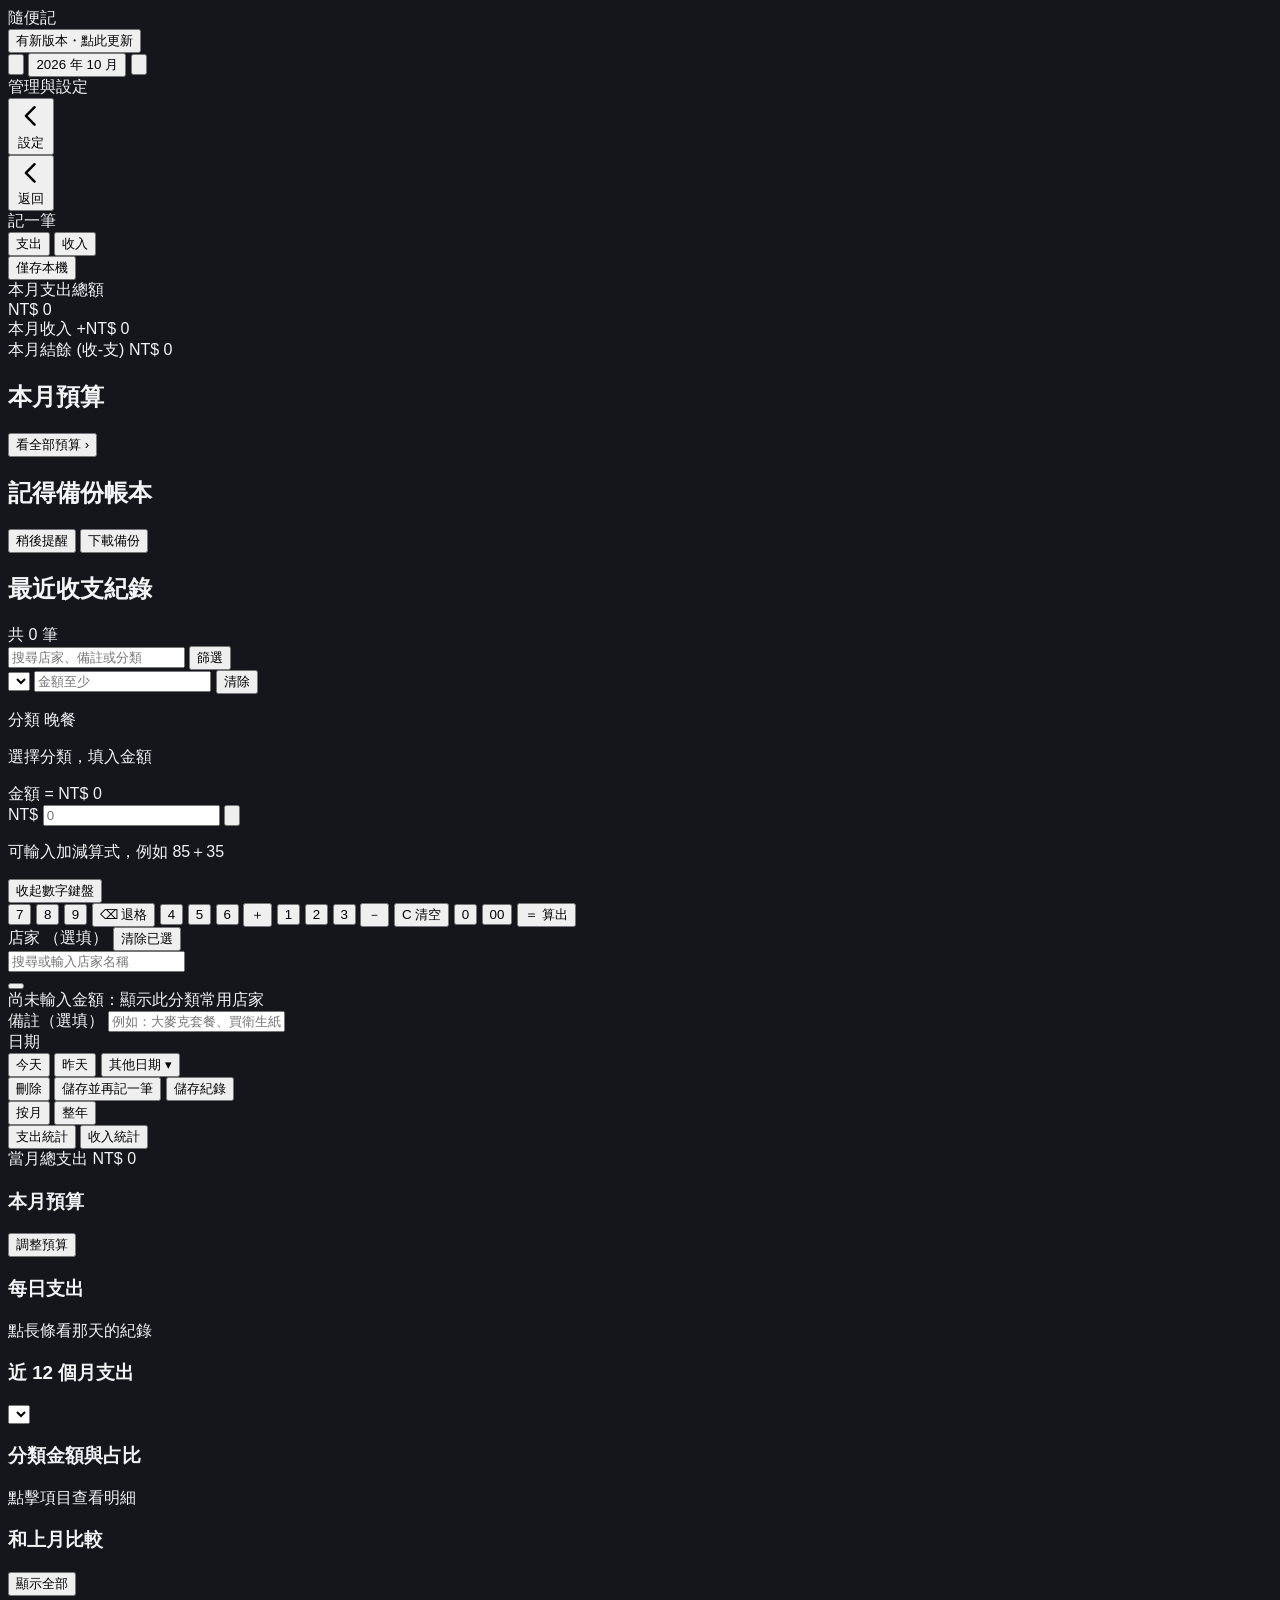
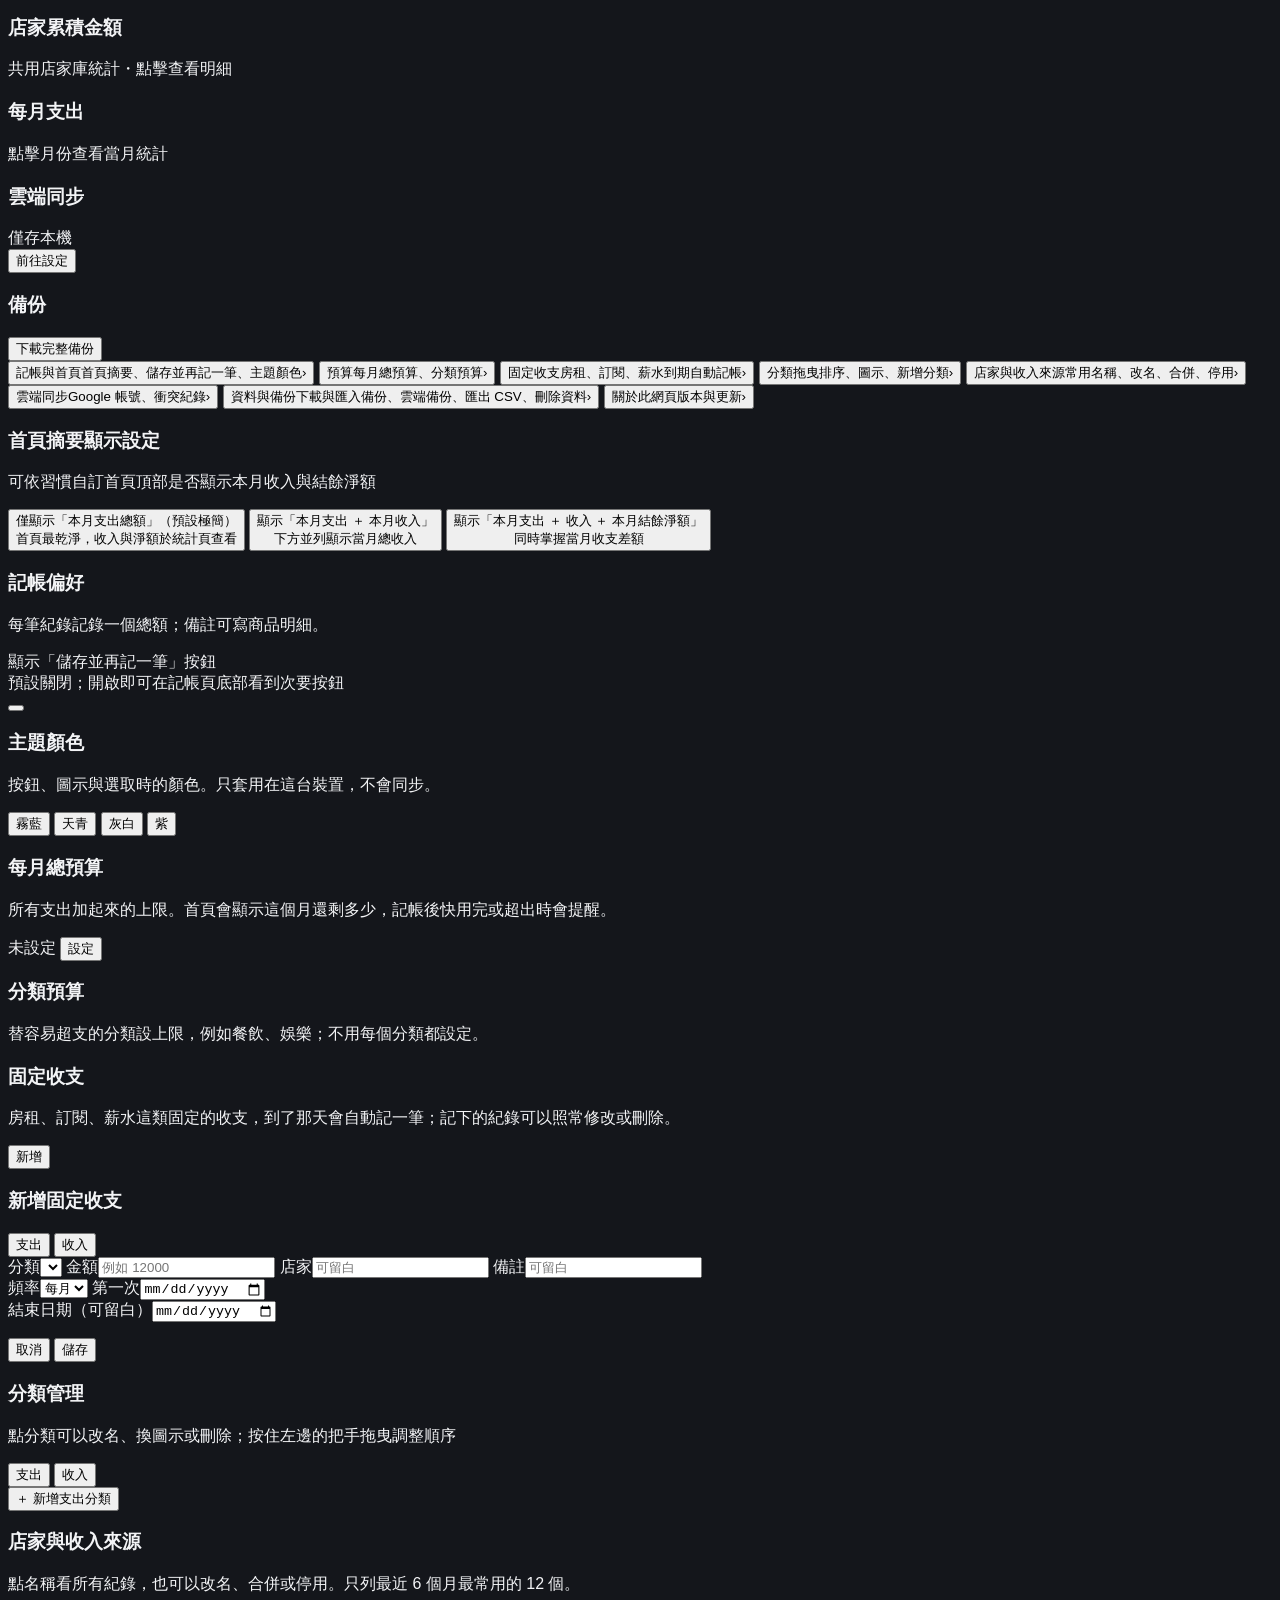
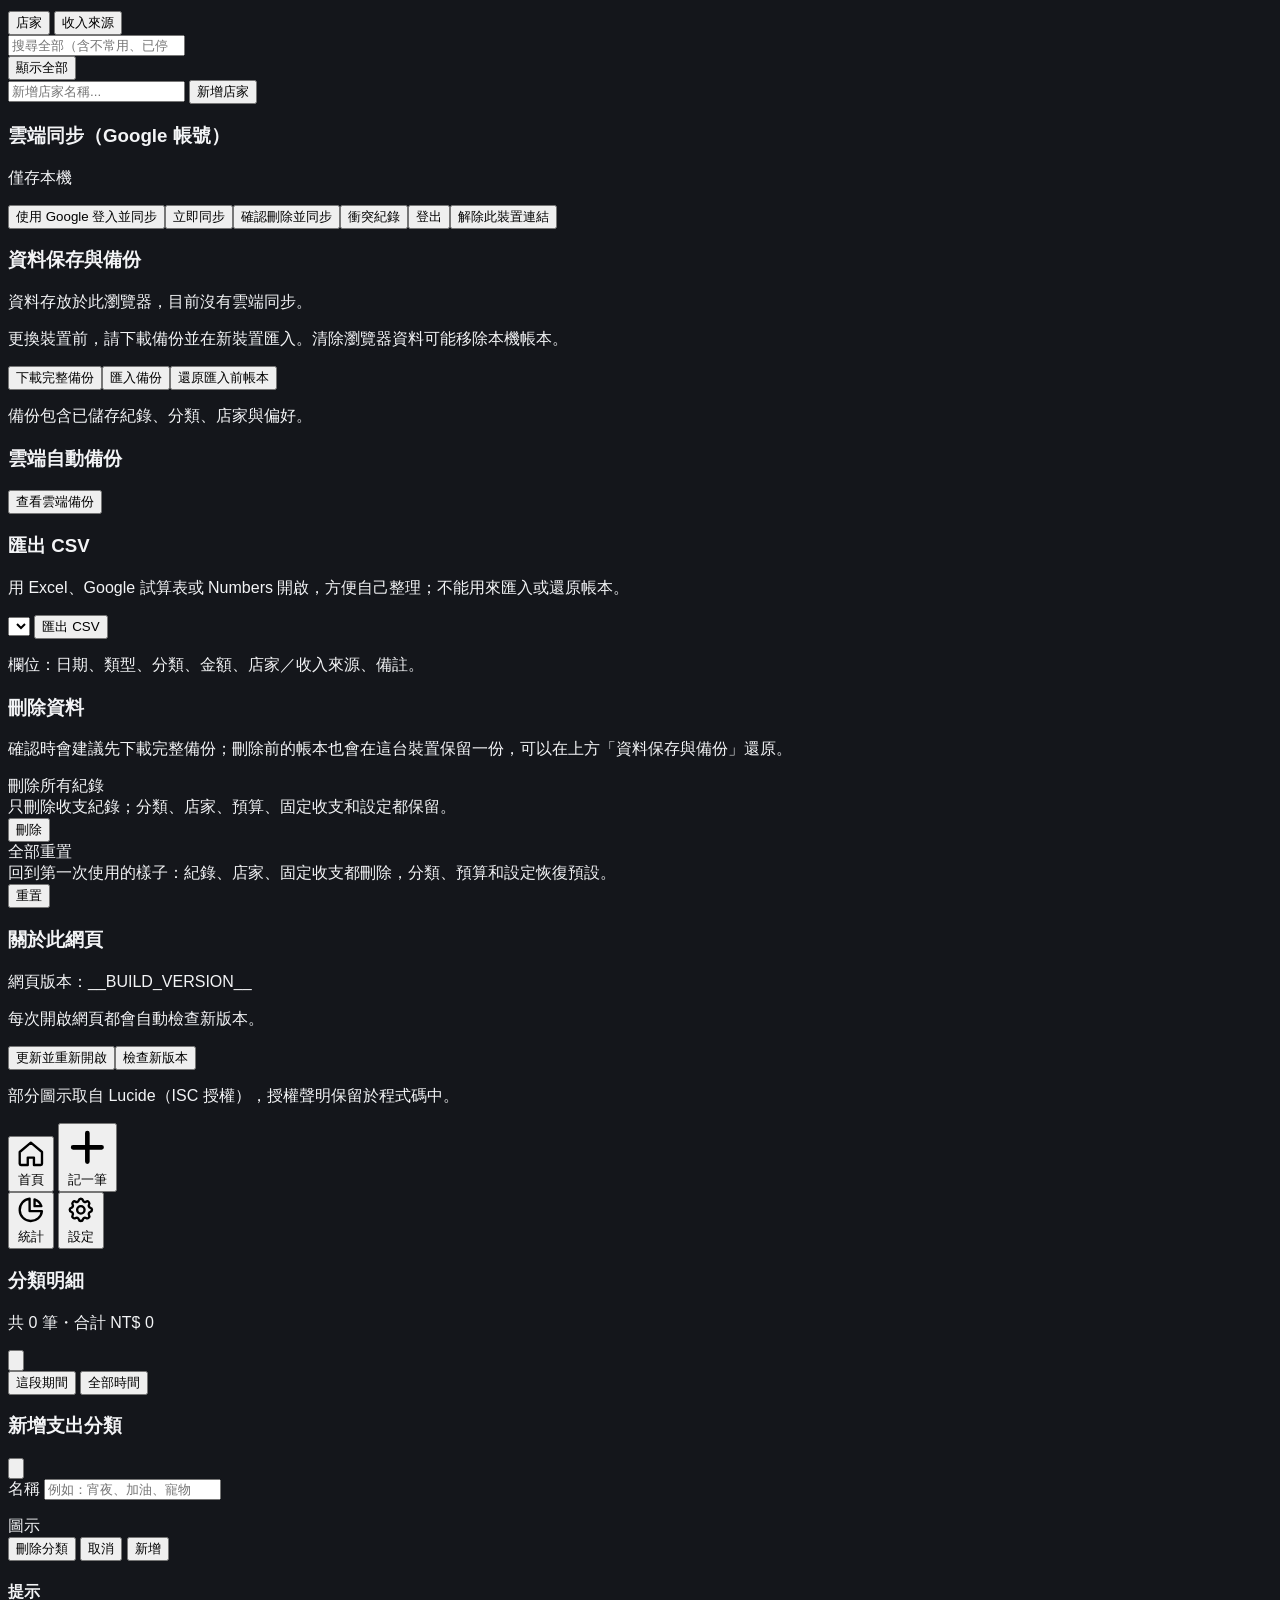
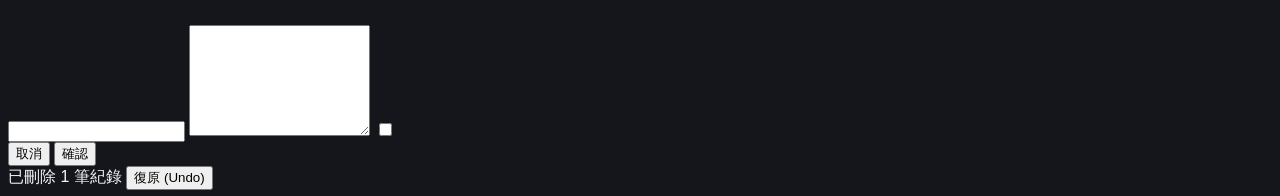
==== src/index.html @ ac295d27 "小字對比、每日長條圖點了看當天紀錄、近 12 個月選分類、搜尋篩選；整理程式排版 - 灰色小字（text-textDim）從 #6B7280 調亮成 #8B93A0，在各種卡片底色上對比度都在 4.5" ====
<!DOCTYPE html>
<html lang="zh-Hant-TW" class="dark">
<head>
  <meta charset="UTF-8" />
  <meta name="viewport" content="width=device-width, initial-scale=1.0, viewport-fit=cover" />
  <title>隨便記</title>
  <meta name="theme-color" content="#14161B" />
  <link rel="manifest" href="manifest.webmanifest" />
  <link rel="icon" href="icon.svg" type="image/svg+xml" />
  <link rel="apple-touch-icon" href="apple-touch-icon.png" />

  
  <style>
    * { -webkit-tap-highlight-color: transparent; }
    body {
      background-color: #14161B;
      color: #F3F4F6;
      font-family: 'Inter', 'Noto Sans TC', sans-serif;
      overflow-x: hidden;
    }
    .no-scrollbar::-webkit-scrollbar { display: none; }
    .no-scrollbar { -ms-overflow-style: none; scrollbar-width: none; }
    .num-tabular { font-variant-numeric: tabular-nums; }
    @keyframes fadeIn {
      from { opacity: 0; transform: translateY(6px); }
      to { opacity: 1; transform: translateY(0); }
    }
    .animate-fade { animation: fadeIn 0.16s ease-out forwards; }
  </style>
<!-- 主題顏色（設定 →「記帳與首頁」）：在畫面出現前套用，開啟時不會先閃一下預設的霧藍 -->
  <script>try{var t=localStorage.getItem('minimal_expense_v3_theme');if(t)document.documentElement.dataset.theme=t;}catch(e){}</script>
<!-- @inline-css styles/tailwind.css -->
<!-- @inline-css styles/app.css -->
</head>
<body class="min-h-screen flex flex-col items-center justify-start selection:bg-accent/30 selection:text-white">

  <!-- 頂部名稱列 -->
  <div class="w-full bg-[#1E2028] border-b border-borderSubtle px-3 py-2 text-xs text-textMuted flex flex-wrap items-center justify-between gap-2 max-w-md mx-auto sticky top-0 z-30">
    <div class="flex items-center gap-1.5">
      <span class="inline-block w-2 h-2 rounded-full bg-accent animate-pulse"></span>
      <span class="font-medium text-textMain">隨便記</span>
    </div>
    <!-- 有新版本、但正在操作而沒有自動更新時才出現 -->
    <button id="btnTopUpdate" type="button" class="hidden px-3 py-1 rounded-lg bg-accent text-[#14161B] text-xs font-bold hover:bg-accentHover transition">有新版本・點此更新</button>
  </div>

<div id="storageError" class="hidden storage-error" role="alert"></div>
  <!-- 主容器 -->
  <div class="app-shell w-full max-w-md flex-1 flex flex-col pb-24 relative">

    <!-- 頂部導覽與月份選擇 (首頁 & 統計頁顯示月份；設定頁與獨立記帳頁顯示返回/標題) -->
    <header id="mainTopHeader" class="px-4 pt-3 pb-2 flex items-center justify-between">
      <div id="monthSelectorWrap" class="flex items-center gap-1 bg-bgCard border border-borderSubtle rounded-xl px-2 py-1">
        <button id="btnPrevMonth" type="button" class="p-1 text-textMuted hover:text-textMain rounded-lg active:scale-95 transition" title="上個月">
          <svg class="w-4 h-4" fill="none" stroke="currentColor" stroke-width="2" viewBox="0 0 24 24"><path stroke-linecap="round" stroke-linejoin="round" d="M15 19l-7-7 7-7"/></svg>
        </button>
        <!-- 點月份回到這個月（整年時回到今年） -->
        <button id="currentMonthLabel" type="button" class="text-sm font-semibold px-2 num-tabular" title="回到本月">2026 年 10 月</button>
        <button id="btnNextMonth" type="button" class="p-1 text-textMuted hover:text-textMain rounded-lg active:scale-95 transition" title="下個月">
          <svg class="w-4 h-4" fill="none" stroke="currentColor" stroke-width="2" viewBox="0 0 24 24"><path stroke-linecap="round" stroke-linejoin="round" d="M9 5l7 7-7 7"/></svg>
        </button>
      </div>
      <div id="headerTitleOnly" class="hidden text-base font-semibold text-textMain py-1">管理與設定</div>
      <div id="settingsSubHeader" class="hidden flex items-center gap-2">
        <button id="btnSettingsBack" type="button" class="flex items-center gap-1 px-2.5 py-1.5 rounded-xl bg-bgCard border border-borderSubtle text-xs text-textMuted hover:text-textMain transition">
          <svg class="w-4 h-4" fill="none" stroke="currentColor" stroke-width="2" viewBox="0 0 24 24"><path stroke-linecap="round" stroke-linejoin="round" d="M15 19l-7-7 7-7"/></svg>
          <span>設定</span>
        </button>
        <span id="settingsPageTitle" class="text-base font-semibold text-textMain"></span>
      </div>

      <!-- 獨立全頁記帳頂部列 (取代原本奇怪的彈窗) -->
      <div id="recordPageHeader" class="hidden flex-1 flex items-center justify-between pr-2">
        <button id="btnCloseRecordModal" type="button" class="flex items-center gap-1 px-2.5 py-1.5 rounded-xl bg-bgCard border border-borderSubtle text-xs text-textMuted hover:text-textMain transition">
          <svg class="w-4 h-4" fill="none" stroke="currentColor" stroke-width="2" viewBox="0 0 24 24"><path stroke-linecap="round" stroke-linejoin="round" d="M15 19l-7-7 7-7"/></svg>
          <span>返回</span>
        </button>
        <div class="flex items-center gap-2">
          <span id="modalTitleText" class="text-sm font-bold text-textMain">記一筆</span>
          <div class="inline-flex rounded-xl bg-bgCard p-0.5 border border-borderSubtle text-xs">
            <button id="modalTypeExpense" type="button" class="px-3 py-1 rounded-lg font-semibold bg-accent text-bgMain transition">支出</button>
            <button id="modalTypeIncome" type="button" class="px-3 py-1 rounded-lg font-semibold text-textMuted hover:text-textMain transition">收入</button>
          </div>
        </div>
      </div>

      <!-- 資料保存／同步狀態徽章（點擊前往設定查看詳情） -->
      <button id="btnSyncBadge" aria-label="查看資料保存狀態" type="button" class="flex items-center gap-1.5 text-xs px-2.5 py-1.5 rounded-xl bg-bgCard border border-borderSubtle text-textMuted hover:border-accent/50 transition shrink-0">
        <span id="syncDot" class="w-1.5 h-1.5 rounded-full bg-incomeGreen"></span>
        <span id="syncText">僅存本機</span>
      </button>
    </header>

    <!-- ==================== 視圖 1：首頁 ==================== -->
    <main id="viewHome" class="px-4 space-y-4 animate-fade">
      <div class="space-y-4">
      <!-- 1. 本月支出總額卡片 -->
      <section class="bg-bgCard border border-borderSubtle rounded-2xl p-4 shadow-sm">
        <div class="flex items-center justify-between mb-1">
          <span class="text-xs text-textMuted font-medium">本月支出總額</span>
          <button id="btnCycleHeaderMode" hidden type="button" class="text-[11px] text-accent hover:underline flex items-center gap-1">
            <svg class="w-3.5 h-3.5" fill="none" stroke="currentColor" stroke-width="1.8" viewBox="0 0 24 24"><path stroke-linecap="round" stroke-linejoin="round" d="M12 6V4m0 2a2 2 0 100 4m0-4a2 2 0 110 4m-6 8a2 2 0 100-4m0 4a2 2 0 110-4m0 4v2m0-6V4m6 6v10m6-2a2 2 0 100-4m0 4a2 2 0 110-4m0 4v2m0-6V4"/></svg>
            <span id="headerModeLabel">僅顯示支出</span>
          </button>
        </div>
        <div class="flex items-baseline gap-1.5">
          <span class="text-lg font-medium text-textMuted">NT$</span>
          <span id="homeTotalExpense" class="text-3xl font-bold tracking-tight text-textMain num-tabular">0</span>
        </div>

        <!-- 自訂顯示：收入與本月淨額 -->
        <div id="homeExtraSummary" class="hidden mt-3 pt-3 border-t border-borderSubtle/80 grid grid-cols-2 gap-2 text-xs">
          <div>
            <span class="text-textMuted block">本月收入</span>
            <span id="homeTotalIncome" class="font-semibold text-incomeGreen num-tabular text-sm mt-0.5 block">+NT$ 0</span>
          </div>
          <div id="homeNetWrap">
            <span class="text-textMuted block">本月結餘 (收-支)</span>
            <span id="homeNetAmount" class="font-semibold text-textMain num-tabular text-sm mt-0.5 block">NT$ 0</span>
          </div>
        </div>
      </section>

      <!-- 本月預算（有設定預算才顯示） -->
      <section id="homeBudgetCard" class="hidden bg-bgCard border border-borderSubtle rounded-2xl p-4 space-y-3">
        <div class="flex items-center justify-between">
          <h2 id="homeBudgetTitle" class="text-xs text-textMuted font-medium">本月預算</h2>
          <button id="btnHomeBudgetMore" type="button" class="text-xs text-accent">看全部預算 ›</button>
        </div>
        <div id="homeBudgetBody"></div>
      </section>

      <!-- 備份提醒：很久沒備份、又記了不少筆時才出現（見 85-backup.js） -->
      <section id="backupReminder" class="hidden backup-reminder" aria-labelledby="backupReminderTitle">
        <div>
          <h2 id="backupReminderTitle" class="backup-reminder-title">記得備份帳本</h2>
          <p id="backupReminderText" class="backup-reminder-text"></p>
        </div>
        <div class="backup-reminder-actions">
          <button id="btnReminderLater" type="button" class="backup-reminder-later">稍後提醒</button>
          <button id="btnReminderBackup" type="button" class="backup-reminder-main">下載備份</button>
        </div>
      </section>
      </div>

      <!-- 2. 最近消費紀錄 (依日期分組，每天標出支出合計；同一天內依新增先後由上往下排，新記的排在當天最後一筆。停在這個月時往前補上個月最後幾天，見 homeListStart) -->
      <section class="space-y-3">
        <div class="flex items-center justify-between px-0.5">
          <div class="flex items-center gap-2">
            <h2 class="text-xs font-semibold uppercase tracking-wider text-textMuted">最近收支紀錄</h2>
            <span class="text-[11px] text-textDim"></span>
          </div>
          <span id="homeRecordCount" class="text-xs text-textDim">共 0 筆</span>
        </div>
        <div class="flex gap-2 flex-wrap">
<input id="recordSearch" type="search" aria-label="搜尋紀錄（全部月份）" placeholder="搜尋店家、備註或分類" class="search-input" />
<button id="btnSearchFilter" type="button" class="search-filter-btn" aria-expanded="false" aria-controls="searchFilters">篩選</button></div>
<!-- 篩選：只看某個分類、金額至少多少；和關鍵字一起用，一律找全部月份 -->
<div id="searchFilters" class="hidden search-filters">
<select id="searchCategory" aria-label="篩選分類" class="search-filter-field"></select>
<input id="searchMinAmount" type="text" inputmode="numeric" maxlength="11" aria-label="金額至少" placeholder="金額至少" class="search-filter-field" />
<button id="btnClearSearchFilter" type="button" class="search-filter-clear">清除</button>
</div>
<p id="searchSummary" class="hidden search-summary" role="status"></p>
<div id="homeRecordList" class="space-y-3"></div>
      </section>
    </main>

    <!-- ==================== 視圖 4：獨立全頁「記一筆 / 編輯紀錄」（大分類與金額小算盤、店家、備註全部同一頁） ==================== -->
    <main id="modalRecord" class="hidden px-4 pt-1 space-y-3.5 animate-fade">
      <!-- ===== 大分類選擇區（固定順序，與下方金額、店家在同一頁直接點選，並支援直接「＋新增分類」與選圖示） ===== -->
      <div id="step1CategorySection" class="bg-bgCard border border-borderSubtle rounded-2xl p-3.5 space-y-2.5">
        <div class="flex items-center justify-between">
          <div class="flex items-center gap-1.5">
            <span class="text-xs font-semibold text-textMuted">分類</span>
            <span id="step2CatIcon" class="text-accent shrink-0"></span>
            <span id="step2CatName" class="text-xs font-bold text-accent">晚餐</span>
          </div>
        </div>

        <!-- 分類網格（使用者排的順序），最後一格是「＋ 新增」 -->
        <p id="categoryPrompt" class="text-sm text-textMuted">選擇分類，填入金額</p><div id="step1CategoryGrid" class="grid grid-cols-5 gap-2"></div>

        <div id="singleAmountBox" class="bg-bgCard border border-borderSubtle rounded-2xl p-4 space-y-3">
          <div class="flex items-center justify-between">
            <label for="inputAmountExpr" class="text-xs font-medium text-textMuted">金額</label>
            <span id="calcPreviewBadge" class="text-xs font-mono font-semibold text-accent hidden">= NT$ 0</span>
          </div>
          <div class="flex items-center gap-2 bg-bgInput border border-accent/40 rounded-xl px-3.5 py-2.5 focus-within:border-accent transition">
            <span class="text-lg font-semibold text-textMuted">NT$</span>
            <input id="inputAmountExpr" type="text" inputmode="none" autocomplete="off" maxlength="100" aria-describedby="amountHint" placeholder="0" class="w-full bg-transparent text-2xl font-bold text-textMain focus:outline-none num-tabular placeholder:text-textDim/50" />
            <button id="btnKeypadBackspaceTop" type="button" class="p-1.5 rounded-lg text-textMuted hover:text-textMain hover:bg-bgElevated active:scale-95 transition" title="倒退刪除">
              <svg class="w-5 h-5" fill="none" stroke="currentColor" stroke-width="2" viewBox="0 0 24 24"><path stroke-linecap="round" stroke-linejoin="round" d="M12 14l2-2m0 0l2-2m-2 2l-2-2m2 2l2 2M3 12l6.414 6.414a2 2 0 001.414.586H19a2 2 0 002-2V7a2 2 0 00-2-2h-8.172a2 2 0 00-1.414.586L3 12z"/></svg>
            </button>
          </div>

          <p id="amountHint" class="text-xs text-textMuted">可輸入加減算式，例如 85＋35</p><button id="btnToggleKeypad" class="text-sm text-accent" aria-expanded="true">收起數字鍵盤</button><!-- 內建 4x4 小算盤網格 -->
          <div id="builtInKeypad" class="grid grid-cols-4 gap-2 pt-0.5 select-none">
            <button type="button" data-key="7" class="keypad-btn py-2.5 rounded-xl bg-bgInput hover:bg-bgElevated active:scale-95 border border-borderSubtle text-base font-bold text-textMain num-tabular transition">7</button>
            <button type="button" data-key="8" class="keypad-btn py-2.5 rounded-xl bg-bgInput hover:bg-bgElevated active:scale-95 border border-borderSubtle text-base font-bold text-textMain num-tabular transition">8</button>
            <button type="button" data-key="9" class="keypad-btn py-2.5 rounded-xl bg-bgInput hover:bg-bgElevated active:scale-95 border border-borderSubtle text-base font-bold text-textMain num-tabular transition">9</button>
            <button type="button" data-key="BACK" class="keypad-btn py-2.5 rounded-xl bg-bgElevated hover:bg-borderSubtle active:scale-95 border border-borderSubtle text-xs font-semibold text-textMuted transition">⌫ 退格</button>

            <button type="button" data-key="4" class="keypad-btn py-2.5 rounded-xl bg-bgInput hover:bg-bgElevated active:scale-95 border border-borderSubtle text-base font-bold text-textMain num-tabular transition">4</button>
            <button type="button" data-key="5" class="keypad-btn py-2.5 rounded-xl bg-bgInput hover:bg-bgElevated active:scale-95 border border-borderSubtle text-base font-bold text-textMain num-tabular transition">5</button>
            <button type="button" data-key="6" class="keypad-btn py-2.5 rounded-xl bg-bgInput hover:bg-bgElevated active:scale-95 border border-borderSubtle text-base font-bold text-textMain num-tabular transition">6</button>
            <button type="button" data-op="+" data-key="+" class="op-btn keypad-btn py-2.5 rounded-xl bg-bgElevated hover:bg-borderSubtle active:scale-95 border border-accent/30 text-base font-mono font-bold text-accent transition">＋</button>

            <button type="button" data-key="1" class="keypad-btn py-2.5 rounded-xl bg-bgInput hover:bg-bgElevated active:scale-95 border border-borderSubtle text-base font-bold text-textMain num-tabular transition">1</button>
            <button type="button" data-key="2" class="keypad-btn py-2.5 rounded-xl bg-bgInput hover:bg-bgElevated active:scale-95 border border-borderSubtle text-base font-bold text-textMain num-tabular transition">2</button>
            <button type="button" data-key="3" class="keypad-btn py-2.5 rounded-xl bg-bgInput hover:bg-bgElevated active:scale-95 border border-borderSubtle text-base font-bold text-textMain num-tabular transition">3</button>
            <button type="button" data-op="-" data-key="-" class="op-btn keypad-btn py-2.5 rounded-xl bg-bgElevated hover:bg-borderSubtle active:scale-95 border border-borderSubtle text-base font-mono font-bold text-textMain transition">－</button>

            <button type="button" data-key="CLEAR" class="keypad-btn py-2.5 rounded-xl bg-bgElevated hover:bg-borderSubtle active:scale-95 border border-borderSubtle text-xs font-semibold text-dangerRed transition">C 清空</button>
            <button type="button" data-key="0" class="keypad-btn py-2.5 rounded-xl bg-bgInput hover:bg-bgElevated active:scale-95 border border-borderSubtle text-base font-bold text-textMain num-tabular transition">0</button>
            <button type="button" data-key="00" class="keypad-btn py-2.5 rounded-xl bg-bgInput hover:bg-bgElevated active:scale-95 border border-borderSubtle text-sm font-bold text-textMuted num-tabular transition">00</button>
            <button type="button" id="btnApplyCalcNow" class="py-2.5 rounded-xl bg-accentSoft hover:bg-accent/25 active:scale-95 border border-accent/40 text-accent text-xs font-bold transition">＝ 算出</button>
          </div>
        </div>


      </div>

      <!-- ===== 同頁下方：金額小算盤、店家、備註、日期 ===== -->
      <div id="step2DetailSection" class="space-y-3.5">

        <!-- 整筆總額模式：金額顯示 ＋ 內建直覺小算盤 (免彈出系統鍵盤即可直接點按數字與加減) -->
        <!-- 已依使用者決定定案為「整筆總額」，移除拆多品項切換 -->

        <!-- 店家選擇與智慧推薦（純文字、可留白套用分類名稱） -->
        <div class="bg-bgCard border border-borderSubtle rounded-2xl p-4 space-y-2.5">
          <div class="flex items-center justify-between">
            <label for="inputMerchantSearch" class="text-sm text-textMuted"><span id="merchantFieldLabel">店家</span> <span class="text-xs">（選填）</span></label>
            <button id="btnClearMerchant" type="button" class="hidden text-[11px] text-textMuted hover:text-dangerRed">清除已選</button>
          </div>

          <!-- 店家輸入/搜尋框 -->
          <div class="relative flex items-center gap-2">
            <input id="inputMerchantSearch" type="text" maxlength="100" placeholder="搜尋或輸入店家名稱" class="w-full bg-bgInput border border-borderSubtle rounded-xl px-3.5 py-2.5 text-sm text-textMain focus:outline-none focus:border-accent" />
          </div>

          <!-- 輸入的名稱沒記過、但有相似的名稱時，提示改用（見 60-app.js 的 similarMerchants） -->
          <div id="merchantSimilar" class="hidden merchant-similar" role="status"></div>

          <!-- 這家店（收入來源）以前的所有紀錄 -->
          <button id="btnMerchantHistory" type="button" class="hidden merchant-history-link"></button>

          <!-- 智慧推薦依據說明列 -->
          <div class="flex items-center justify-between text-[11px]">
            <span id="merchantRecHint" class="text-accent font-medium">尚未輸入金額：顯示此分類常用店家</span>
            
          </div>

          <!-- 推薦店家純文字標籤列表 -->
          <div id="merchantChipsContainer" class="flex flex-wrap gap-1.5 pt-0.5"></div>
        </div>

        <!-- 備註與消費日期（同一張卡片，省去跳頁空間） -->
        <div id="singleNoteBox" class="bg-bgCard border border-borderSubtle rounded-2xl p-4 space-y-3">
          <div class="grid grid-cols-1 gap-2.5">
            <div>
              <label for="inputRecordNote" class="block text-xs font-medium text-textMuted mb-1">備註（選填）</label>
              <input id="inputRecordNote" type="text" maxlength="1000" placeholder="例如：大麥克套餐、買衛生紙..." class="w-full bg-bgInput border border-borderSubtle rounded-xl px-3.5 py-2 text-sm text-textMain focus:outline-none focus:border-accent" />
            </div>
            <div>
              <span id="recordDateLabel" class="block text-xs font-medium text-textMuted mb-1">日期</span>
              <!-- 今天、昨天點一下就選好；其他日期打開日曆 -->
              <div class="date-chips" role="group" aria-labelledby="recordDateLabel">
                <button id="btnDateToday" type="button" class="date-chip" aria-pressed="true">今天</button>
                <button id="btnDateYesterday" type="button" class="date-chip" aria-pressed="false">昨天</button>
                <button id="btnDateToggle" type="button" class="date-chip" aria-pressed="false">其他日期 ▾</button>
              </div>
              <input id="inputRecordDate" hidden type="date" aria-labelledby="recordDateLabel" class="w-full px-3 py-2 rounded-xl bg-bgInput border border-borderSubtle text-sm text-textMain focus:outline-none focus:border-accent num-tabular" />
            </div>
          </div>
        </div>

        <!-- 錯誤提示 -->
        <div id="recordFormError" class="hidden text-xs text-dangerRed bg-dangerRed/10 border border-dangerRed/30 rounded-xl px-3 py-2"></div>

        <!-- 底部儲存按鈕區（含刪除按鈕 & 預留「再記一筆」按鈕） -->
        <div id="recordSaveBar" class="save-bar flex items-center gap-2">
          <button id="btnDeleteRecordInModal" type="button" class="hidden px-4 py-3.5 rounded-2xl bg-dangerRed/15 hover:bg-dangerRed/25 text-dangerRed text-xs font-semibold transition">
            刪除
          </button>
          <button id="btnSaveAndNextRecord" type="button" class="hidden px-4 py-3.5 rounded-2xl bg-bgElevated hover:bg-borderSubtle border border-borderSubtle text-textMain text-xs font-semibold transition shrink-0">
            儲存並再記一筆
          </button>
          <button id="btnSaveRecord" type="button" class="flex-1 py-3.5 rounded-2xl bg-accent hover:bg-accentHover text-[#14161B] font-bold text-sm shadow-md transition">
            儲存紀錄
          </button>
        </div>
      </div>
    </main>

    <!-- ==================== 視圖 2：統計頁 ==================== -->
    <main id="viewStats" class="hidden px-4 space-y-4 animate-fade">
      <!-- 按月或整年度統計（整年度看目前月份所在的年份，上方左右箭頭改為切換年份） -->
      <div id="statsPeriodToggle" role="group" aria-label="統計期間" class="grid grid-cols-2 rounded-xl bg-bgInput p-1 border border-borderSubtle">
        <button id="statsPeriodMonth" type="button" class="px-3.5 py-1.5 rounded-lg text-xs font-medium bg-accent text-bgMain transition">按月</button>
        <button id="statsPeriodYear" type="button" class="px-3.5 py-1.5 rounded-lg text-xs font-medium text-textMuted hover:text-textMain transition">整年</button>
      </div>

      <!-- 支出 / 收入 切換與總額；下方和上月（整年時和去年）比較 -->
      <div class="bg-bgCard border border-borderSubtle rounded-2xl p-3.5">
        <div class="flex items-center justify-between">
          <div class="inline-flex rounded-xl bg-bgInput p-1 border border-borderSubtle">
            <button id="statsTabExpense" type="button" class="px-3.5 py-1.5 rounded-lg text-xs font-medium bg-accent text-bgMain transition">支出統計</button>
            <button id="statsTabIncome" type="button" class="px-3.5 py-1.5 rounded-lg text-xs font-medium text-textMuted hover:text-textMain transition">收入統計</button>
          </div>
          <div class="text-right">
            <span id="statsTotalTitle" class="text-[11px] text-textMuted block">當月總支出</span>
            <span id="statsTotalValue" class="text-lg font-bold num-tabular text-textMain">NT$ 0</span>
          </div>
        </div>
        <div id="statsCompareLine" class="stats-compare hidden">
          <span id="statsCompareText" class="stats-compare-text"></span>
          <span id="statsAverage" class="stats-average"></span>
        </div>
      </div>

      <!-- 按月看支出時：預算使用情形 -->
      <section id="statsBudgetSection" class="hidden bg-bgCard border border-borderSubtle rounded-2xl p-4 space-y-3">
        <div class="flex items-center justify-between">
          <h3 id="statsBudgetTitle" class="text-sm font-semibold text-textMain">本月預算</h3>
          <button id="btnStatsBudgetEdit" type="button" class="text-[11px] text-accent">調整預算</button>
        </div>
        <div id="statsBudgetList"></div>
      </section>

      <!-- 按月、支出：這個月每天花了多少（見 64-stats-compare.js 的 renderStatsDaily） -->
      <section id="statsDailySection" class="hidden bg-bgCard border border-borderSubtle rounded-2xl p-4 space-y-3">
        <div class="flex items-center justify-between gap-2">
          <h3 id="statsDailyTitle" class="text-sm font-semibold text-textMain">每日支出</h3>
          <span id="statsDailyMax" class="text-[11px] text-textMuted num-tabular"></span>
        </div>
        <div class="trend-wrap">
          <div id="statsDailyChart" class="trend-chart daily-chart"></div>
          <div id="statsDailyTip" class="trend-tip hidden"></div>
        </div>
        <p class="text-[11px] text-textMuted">點長條看那天的紀錄</p>
      </section>

      <!-- 按月：近 12 個月走勢 -->
      <section id="statsTrendSection" class="hidden bg-bgCard border border-borderSubtle rounded-2xl p-4 space-y-3">
        <div class="flex items-center justify-between gap-2">
          <h3 id="statsTrendTitle" class="text-sm font-semibold text-textMain">近 12 個月支出</h3>
          <span id="statsTrendAvg" class="text-[11px] text-textMuted num-tabular"></span>
        </div>
        <select id="statsTrendCategory" class="trend-category" aria-label="近 12 個月只看這個分類"></select>
        <div class="trend-wrap">
          <div id="statsTrendChart" class="trend-chart"></div>
          <div id="statsTrendTip" class="trend-tip hidden"></div>
        </div>
        <p id="statsTrendRange" class="text-[11px] text-textMuted"></p>
      </section>

      <!-- 各大分類占比與金額 -->
      <section class="bg-bgCard border border-borderSubtle rounded-2xl p-4 space-y-3">
        <div class="flex items-center justify-between">
          <h3 class="text-sm font-semibold text-textMain">分類金額與占比</h3>
          <span class="text-[11px] text-textMuted">點擊項目查看明細</span>
        </div>
        <div id="statsCategoryList" class="space-y-2.5"></div>
      </section>

      <!-- 各分類和上月（去年）比較，依差額大小排列 -->
      <section id="statsCompareSection" class="hidden bg-bgCard border border-borderSubtle rounded-2xl p-4 space-y-3">
        <div class="flex items-center justify-between gap-2">
          <h3 id="statsCompareTitle" class="text-sm font-semibold text-textMain">和上月比較</h3>
          <span id="statsCompareHint" class="text-[11px] text-textMuted"></span>
        </div>
        <div id="statsCompareList" class="space-y-2"></div>
        <button id="btnCompareMore" type="button" class="hidden text-xs text-accent">顯示全部</button>
      </section>

      <!-- 各店家金額排行 -->
      <section id="statsMerchantSection" class="bg-bgCard border border-borderSubtle rounded-2xl p-4 space-y-3">
        <div class="flex items-center justify-between">
          <h3 class="text-sm font-semibold text-textMain">店家累積金額</h3>
          <span class="text-[11px] text-textMuted">共用店家庫統計・點擊查看明細</span>
        </div>
        <div id="statsMerchantList" class="space-y-2"></div>
      </section>

      <!-- 整年度：每月金額（點月份查看該月統計） -->
      <section id="statsMonthlySection" class="hidden bg-bgCard border border-borderSubtle rounded-2xl p-4 space-y-3">
        <div class="flex items-center justify-between">
          <h3 id="statsMonthlyTitle" class="text-sm font-semibold text-textMain">每月支出</h3>
          <span class="text-[11px] text-textMuted">點擊月份查看當月統計</span>
        </div>
        <div id="statsMonthlyList" class="space-y-1.5"></div>
      </section>
    </main>

    <!-- ==================== 視圖 3：管理與設定 ==================== -->
    <main id="viewSettings" class="hidden px-4 animate-fade">
      <!-- 設定第一頁：常用的同步與備份放在最上面，其他設定分頁 -->
      <div id="settingsHome" class="space-y-4">
        <section class="bg-bgCard border border-borderSubtle rounded-2xl p-4 space-y-1.5">
          <div class="flex items-center justify-between gap-2">
            <div class="flex items-center gap-2 min-w-0">
              <span id="settingsSyncDot" class="w-2 h-2 rounded-full bg-incomeGreen shrink-0"></span>
              <h3 class="text-sm font-semibold text-textMain">雲端同步</h3>
              <span id="settingsSyncText" class="text-xs text-textMuted">僅存本機</span>
            </div>
            <button id="btnSettingsSyncAction" type="button" class="action shrink-0">前往設定</button>
          </div>
          <p id="settingsSyncSummary" class="text-xs text-textMuted"></p>
        </section>
        <section class="bg-bgCard border border-borderSubtle rounded-2xl p-4">
          <div class="flex items-center justify-between gap-2">
            <div class="min-w-0">
              <h3 class="text-sm font-semibold text-textMain">備份</h3>
              <p id="settingsBackupAge" class="text-xs text-textMuted mt-0.5"></p>
            </div>
            <button id="btnSettingsBackup" type="button" class="action shrink-0">下載完整備份</button>
          </div>
        </section>
        <nav class="settings-menu" aria-label="設定項目">
          <button type="button" class="settings-menu-item" data-settings-page="general"><span><span class="settings-menu-title">記帳與首頁</span><span class="settings-menu-desc">首頁摘要、儲存並再記一筆、主題顏色</span></span><span class="settings-menu-arrow" aria-hidden="true">›</span></button>
          <button type="button" class="settings-menu-item" data-settings-page="budget"><span><span class="settings-menu-title">預算</span><span class="settings-menu-desc">每月總預算、分類預算</span></span><span class="settings-menu-arrow" aria-hidden="true">›</span></button>
          <button type="button" class="settings-menu-item" data-settings-page="recurring"><span><span class="settings-menu-title">固定收支</span><span class="settings-menu-desc">房租、訂閱、薪水到期自動記帳</span></span><span class="settings-menu-arrow" aria-hidden="true">›</span></button>
          <button type="button" class="settings-menu-item" data-settings-page="categories"><span><span class="settings-menu-title">分類</span><span class="settings-menu-desc">拖曳排序、圖示、新增分類</span></span><span class="settings-menu-arrow" aria-hidden="true">›</span></button>
          <button type="button" class="settings-menu-item" data-settings-page="merchants"><span><span class="settings-menu-title">店家與收入來源</span><span class="settings-menu-desc">常用名稱、改名、合併、停用</span></span><span class="settings-menu-arrow" aria-hidden="true">›</span></button>
          <button type="button" class="settings-menu-item" data-settings-page="sync"><span><span class="settings-menu-title">雲端同步</span><span class="settings-menu-desc">Google 帳號、衝突紀錄</span></span><span class="settings-menu-arrow" aria-hidden="true">›</span></button>
          <button type="button" class="settings-menu-item" data-settings-page="data"><span><span class="settings-menu-title">資料與備份</span><span class="settings-menu-desc">下載與匯入備份、雲端備份、匯出 CSV、刪除資料</span></span><span class="settings-menu-arrow" aria-hidden="true">›</span></button>
          <button type="button" class="settings-menu-item" data-settings-page="about"><span><span class="settings-menu-title">關於此網頁</span><span class="settings-menu-desc">版本與更新</span></span><span class="settings-menu-arrow" aria-hidden="true">›</span></button>
        </nav>
      </div>

      <div class="settings-page hidden space-y-4" data-page="general">
      <!-- 1. 首頁頂部摘要顯示方式設定 -->
      <section class="bg-bgCard border border-borderSubtle rounded-2xl p-4 space-y-3">
        <div>
          <h3 class="text-sm font-semibold text-textMain">首頁摘要顯示設定</h3>
          <p class="text-xs text-textMuted mt-0.5">可依習慣自訂首頁頂部是否顯示本月收入與結餘淨額</p>
        </div>
        <div class="grid grid-cols-1 gap-2" id="settingHeaderModeGroup">
          <button type="button" data-mode="expense_only" class="setting-header-btn flex items-center justify-between p-3 rounded-xl border text-left text-xs transition">
            <div>
              <div class="font-semibold text-textMain">僅顯示「本月支出總額」（預設極簡）</div>
              <div class="text-textMuted mt-0.5">首頁最乾淨，收入與淨額於統計頁查看</div>
            </div>
            <span class="mode-check w-4 h-4 rounded-full border flex items-center justify-center"></span>
          </button>
          <button type="button" data-mode="expense_and_income" class="setting-header-btn flex items-center justify-between p-3 rounded-xl border text-left text-xs transition">
            <div>
              <div class="font-semibold text-textMain">顯示「本月支出 ＋ 本月收入」</div>
              <div class="text-textMuted mt-0.5">下方並列顯示當月總收入</div>
            </div>
            <span class="mode-check w-4 h-4 rounded-full border flex items-center justify-center"></span>
          </button>
          <button type="button" data-mode="full_net" class="setting-header-btn flex items-center justify-between p-3 rounded-xl border text-left text-xs transition">
            <div>
              <div class="font-semibold text-textMain">顯示「本月支出 ＋ 收入 ＋ 本月結餘淨額」</div>
              <div class="text-textMuted mt-0.5">同時掌握當月收支差額</div>
            </div>
            <span class="mode-check w-4 h-4 rounded-full border flex items-center justify-center"></span>
          </button>
        </div>
      </section>

      <!-- 2. 記帳偏好 -->
      <section class="bg-bgCard border border-borderSubtle rounded-2xl p-4 space-y-3">
        <div>
          <h3 class="text-sm font-semibold text-textMain">記帳偏好</h3>
          <p class="text-xs text-textMuted mt-0.5">每筆紀錄記錄一個總額；備註可寫商品明細。</p>
        </div>

        <!-- 預留：儲存並再記一筆 -->
        <div class="flex items-center justify-between py-2">
          <div class="pr-3">
            <div class="text-xs font-medium text-textMain">顯示「儲存並再記一筆」按鈕</div>
            <div class="text-[11px] text-textMuted mt-0.5">預設關閉；開啟即可在記帳頁底部看到次要按鈕</div>
          </div>
          <button id="toggleSaveAndNext" role="switch" aria-label="儲存並再記一筆" type="button" class="w-11 h-6 rounded-full transition relative bg-bgElevated border border-borderSubtle shrink-0">
            <span id="toggleSaveAndNextDot" class="w-4 h-4 rounded-full bg-textMuted absolute top-0.5 left-1 transition-all"></span>
          </button>
        </div>
      </section>

      <!-- 3. 主題顏色（只存在這台裝置，見 60-app.js 的 setTheme） -->
      <section class="bg-bgCard border border-borderSubtle rounded-2xl p-4 space-y-3">
        <div>
          <h3 class="text-sm font-semibold text-textMain">主題顏色</h3>
          <p class="text-xs text-textMuted mt-0.5">按鈕、圖示與選取時的顏色。只套用在這台裝置，不會同步。</p>
        </div>
        <div class="theme-options" role="group" aria-label="主題顏色">
          <button type="button" class="theme-option" data-theme-option="blue" aria-pressed="true"><span class="theme-swatch" style="background:#8AB4F8"></span>霧藍</button>
          <button type="button" class="theme-option" data-theme-option="sky" aria-pressed="false"><span class="theme-swatch" style="background:#38BDF8"></span>天青</button>
          <button type="button" class="theme-option" data-theme-option="mono" aria-pressed="false"><span class="theme-swatch" style="background:#E5E7EB"></span>灰白</button>
          <button type="button" class="theme-option" data-theme-option="purple" aria-pressed="false"><span class="theme-swatch" style="background:#A78BFA"></span>紫</button>
        </div>
      </section>

      </div>

      <div class="settings-page hidden space-y-4" data-page="budget">
      <section class="bg-bgCard border border-borderSubtle rounded-2xl p-4 space-y-3">
        <div>
          <h3 class="text-sm font-semibold text-textMain">每月總預算</h3>
          <p class="text-xs text-textMuted mt-0.5">所有支出加起來的上限。首頁會顯示這個月還剩多少，記帳後快用完或超出時會提醒。</p>
        </div>
        <div class="budget-setting-row">
          <span id="budgetTotalValue" class="num-tabular text-sm font-semibold">未設定</span>
          <button id="btnEditTotalBudget" type="button" class="px-2 text-accent">設定</button>
        </div>
      </section>
      <section class="bg-bgCard border border-borderSubtle rounded-2xl p-4 space-y-3">
        <div>
          <h3 class="text-sm font-semibold text-textMain">分類預算</h3>
          <p class="text-xs text-textMuted mt-0.5">替容易超支的分類設上限，例如餐飲、娛樂；不用每個分類都設定。</p>
        </div>
        <div id="budgetCategoryList" class="space-y-2"></div>
        <p id="budgetCategorySum" class="text-xs text-textMuted"></p>
      </section>
      </div>

      <div class="settings-page hidden space-y-4" data-page="recurring">
      <section class="bg-bgCard border border-borderSubtle rounded-2xl p-4 space-y-3">
        <div class="rule-head">
          <div>
            <h3 class="text-sm font-semibold text-textMain">固定收支</h3>
            <p class="text-xs text-textMuted mt-0.5">房租、訂閱、薪水這類固定的收支，到了那天會自動記一筆；記下的紀錄可以照常修改或刪除。</p>
          </div>
          <button id="btnAddRule" type="button" class="action shrink-0">新增</button>
        </div>
        <div id="ruleList" class="space-y-2"></div>
      </section>
      <section id="ruleEditor" class="hidden bg-bgCard border border-accent/40 rounded-2xl p-4 space-y-3">
        <h3 id="ruleEditorTitle" class="text-sm font-semibold text-textMain">新增固定收支</h3>
        <div role="group" aria-label="類型" class="grid grid-cols-2 rounded-xl bg-bgInput p-1 border border-borderSubtle">
          <button id="ruleTypeExpense" type="button" class="px-3.5 py-1.5 rounded-lg text-xs font-medium transition">支出</button>
          <button id="ruleTypeIncome" type="button" class="px-3.5 py-1.5 rounded-lg text-xs font-medium transition">收入</button>
        </div>
        <label class="rule-field"><span>分類</span><select id="ruleCategory" class="rule-input"></select></label>
        <label class="rule-field"><span>金額</span><input id="ruleAmount" class="rule-input" inputmode="numeric" autocomplete="off" placeholder="例如 12000" /></label>
        <label class="rule-field"><span id="ruleMerchantLabel">店家</span><input id="ruleMerchant" class="rule-input" list="ruleMerchantOptions" maxlength="100" autocomplete="off" placeholder="可留白" /></label>
        <datalist id="ruleMerchantOptions"></datalist>
        <label class="rule-field"><span>備註</span><input id="ruleNote" class="rule-input" maxlength="1000" autocomplete="off" placeholder="可留白" /></label>
        <div class="grid grid-cols-2 gap-2">
          <label class="rule-field"><span>頻率</span><select id="ruleFreq" class="rule-input"><option value="month">每月</option><option value="year">每年</option></select></label>
          <label class="rule-field"><span id="ruleStartLabel">第一次</span><input id="ruleStart" type="date" class="rule-input" /></label>
        </div>
        <label class="rule-field"><span>結束日期（可留白）</span><input id="ruleEnd" type="date" class="rule-input" /></label>
        <p id="rulePreview" class="text-xs text-textMuted"></p>
        <p id="ruleError" class="hidden text-xs text-dangerRed" role="alert"></p>
        <div class="flex gap-2 justify-end">
          <button id="btnRuleCancel" type="button" class="action">取消</button>
          <button id="btnRuleSave" type="button" class="action rule-save">儲存</button>
        </div>
      </section>
      </div>

      <div class="settings-page hidden space-y-4" data-page="categories">
      <!-- 3. 管理固定分類順序 -->
      <section class="bg-bgCard border border-borderSubtle rounded-2xl p-4 space-y-3">
        <div class="flex items-center justify-between">
          <div>
            <h3 class="text-sm font-semibold text-textMain">分類管理</h3>
            <p class="text-xs text-textMuted mt-0.5">點分類可以改名、換圖示或刪除；按住左邊的把手拖曳調整順序</p>
          </div>
          <div class="inline-flex rounded-lg bg-bgInput p-0.5 border border-borderSubtle text-xs shrink-0">
            <button id="catMgrTabExpense" type="button" class="px-2.5 py-1 rounded-md bg-accent text-bgMain font-medium">支出</button>
            <button id="catMgrTabIncome" type="button" class="px-2.5 py-1 rounded-md text-textMuted">收入</button>
          </div>
        </div>
        <div id="settingsCategoryList" class="space-y-1.5"></div>
        <button id="btnAddCategory" type="button" class="category-add-row">＋ 新增支出分類</button>
      </section>

      </div>

      <div class="settings-page hidden space-y-4" data-page="merchants">
      <!-- 4. 店家與收入來源 -->
      <section class="bg-bgCard border border-borderSubtle rounded-2xl p-4 space-y-3">
        <div class="flex items-center justify-between gap-2">
          <div>
            <h3 class="text-sm font-semibold text-textMain">店家與收入來源</h3>
            <p class="text-xs text-textMuted mt-0.5">點名稱看所有紀錄，也可以改名、合併或停用。只列最近 6 個月最常用的 12 個。</p>
          </div>
          <div class="inline-flex rounded-lg bg-bgInput p-0.5 border border-borderSubtle text-xs shrink-0">
            <button id="merMgrTabExpense" type="button" class="px-2.5 py-1 rounded-md bg-accent text-bgMain font-medium">店家</button>
            <button id="merMgrTabIncome" type="button" class="px-2.5 py-1 rounded-md text-textMuted">收入來源</button>
          </div>
        </div>
        <input id="merchantMgrSearch" type="search" aria-label="搜尋全部店家與收入來源" placeholder="搜尋全部（含不常用、已停用）" class="search-input w-full" />
        <div id="settingsMerchantList" class="space-y-1.5"></div>
        <button id="btnMerchantShowAll" type="button" class="text-xs text-accent">顯示全部</button>
        <div class="flex gap-2 pt-1">
          <input id="inputManageNewMerchant" type="text" placeholder="新增店家名稱..." class="flex-1 bg-bgInput border border-borderSubtle rounded-xl px-3 py-2 text-xs text-textMain focus:outline-none focus:border-accent" />
          <button id="btnManageAddMerchant" type="button" class="px-3.5 py-2 rounded-xl bg-bgElevated border border-borderSubtle hover:border-accent text-textMain text-xs font-medium transition">新增店家</button>
        </div>
      </section>

      </div>

      <div class="settings-page hidden space-y-4" data-page="sync">
<section id="syncSection" class="bg-bgCard border border-borderSubtle rounded-2xl p-4 space-y-3">
<div class="flex items-center justify-between gap-2"><h3 class="text-sm font-semibold">雲端同步（Google 帳號）</h3><span id="syncChip" class="sync-chip">僅存本機</span></div>
<p id="syncSummary" class="text-sm text-textMuted"></p>
<p id="syncAccount" class="hidden text-xs text-textMuted"></p>
<p id="syncError" class="hidden sync-error" role="alert"></p>
<div class="flex gap-2 flex-wrap"><button id="btnSyncSignIn" type="button" class="action hidden">使用 Google 登入並同步</button><button id="btnSyncNow" type="button" class="action hidden">立即同步</button><button id="btnSyncConfirmDeletes" type="button" class="action hidden">確認刪除並同步</button><button id="btnSyncConflicts" type="button" class="action hidden">衝突紀錄</button><button id="btnSyncSignOut" type="button" class="action hidden">登出</button><button id="btnSyncUnlink" type="button" class="action hidden">解除此裝置連結</button></div>
<div id="syncConflictList" class="hidden space-y-2"></div>
</section>

      </div>

      <div class="settings-page hidden space-y-4" data-page="data">
<section class="bg-bgCard border border-borderSubtle rounded-2xl p-4 space-y-3">
<h3 class="text-sm font-semibold">資料保存與備份</h3>
<p id="backupIntro" class="text-sm text-textMuted">資料存放於此瀏覽器，目前沒有雲端同步。</p>
<p id="backupHint" class="text-xs text-textMuted">更換裝置前，請下載備份並在新裝置匯入。清除瀏覽器資料可能移除本機帳本。</p>
<div class="flex gap-2 flex-wrap"><button id="btnExportJsonDemo" class="action">下載完整備份</button><button id="btnImportBackup" class="action">匯入備份</button><button id="btnUndoImport" class="action hidden">還原匯入前帳本</button></div>
<input id="backupFile" type="file" accept=".json,application/json" hidden />
<p id="backupStatus" class="text-xs text-textMuted">備份包含已儲存紀錄、分類、店家與偏好。</p>
<p id="backupAge" class="text-xs text-textMuted"></p>
</section>
<!-- 雲端自動備份：有連結 Google 雲端同步時每週一份（見 85-backup.js） -->
<section id="cloudBackupSection" class="bg-bgCard border border-borderSubtle rounded-2xl p-4 space-y-3">
<div>
<h3 class="text-sm font-semibold">雲端自動備份</h3>
<p id="cloudBackupStatus" class="text-xs text-textMuted mt-0.5"></p>
</div>
<p id="cloudBackupError" class="hidden sync-error" role="alert"></p>
<div class="flex gap-2 flex-wrap"><button id="btnCloudBackupList" type="button" class="action hidden">查看雲端備份</button></div>
<div id="cloudBackupList" class="hidden space-y-2" aria-live="polite"></div>
</section>
<section class="bg-bgCard border border-borderSubtle rounded-2xl p-4 space-y-3">
<div>
<h3 class="text-sm font-semibold">匯出 CSV</h3>
<p class="text-xs text-textMuted mt-0.5">用 Excel、Google 試算表或 Numbers 開啟，方便自己整理；不能用來匯入或還原帳本。</p>
</div>
<div class="flex gap-2 flex-wrap">
<select id="csvRange" class="action csv-range" aria-label="匯出範圍"></select>
<button id="btnExportCsv" class="action">匯出 CSV</button>
</div>
<p id="csvStatus" class="text-xs text-textMuted">欄位：日期、類型、分類、金額、店家／收入來源、備註。</p>
</section>
<!-- 刪除資料：刪除所有紀錄、全部重置（見 60-app.js）；刪除前的帳本和匯入一樣保留一份，可以在上方還原 -->
<section class="bg-bgCard border border-borderSubtle rounded-2xl p-4 space-y-3">
<div>
<h3 class="text-sm font-semibold">刪除資料</h3>
<p class="text-xs text-textMuted mt-0.5">確認時會建議先下載完整備份；刪除前的帳本也會在這台裝置保留一份，可以在上方「資料保存與備份」還原。</p>
</div>
<div class="erase-row">
<div class="min-w-0"><div class="erase-title">刪除所有紀錄</div><div class="erase-desc">只刪除收支紀錄；分類、店家、預算、固定收支和設定都保留。</div></div>
<button id="btnClearRecords" type="button" class="action action-danger shrink-0" aria-label="刪除所有紀錄">刪除</button>
</div>
<div class="erase-row">
<div class="min-w-0"><div class="erase-title">全部重置</div><div class="erase-desc">回到第一次使用的樣子：紀錄、店家、固定收支都刪除，分類、預算和設定恢復預設。</div></div>
<button id="btnResetLedger" type="button" class="action action-danger shrink-0" aria-label="全部重置">重置</button>
</div>
</section>

      </div>

      <div class="settings-page hidden space-y-4" data-page="about">
<section class="bg-bgCard border border-borderSubtle rounded-2xl p-4 space-y-2">
<h3 class="text-sm font-semibold">關於此網頁</h3>
<p class="text-xs text-textMuted">網頁版本：<span id="appVersion">__BUILD_VERSION__</span></p>
<p id="appUpdateStatus" class="text-xs text-textMuted" role="status">每次開啟網頁都會自動檢查新版本。</p>
<div class="flex gap-2 flex-wrap"><button id="btnApplyUpdate" type="button" class="action hidden">更新並重新開啟</button><button id="btnCheckUpdate" type="button" class="action hidden">檢查新版本</button></div>
<p class="text-xs text-textMuted">部分圖示取自 Lucide（ISC 授權），授權聲明保留於程式碼中。</p>
</section>
      </div>
    </main>

  </div>

  <!-- 底部固定導覽列 + 中央明顯「＋記一筆」按鈕 -->
  <nav id="bottomNavBar" class="fixed bottom-0 left-0 right-0 z-20 bg-[#191B22]/95 backdrop-blur border-t border-borderSubtle">
    <div class="max-w-md mx-auto px-6 h-16 flex items-center justify-between relative">
      <!-- 首頁 Tab -->
      <button id="navBtnHome" type="button" class="flex flex-col items-center justify-center gap-1 text-accent w-16 py-1 transition">
        <svg class="w-5 h-5" fill="none" stroke="currentColor" stroke-width="1.9" viewBox="0 0 24 24">
          <path stroke-linecap="round" stroke-linejoin="round" d="M3 10.5L12 3l9 7.5V20a1 1 0 01-1 1h-5.5v-6h-5v6H4a1 1 0 01-1-1v-9.5z"/>
        </svg>
        <span class="text-[11px] font-medium">首頁</span>
      </button>

      <!-- 中央明顯「＋記一筆」按鈕 -->
      <button id="btnOpenAddModal" type="button" class="flex items-center gap-1.5 px-5 py-2.5 rounded-2xl bg-accent hover:bg-accentHover text-[#14161B] font-bold text-sm shadow-lg shadow-accent/20 active:scale-95 transition -mt-4 border-2 border-[#14161B]">
        <svg class="w-4 h-4" fill="none" stroke="currentColor" stroke-width="2.6" viewBox="0 0 24 24">
          <path stroke-linecap="round" stroke-linejoin="round" d="M12 4v16m8-8H4"/>
        </svg>
        <span>記一筆</span>
      </button>

      <!-- 右側：統計與設定切換 -->
      <div class="flex items-center gap-3">
        <button id="navBtnStats" type="button" class="flex flex-col items-center justify-center gap-1 text-textMuted hover:text-textMain w-12 py-1 transition">
          <svg class="w-5 h-5" fill="none" stroke="currentColor" stroke-width="1.9" viewBox="0 0 24 24">
            <path stroke-linecap="round" stroke-linejoin="round" d="M11 3.055A9.001 9.001 0 1020.945 13H11V3.055z"/>
            <path stroke-linecap="round" stroke-linejoin="round" d="M20.488 9H15V3.512A9.025 9.025 0 0120.488 9z"/>
          </svg>
          <span class="text-[11px] font-medium">統計</span>
        </button>
        <button id="navBtnSettings" type="button" class="flex flex-col items-center justify-center gap-1 text-textMuted hover:text-textMain w-12 py-1 transition">
          <svg class="w-5 h-5" fill="none" stroke="currentColor" stroke-width="1.9" viewBox="0 0 24 24">
            <path stroke-linecap="round" stroke-linejoin="round" d="M10.325 4.317c.426-1.756 2.924-1.756 3.35 0a1.724 1.724 0 002.573 1.066c1.543-.94 3.31.826 2.37 2.37a1.724 1.724 0 001.065 2.572c1.756.426 1.756 2.924 0 3.35a1.724 1.724 0 00-1.066 2.573c.94 1.543-.826 3.31-2.37 2.37a1.724 1.724 0 00-2.572 1.065c-.426 1.756-2.924 1.756-3.35 0a1.724 1.724 0 00-2.573-1.066c-1.543.94-3.31-.826-2.37-2.37a1.724 1.724 0 00-1.065-2.572c-1.756-.426-1.756-2.924 0-3.35a1.724 1.724 0 001.066-2.573c-.94-1.543.826-3.31 2.37-2.37.996.608 2.296.07 2.572-1.065z"/>
            <path stroke-linecap="round" stroke-linejoin="round" d="M15 12a3 3 0 11-6 0 3 3 0 016 0z"/>
          </svg>
          <span class="text-[11px] font-medium">設定</span>
        </button>
      </div>
    </div>
  </nav>

  <!-- ==================== MODAL 2：統計明細檢視 (Drill-down) ==================== -->
  <div id="modalDrilldown" role="dialog" aria-modal="true" aria-labelledby="drilldownTitle" class="fixed inset-0 z-40 hidden bg-black/75 backdrop-blur-sm flex items-end sm:items-center justify-center p-0 sm:p-4">
    <div class="w-full max-w-md bg-bgCard border-t sm:border border-borderSubtle rounded-t-3xl sm:rounded-3xl max-h-[85vh] flex flex-col overflow-hidden animate-fade">
      <div class="px-4 py-3.5 border-b border-borderSubtle flex items-center justify-between">
        <div>
          <h3 id="drilldownTitle" class="text-sm font-bold text-textMain">分類明細</h3>
          <p id="drilldownSubtitle" class="text-xs text-textMuted mt-0.5">共 0 筆・合計 NT$ 0</p>
          <p id="drilldownVisits" class="hidden text-xs text-textMuted mt-0.5"></p>
        </div>
        <button id="btnCloseDrilldown" aria-label="關閉明細" type="button" class="p-1.5 rounded-xl text-textMuted hover:text-textMain hover:bg-bgElevated">
          <svg class="w-5 h-5" fill="none" stroke="currentColor" stroke-width="2" viewBox="0 0 24 24"><path stroke-linecap="round" stroke-linejoin="round" d="M6 18L18 6M6 6l12 12"/></svg>
        </button>
      </div>
      <div id="drilldownScope" role="group" aria-label="期間" class="hidden drilldown-scope">
        <button type="button" data-scope="period">這段期間</button>
        <button type="button" data-scope="all">全部時間</button>
      </div>
      <!-- 從設定頁的店家清單打開時：改名、合併、停用（見 40-views.js 的 renderDrilldown） -->
      <div id="drilldownActions" role="group" aria-label="管理這個名稱" class="hidden drilldown-actions"></div>
      <div id="drilldownList" class="p-4 overflow-y-auto space-y-2.5 flex-1"></div>
    </div>
  </div>

  <!-- ==================== 分類編輯（新增與修改共用；見 52-category-editor.js） ==================== -->
  <div id="modalCategory" role="dialog" aria-modal="true" aria-labelledby="catEditorTitle" class="fixed inset-0 z-40 hidden bg-black/75 backdrop-blur-sm flex items-end sm:items-center justify-center p-0 sm:p-4">
    <div class="cat-sheet animate-fade">
      <div class="cat-sheet-head">
        <h3 id="catEditorTitle" class="text-sm font-bold text-textMain">新增支出分類</h3>
        <button id="btnCatEditorClose" type="button" aria-label="關閉" class="p-1.5 rounded-xl text-textMuted hover:text-textMain hover:bg-bgElevated">
          <svg class="w-5 h-5" fill="none" stroke="currentColor" stroke-width="2" viewBox="0 0 24 24" aria-hidden="true"><path stroke-linecap="round" stroke-linejoin="round" d="M6 18L18 6M6 6l12 12"/></svg>
        </button>
      </div>
      <div class="cat-sheet-body">
        <div class="cat-name-row">
          <div id="catEditorPreview" class="cat-preview" aria-hidden="true"></div>
          <label class="cat-name-field">
            <span>名稱</span>
            <input id="catEditorName" type="text" maxlength="40" autocomplete="off" enterkeyhint="done" placeholder="例如：宵夜、加油、寵物" class="cat-name-input" />
          </label>
        </div>
        <p id="catEditorError" class="hidden text-xs text-dangerRed" role="alert"></p>
        <p id="catEditorHint" class="cat-hint" aria-live="polite"></p>
        <div>
          <div class="cat-section-title">圖示</div>
          <div id="categoryEditorIcons" class="icon-picker"></div>
        </div>
      </div>
      <div class="cat-sheet-foot">
        <button id="btnCatEditorDelete" type="button" class="hidden cat-delete">刪除分類</button>
        <span class="flex-1"></span>
        <button id="btnCatEditorCancel" type="button" class="px-3.5 py-2 rounded-xl bg-bgElevated text-xs font-medium text-textMuted hover:text-textMain">取消</button>
        <button id="btnCatEditorSave" type="button" class="px-4 py-2 rounded-xl bg-accent text-[#14161B] text-xs font-bold hover:bg-accentHover">新增</button>
      </div>
    </div>
  </div>

  <!-- ==================== MODAL 3：通用對話框 (改名 / 刪除確認 / JSON 預覽) ==================== -->
  <div id="modalDialog" role="dialog" aria-modal="true" aria-labelledby="dialogTitle" class="fixed inset-0 z-50 hidden bg-black/80 backdrop-blur-sm flex items-center justify-center p-4">
    <div class="w-full max-w-sm bg-bgCard border border-borderSubtle rounded-2xl p-4 space-y-3 animate-fade">
      <h4 id="dialogTitle" class="text-sm font-bold text-textMain">提示</h4>
      <p id="dialogMessage" class="text-xs text-textMuted leading-relaxed"></p>
      <input id="dialogInput" type="text" class="hidden w-full bg-bgInput border border-borderSubtle rounded-xl px-3 py-2 text-sm text-textMain focus:outline-none focus:border-accent" />
      <textarea id="dialogTextarea" rows="7" readonly class="hidden w-full bg-bgInput border border-borderSubtle rounded-xl p-2.5 text-[11px] font-mono text-textMuted focus:outline-none"></textarea>
      <label id="dialogCheckWrap" class="hidden dialog-check"><input id="dialogCheck" type="checkbox" /><span id="dialogCheckLabel"></span></label>
      <div class="flex justify-end gap-2 pt-1">
        <button id="dialogBtnCancel" type="button" class="px-3.5 py-2 rounded-xl bg-bgElevated text-xs font-medium text-textMuted hover:text-textMain">取消</button>
        <button id="dialogBtnConfirm" type="button" class="px-4 py-2 rounded-xl bg-accent text-[#14161B] text-xs font-bold hover:bg-accentHover">確認</button>
      </div>
    </div>
  </div>

  <!-- 刪除復原 (Undo) 浮動提示條 & 一般 Toast -->
  <div id="toastBox" role="status" aria-live="polite" class="fixed top-14 left-1/2 -translate-x-1/2 z-50 hidden px-4 py-2 rounded-xl bg-bgElevated border border-accent/50 text-xs font-medium text-textMain shadow-xl"></div>
  <div id="undoBar" class="fixed bottom-20 left-1/2 -translate-x-1/2 z-50 hidden w-[90%] max-w-sm px-4 py-2.5 rounded-2xl bg-[#262934] border border-accent/60 text-xs text-textMain shadow-2xl flex items-center justify-between gap-3">
    <span id="undoBarText" class="truncate">已刪除 1 筆紀錄</span>
    <button id="btnUndoDelete" type="button" class="px-3 py-1 rounded-lg bg-accent text-[#14161B] font-bold shrink-0 hover:bg-accentHover transition">
      復原 (Undo)
    </button>
  </div>


<!-- @inline-js -->
</body>
</html>
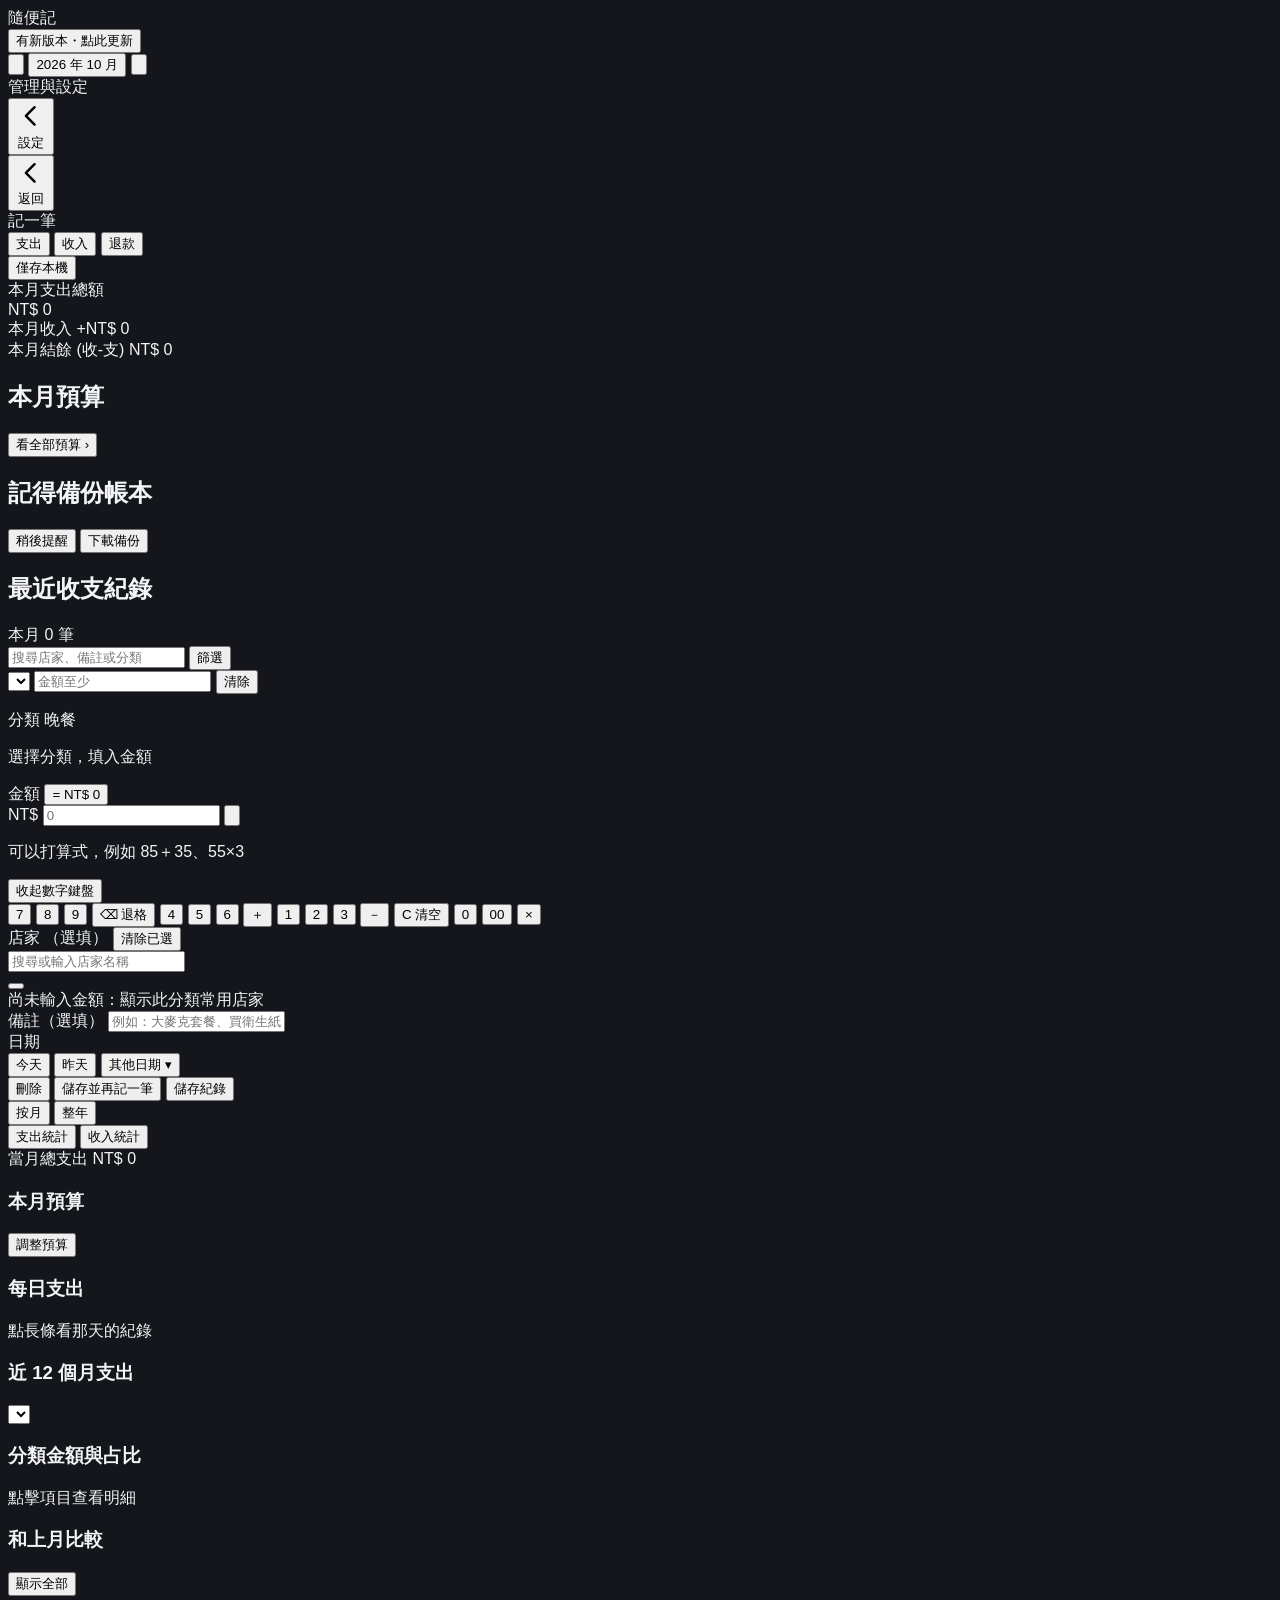
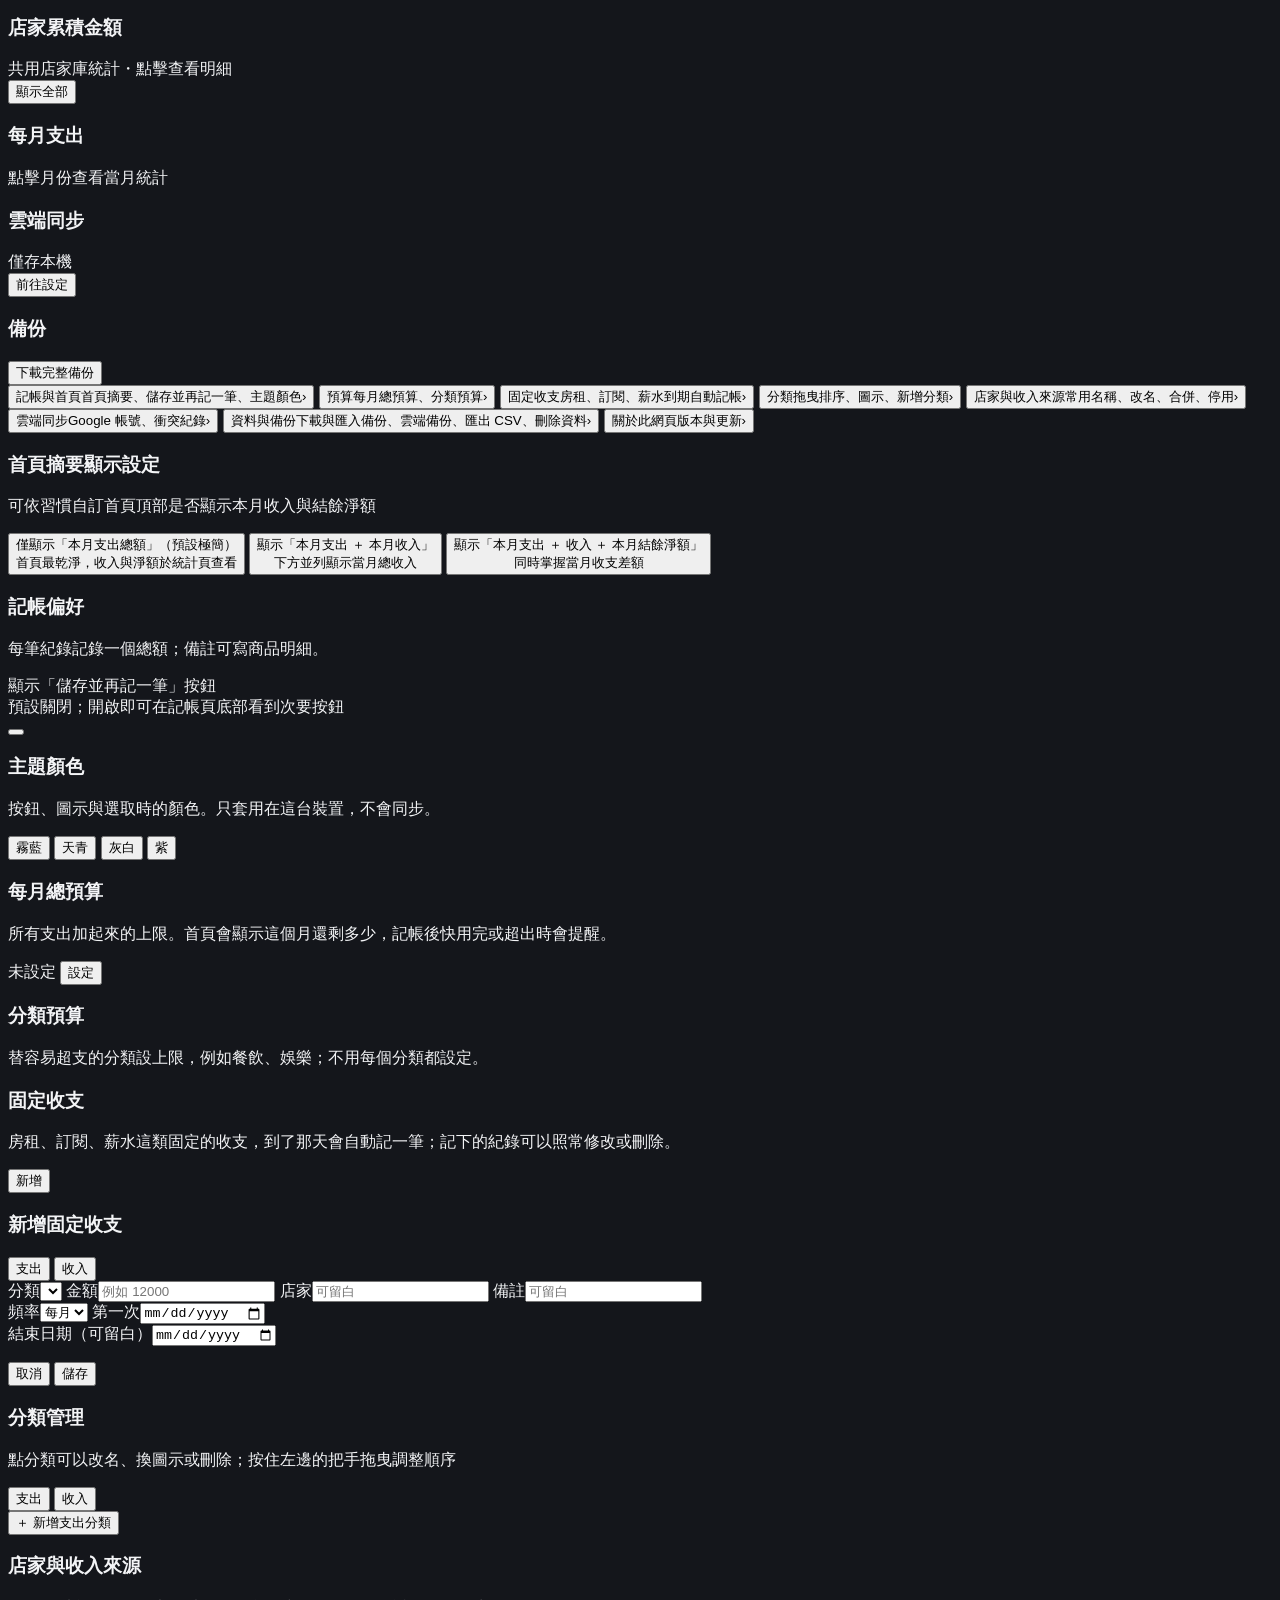
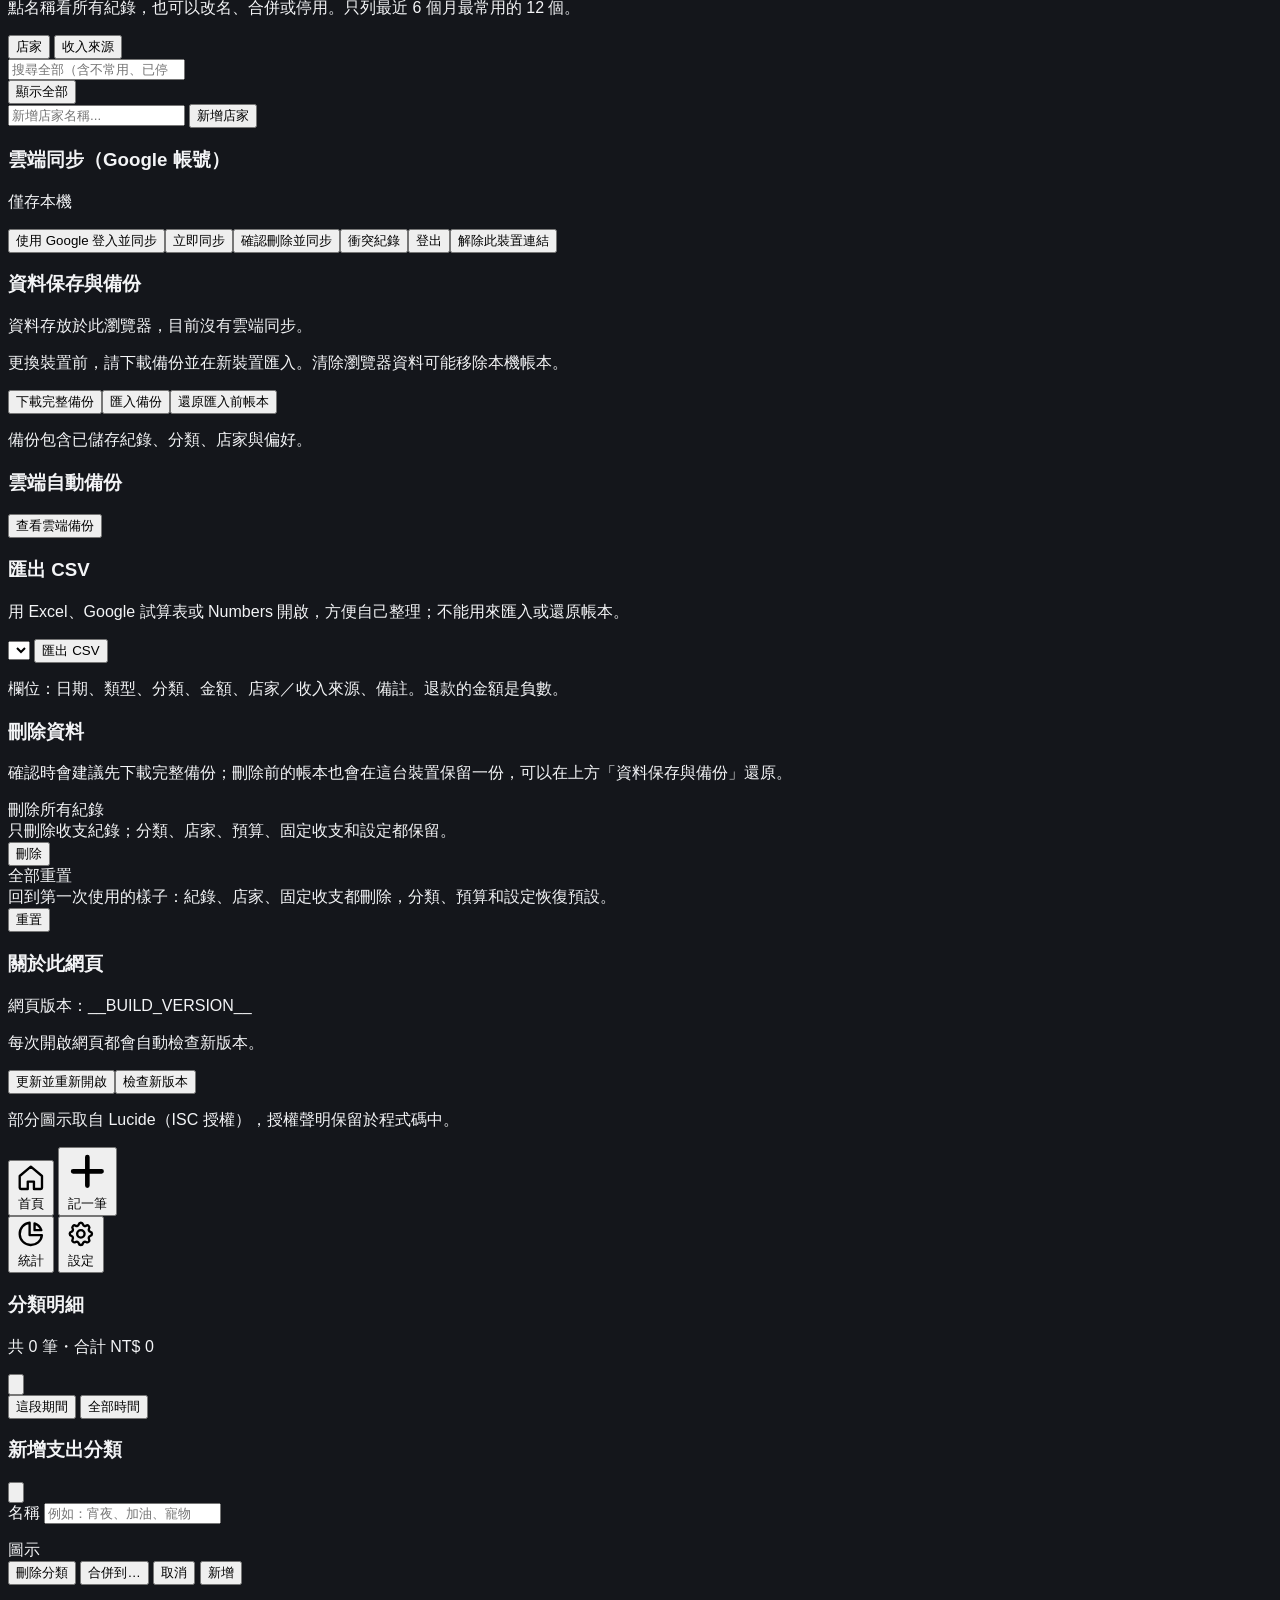
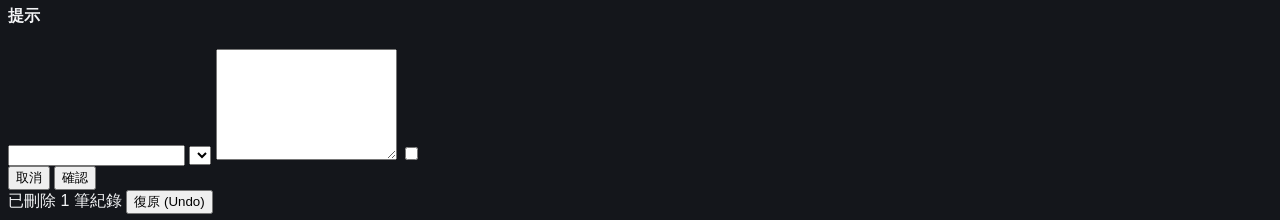
==== commit 44ccb74f: "退款從分類扣掉、合併分類、固定收支合計、計算機乘號；預設分類改成兩個字 - 退款：記帳頁多一個「退款」，記成負數的支出，從選的分類（和店家）扣掉、不算收入。   首頁用綠色「-$」與「退款」標示，每天" ====
--- a/src/index.html
+++ b/src/index.html
@@ -80,6 +80,8 @@
           <div class="inline-flex rounded-xl bg-bgCard p-0.5 border border-borderSubtle text-xs">
             <button id="modalTypeExpense" type="button" class="px-3 py-1 rounded-lg font-semibold bg-accent text-bgMain transition">支出</button>
             <button id="modalTypeIncome" type="button" class="px-3 py-1 rounded-lg font-semibold text-textMuted hover:text-textMain transition">收入</button>
+            <!-- 退款、朋友還你代墊的錢：記成負數的支出，從選的分類扣掉（見 60-app.js 的 handleSaveRecord） -->
+            <button id="modalTypeRefund" type="button" class="px-3 py-1 rounded-lg font-semibold text-textMuted hover:text-textMain transition">退款</button>
           </div>
         </div>
       </div>
@@ -150,7 +152,7 @@
             <h2 class="text-xs font-semibold uppercase tracking-wider text-textMuted">最近收支紀錄</h2>
             <span class="text-[11px] text-textDim"></span>
           </div>
-          <span id="homeRecordCount" class="text-xs text-textDim">共 0 筆</span>
+          <span id="homeRecordCount" class="text-xs text-textDim">本月 0 筆</span>
         </div>
         <div class="flex gap-2 flex-wrap">
 <input id="recordSearch" type="search" aria-label="搜尋紀錄（全部月份）" placeholder="搜尋店家、備註或分類" class="search-input" />
@@ -183,8 +185,9 @@
 
         <div id="singleAmountBox" class="bg-bgCard border border-borderSubtle rounded-2xl p-4 space-y-3">
           <div class="flex items-center justify-between">
-            <label for="inputAmountExpr" class="text-xs font-medium text-textMuted">金額</label>
-            <span id="calcPreviewBadge" class="text-xs font-mono font-semibold text-accent hidden">= NT$ 0</span>
+            <label id="amountLabel" for="inputAmountExpr" class="text-xs font-medium text-textMuted">金額</label>
+            <!-- 打算式時即時顯示結果；點一下把算式換成算好的金額 -->
+            <button id="calcPreviewBadge" type="button" title="點一下換成算好的金額" class="text-xs font-mono font-semibold text-accent hidden">= NT$ 0</button>
           </div>
           <div class="flex items-center gap-2 bg-bgInput border border-accent/40 rounded-xl px-3.5 py-2.5 focus-within:border-accent transition">
             <span class="text-lg font-semibold text-textMuted">NT$</span>
@@ -194,7 +197,7 @@
             </button>
           </div>
 
-          <p id="amountHint" class="text-xs text-textMuted">可輸入加減算式，例如 85＋35</p><button id="btnToggleKeypad" class="text-sm text-accent" aria-expanded="true">收起數字鍵盤</button><!-- 內建 4x4 小算盤網格 -->
+          <p id="amountHint" class="text-xs text-textMuted">可以打算式，例如 85＋35、55×3</p><button id="btnToggleKeypad" class="text-sm text-accent" aria-expanded="true">收起數字鍵盤</button><!-- 內建 4x4 小算盤網格 -->
           <div id="builtInKeypad" class="grid grid-cols-4 gap-2 pt-0.5 select-none">
             <button type="button" data-key="7" class="keypad-btn py-2.5 rounded-xl bg-bgInput hover:bg-bgElevated active:scale-95 border border-borderSubtle text-base font-bold text-textMain num-tabular transition">7</button>
             <button type="button" data-key="8" class="keypad-btn py-2.5 rounded-xl bg-bgInput hover:bg-bgElevated active:scale-95 border border-borderSubtle text-base font-bold text-textMain num-tabular transition">8</button>
@@ -214,7 +217,8 @@
             <button type="button" data-key="CLEAR" class="keypad-btn py-2.5 rounded-xl bg-bgElevated hover:bg-borderSubtle active:scale-95 border border-borderSubtle text-xs font-semibold text-dangerRed transition">C 清空</button>
             <button type="button" data-key="0" class="keypad-btn py-2.5 rounded-xl bg-bgInput hover:bg-bgElevated active:scale-95 border border-borderSubtle text-base font-bold text-textMain num-tabular transition">0</button>
             <button type="button" data-key="00" class="keypad-btn py-2.5 rounded-xl bg-bgInput hover:bg-bgElevated active:scale-95 border border-borderSubtle text-sm font-bold text-textMuted num-tabular transition">00</button>
-            <button type="button" id="btnApplyCalcNow" class="py-2.5 rounded-xl bg-accentSoft hover:bg-accent/25 active:scale-95 border border-accent/40 text-accent text-xs font-bold transition">＝ 算出</button>
+            <!-- 原本的「＝ 算出」：上方本來就即時顯示算好的金額、儲存時也會自動算，改放乘號；要換成算好的金額點上方的「= NT$ …」 -->
+            <button type="button" data-op="×" data-key="×" aria-label="乘" class="op-btn keypad-btn keypad-times py-2.5 rounded-xl bg-bgElevated hover:bg-borderSubtle active:scale-95 border border-borderSubtle font-bold text-textMain transition">×</button>
           </div>
         </div>
 
@@ -381,6 +385,7 @@
           <span class="text-[11px] text-textMuted">共用店家庫統計・點擊查看明細</span>
         </div>
         <div id="statsMerchantList" class="space-y-2"></div>
+        <button id="btnMerchantRankMore" type="button" class="hidden text-xs text-accent">顯示全部</button>
       </section>
 
       <!-- 整年度：每月金額（點月份查看該月統計） -->
@@ -526,6 +531,8 @@
           </div>
           <button id="btnAddRule" type="button" class="action shrink-0">新增</button>
         </div>
+        <!-- 每月與一年的合計（見 66-recurring.js 的 renderRuleSummary） -->
+        <div id="ruleSummary" class="hidden rule-summary"></div>
         <div id="ruleList" class="space-y-2"></div>
       </section>
       <section id="ruleEditor" class="hidden bg-bgCard border border-accent/40 rounded-2xl p-4 space-y-3">
@@ -637,7 +644,7 @@
 <select id="csvRange" class="action csv-range" aria-label="匯出範圍"></select>
 <button id="btnExportCsv" class="action">匯出 CSV</button>
 </div>
-<p id="csvStatus" class="text-xs text-textMuted">欄位：日期、類型、分類、金額、店家／收入來源、備註。</p>
+<p id="csvStatus" class="text-xs text-textMuted">欄位：日期、類型、分類、金額、店家／收入來源、備註。退款的金額是負數。</p>
 </section>
 <!-- 刪除資料：刪除所有紀錄、全部重置（見 60-app.js）；刪除前的帳本和匯入一樣保留一份，可以在上方還原 -->
 <section class="bg-bgCard border border-borderSubtle rounded-2xl p-4 space-y-3">
@@ -758,6 +765,8 @@
       </div>
       <div class="cat-sheet-foot">
         <button id="btnCatEditorDelete" type="button" class="hidden cat-delete">刪除分類</button>
+        <!-- 把這個分類的紀錄與固定收支搬到另一個分類，再刪除這個分類 -->
+        <button id="btnCatEditorMerge" type="button" class="hidden cat-merge">合併到…</button>
         <span class="flex-1"></span>
         <button id="btnCatEditorCancel" type="button" class="px-3.5 py-2 rounded-xl bg-bgElevated text-xs font-medium text-textMuted hover:text-textMain">取消</button>
         <button id="btnCatEditorSave" type="button" class="px-4 py-2 rounded-xl bg-accent text-[#14161B] text-xs font-bold hover:bg-accentHover">新增</button>
@@ -771,6 +780,7 @@
       <h4 id="dialogTitle" class="text-sm font-bold text-textMain">提示</h4>
       <p id="dialogMessage" class="text-xs text-textMuted leading-relaxed"></p>
       <input id="dialogInput" type="text" class="hidden w-full bg-bgInput border border-borderSubtle rounded-xl px-3 py-2 text-sm text-textMain focus:outline-none focus:border-accent" />
+      <label id="dialogSelectWrap" class="hidden dialog-field"><span id="dialogSelectLabel"></span><select id="dialogSelect" class="dialog-select"></select></label>
       <textarea id="dialogTextarea" rows="7" readonly class="hidden w-full bg-bgInput border border-borderSubtle rounded-xl p-2.5 text-[11px] font-mono text-textMuted focus:outline-none"></textarea>
       <label id="dialogCheckWrap" class="hidden dialog-check"><input id="dialogCheck" type="checkbox" /><span id="dialogCheckLabel"></span></label>
       <div class="flex justify-end gap-2 pt-1">
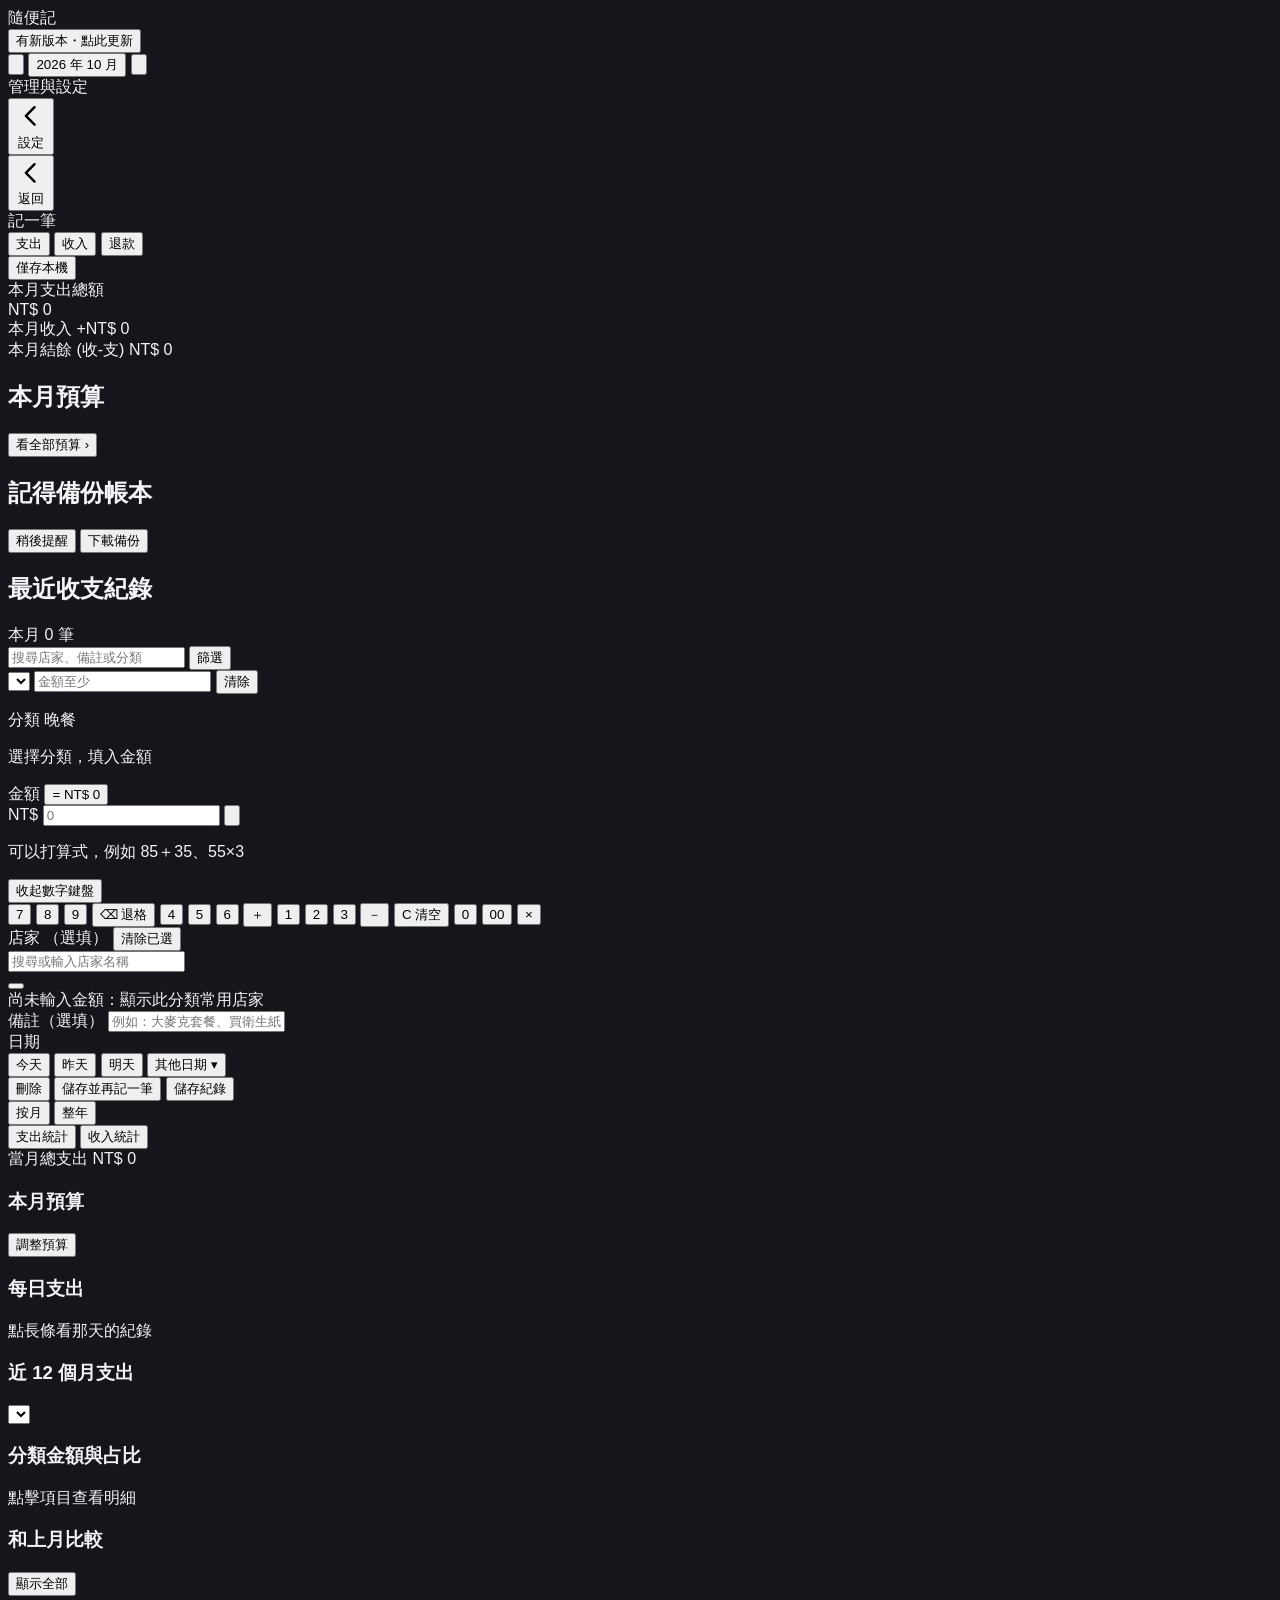
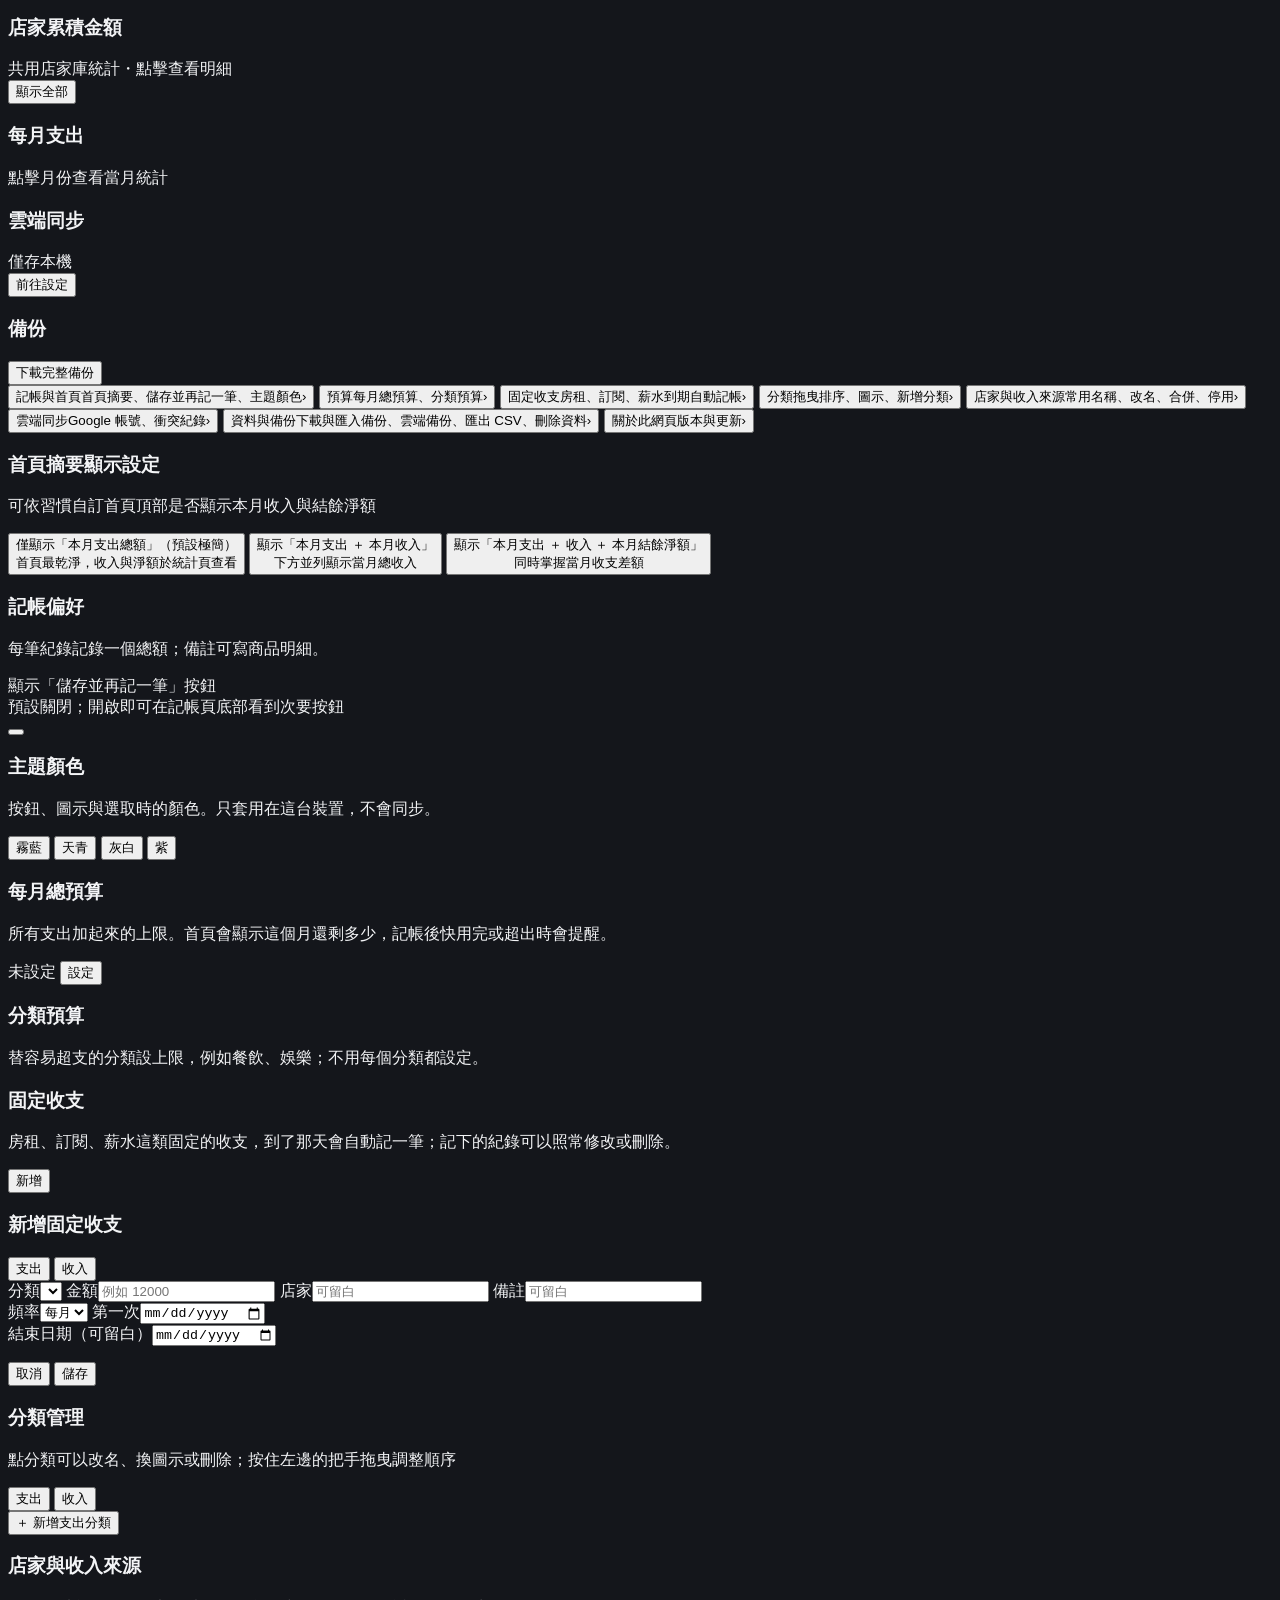
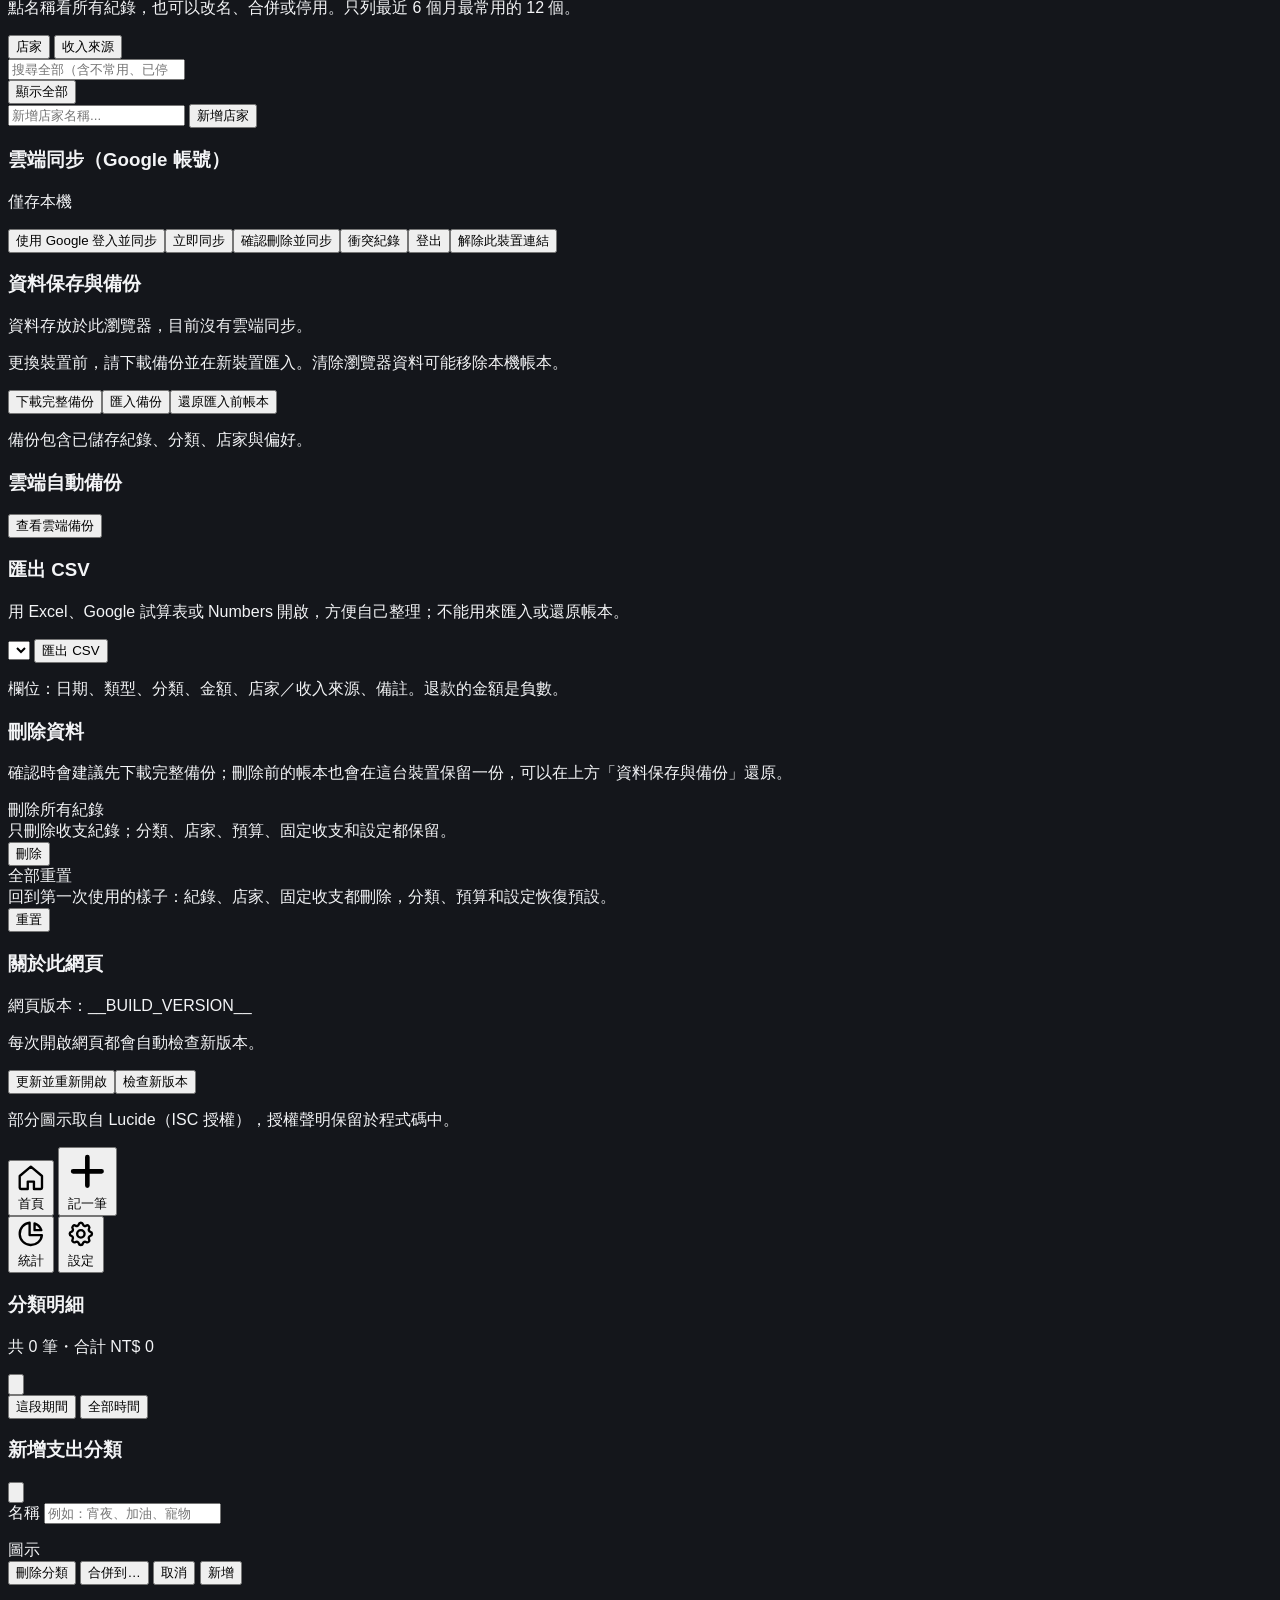
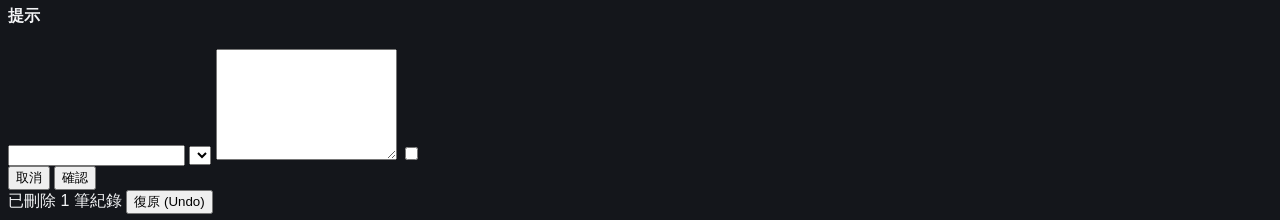
==== commit 29404fb9: "記帳頁的日期多一個「明天」按鈕 Co-Authored-By: Claude Opus 5.5 <noreply@anthropic.com>" ====
--- a/src/index.html
+++ b/src/index.html
@@ -268,10 +268,11 @@
             </div>
             <div>
               <span id="recordDateLabel" class="block text-xs font-medium text-textMuted mb-1">日期</span>
-              <!-- 今天、昨天點一下就選好；其他日期打開日曆 -->
+              <!-- 今天、昨天、明天點一下就選好；其他日期打開日曆 -->
               <div class="date-chips" role="group" aria-labelledby="recordDateLabel">
                 <button id="btnDateToday" type="button" class="date-chip" aria-pressed="true">今天</button>
                 <button id="btnDateYesterday" type="button" class="date-chip" aria-pressed="false">昨天</button>
+                <button id="btnDateTomorrow" type="button" class="date-chip" aria-pressed="false">明天</button>
                 <button id="btnDateToggle" type="button" class="date-chip" aria-pressed="false">其他日期 ▾</button>
               </div>
               <input id="inputRecordDate" hidden type="date" aria-labelledby="recordDateLabel" class="w-full px-3 py-2 rounded-xl bg-bgInput border border-borderSubtle text-sm text-textMain focus:outline-none focus:border-accent num-tabular" />
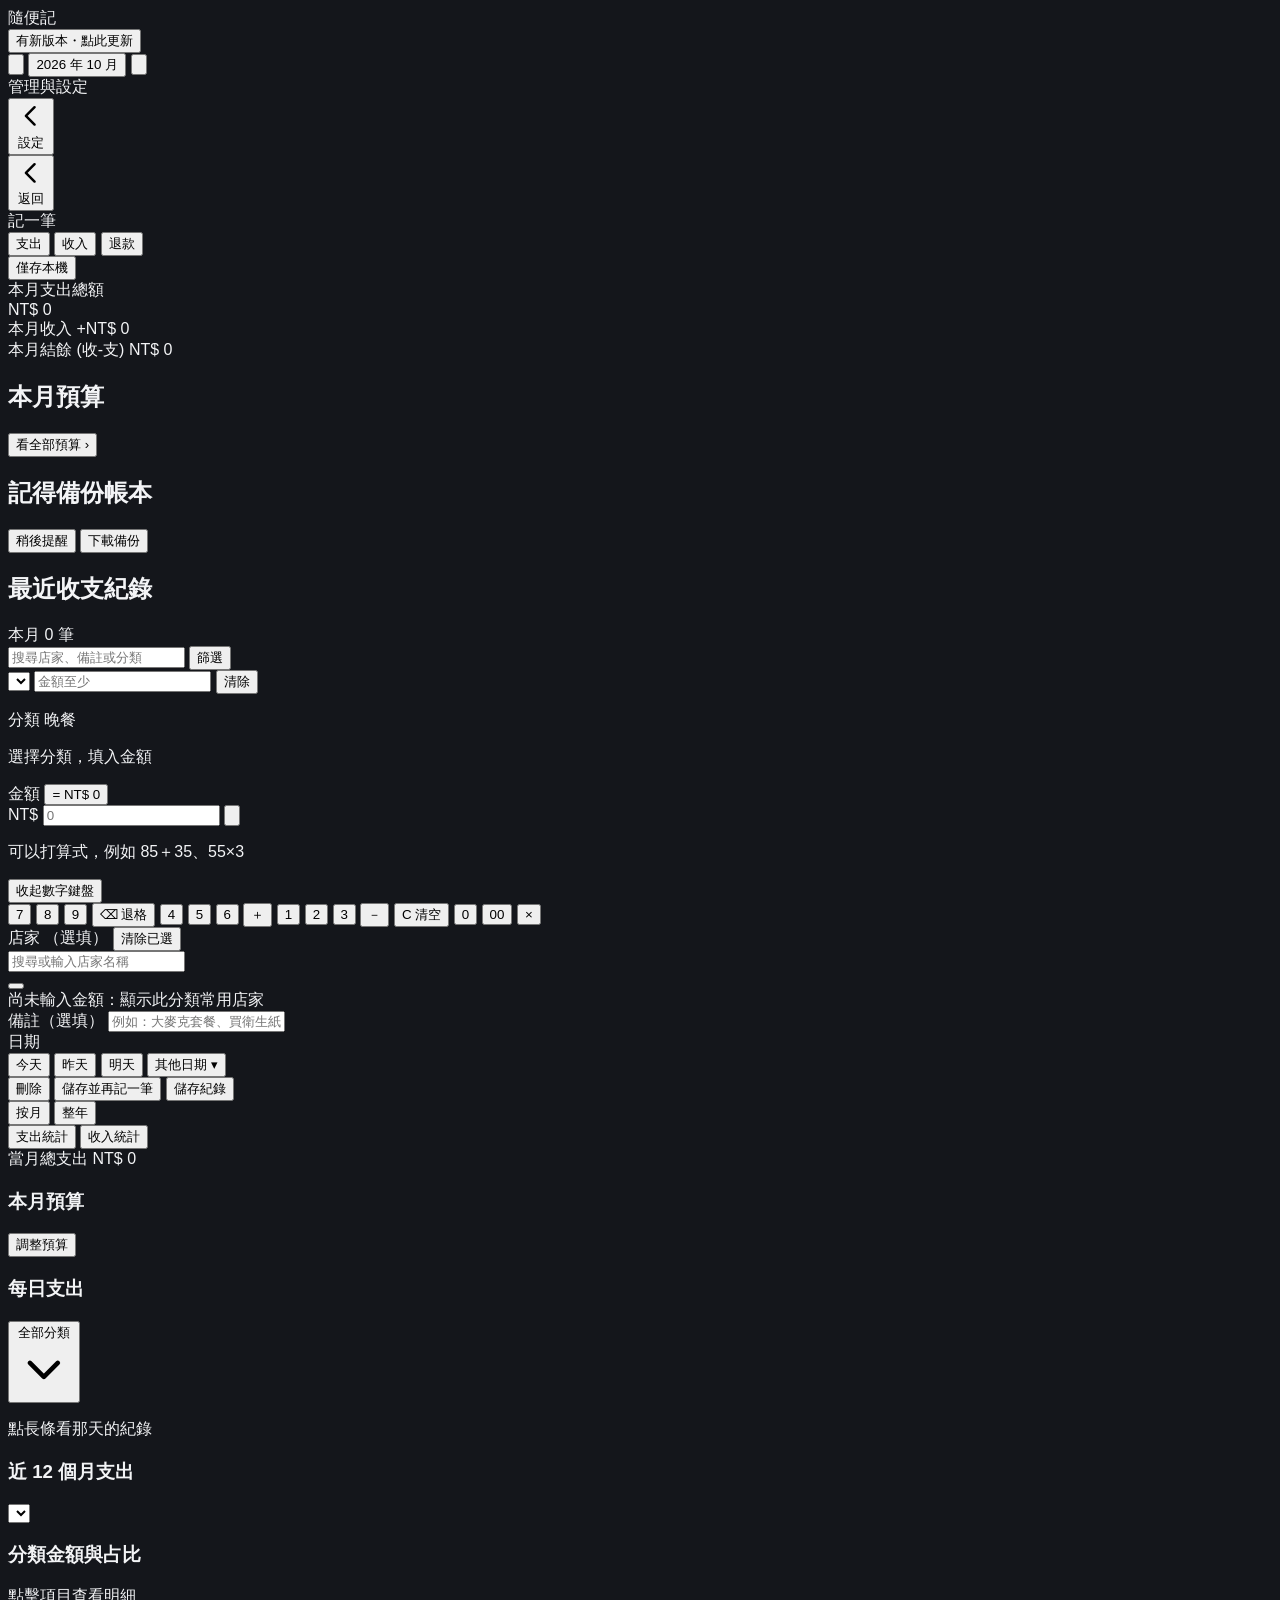
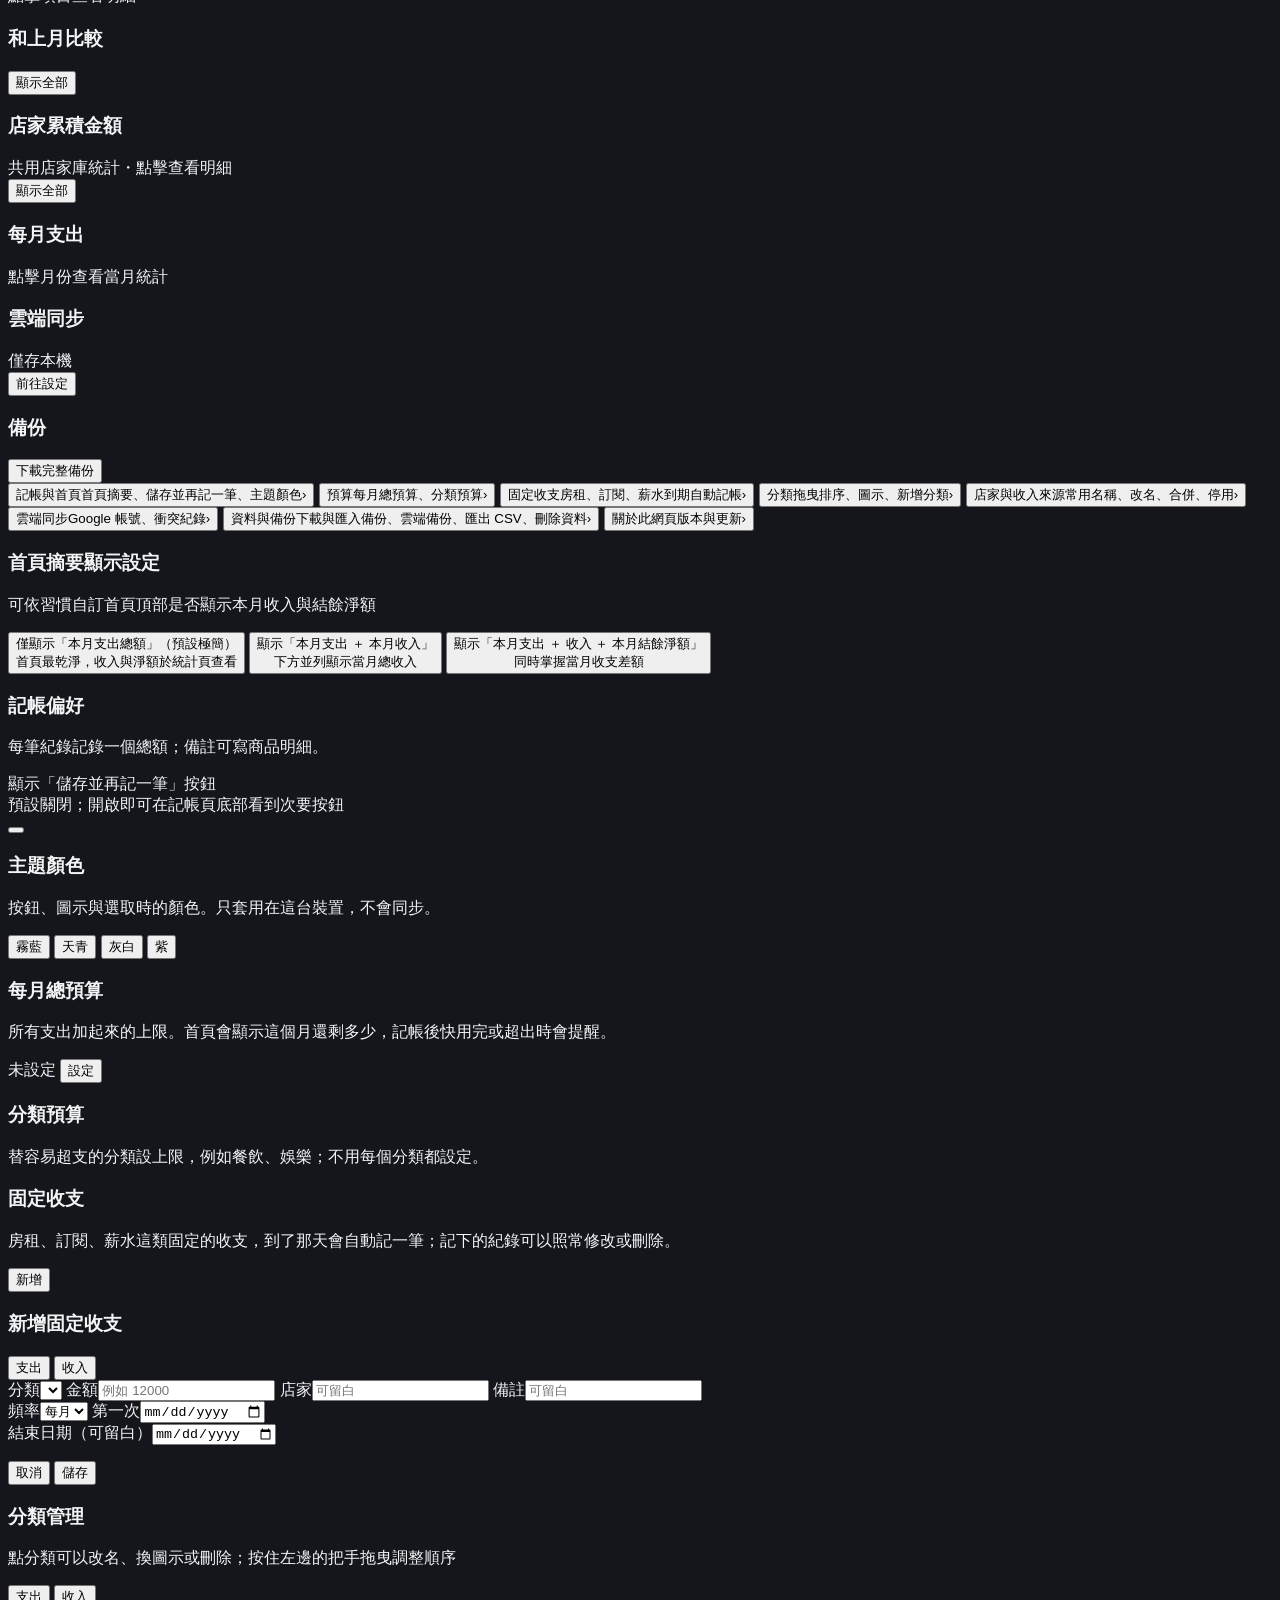
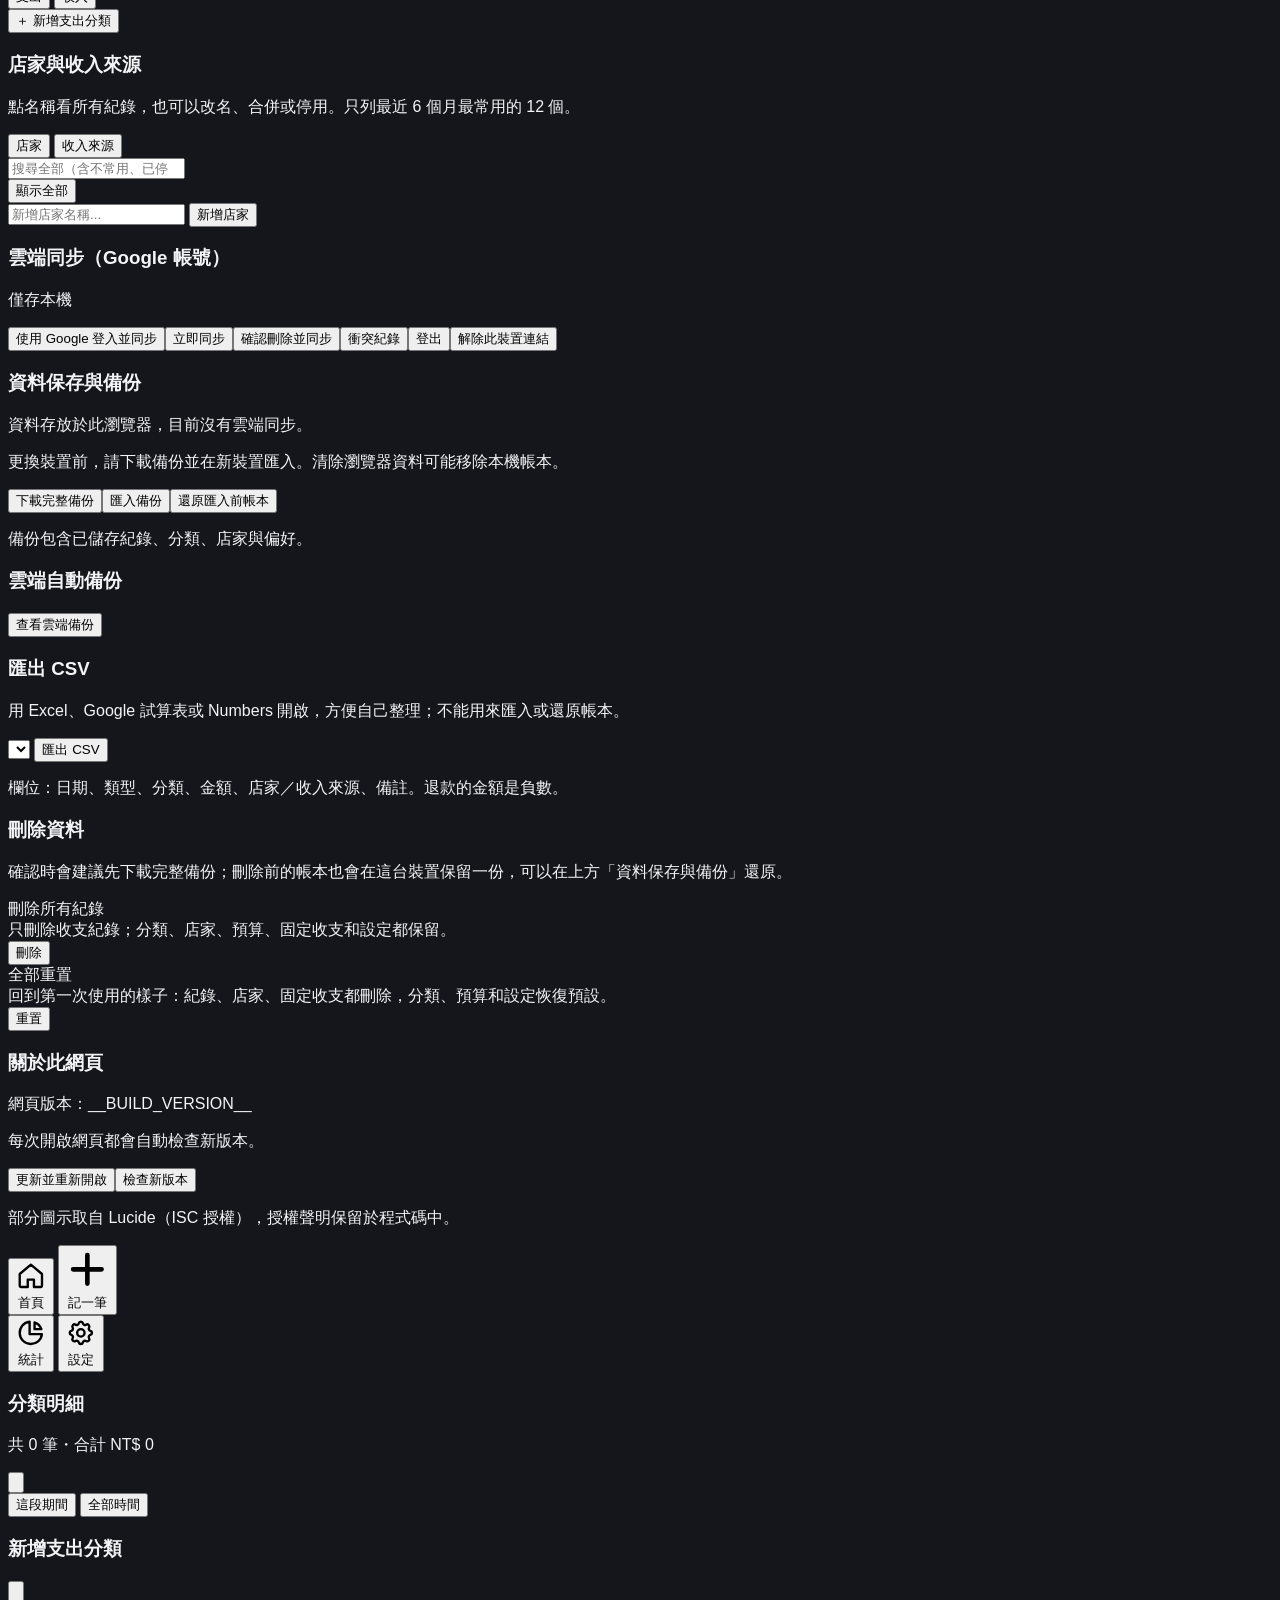
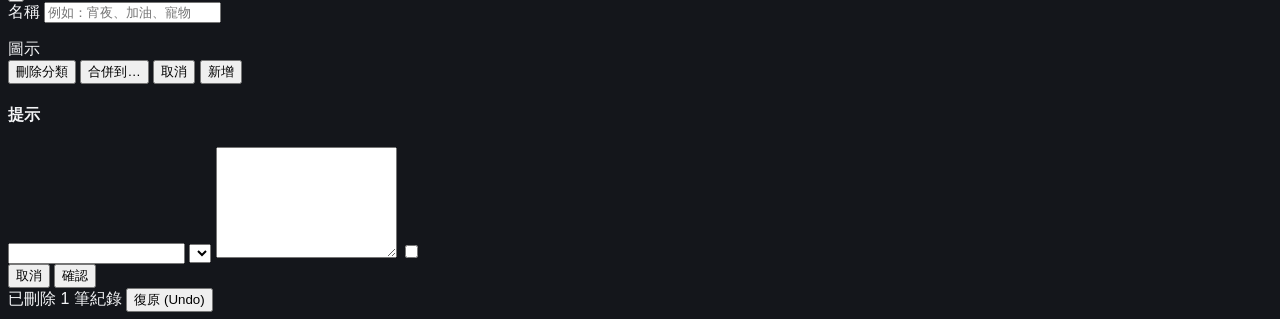
==== commit 77df8901: "每日支出長條圖可以選要算哪些分類，房租、保險這類大筆支出不再把其他天壓扁 - 統計頁「每日支出」標題下多一顆按鈕（全部分類／不含 …），打開勾選清單，   列出每個支出分類這個月花了多少；沒勾的分類不" ====
--- a/src/index.html
+++ b/src/index.html
@@ -339,6 +339,11 @@
           <h3 id="statsDailyTitle" class="text-sm font-semibold text-textMain">每日支出</h3>
           <span id="statsDailyMax" class="text-[11px] text-textMuted num-tabular"></span>
         </div>
+        <!-- 選哪些支出分類算進這張圖，例如不算房租、保險，免得一天的大筆金額把其他天壓扁 -->
+        <button id="btnDailyCategories" type="button" class="trend-category daily-categories">
+          <span id="dailyCategoriesText">全部分類</span>
+          <svg fill="none" stroke="currentColor" stroke-width="2" viewBox="0 0 24 24" aria-hidden="true"><path stroke-linecap="round" stroke-linejoin="round" d="m6 9 6 6 6-6"/></svg>
+        </button>
         <div class="trend-wrap">
           <div id="statsDailyChart" class="trend-chart daily-chart"></div>
           <div id="statsDailyTip" class="trend-tip hidden"></div>
@@ -784,6 +789,7 @@
       <label id="dialogSelectWrap" class="hidden dialog-field"><span id="dialogSelectLabel"></span><select id="dialogSelect" class="dialog-select"></select></label>
       <textarea id="dialogTextarea" rows="7" readonly class="hidden w-full bg-bgInput border border-borderSubtle rounded-xl p-2.5 text-[11px] font-mono text-textMuted focus:outline-none"></textarea>
       <label id="dialogCheckWrap" class="hidden dialog-check"><input id="dialogCheck" type="checkbox" /><span id="dialogCheckLabel"></span></label>
+      <div id="dialogChecklist" class="hidden dialog-checklist"></div>
       <div class="flex justify-end gap-2 pt-1">
         <button id="dialogBtnCancel" type="button" class="px-3.5 py-2 rounded-xl bg-bgElevated text-xs font-medium text-textMuted hover:text-textMain">取消</button>
         <button id="dialogBtnConfirm" type="button" class="px-4 py-2 rounded-xl bg-accent text-[#14161B] text-xs font-bold hover:bg-accentHover">確認</button>
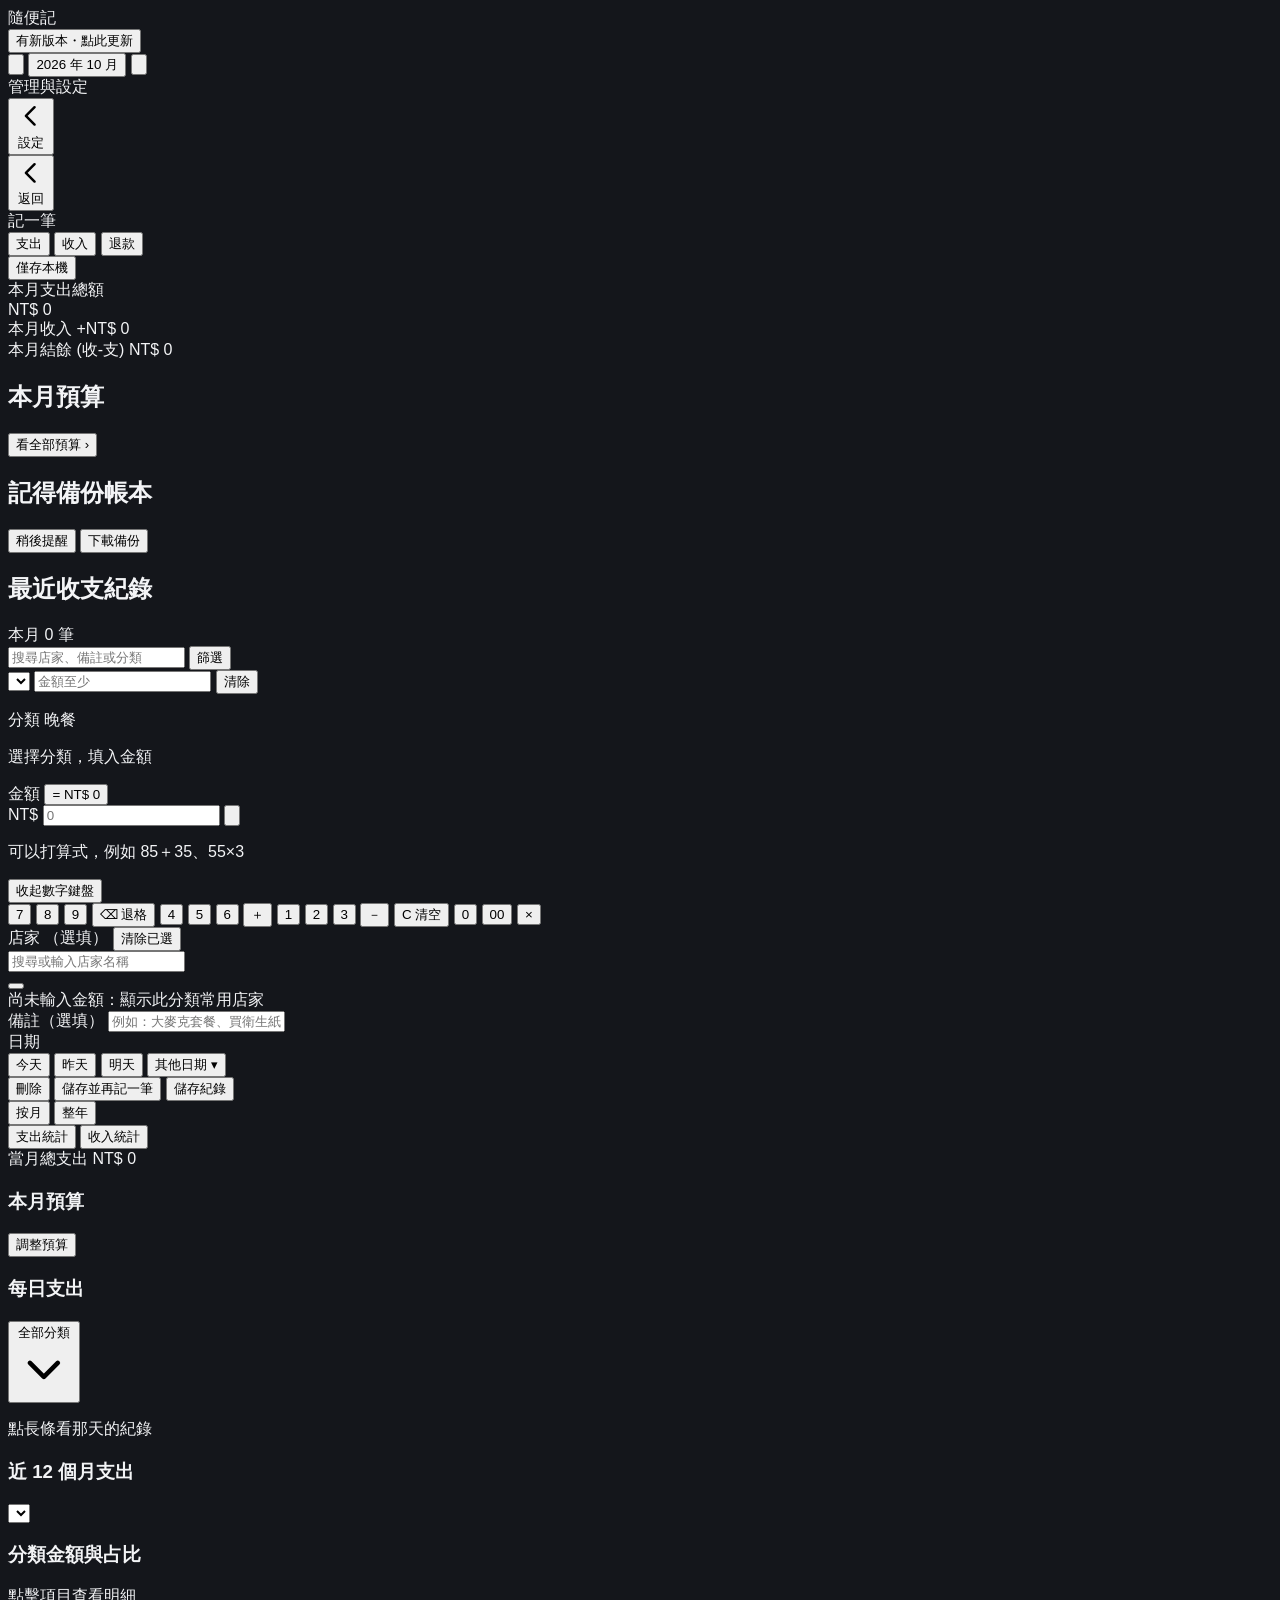
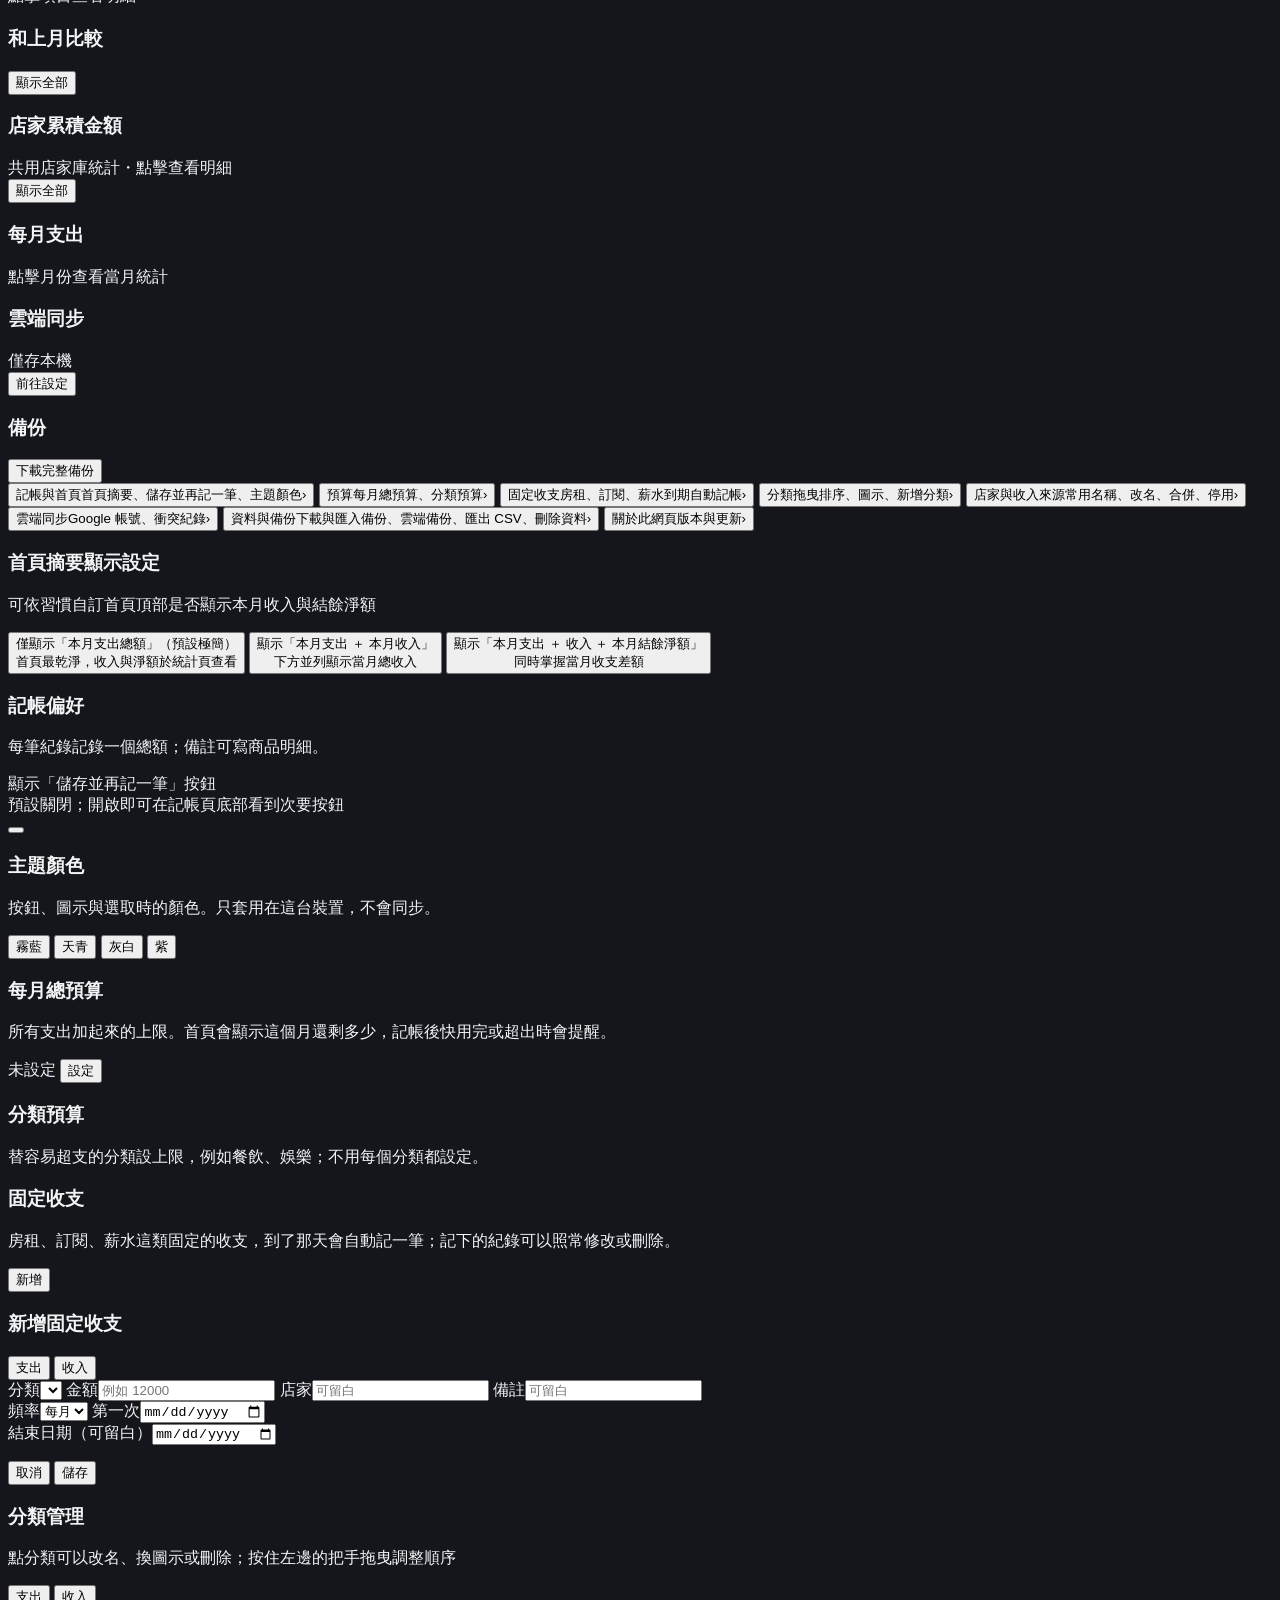
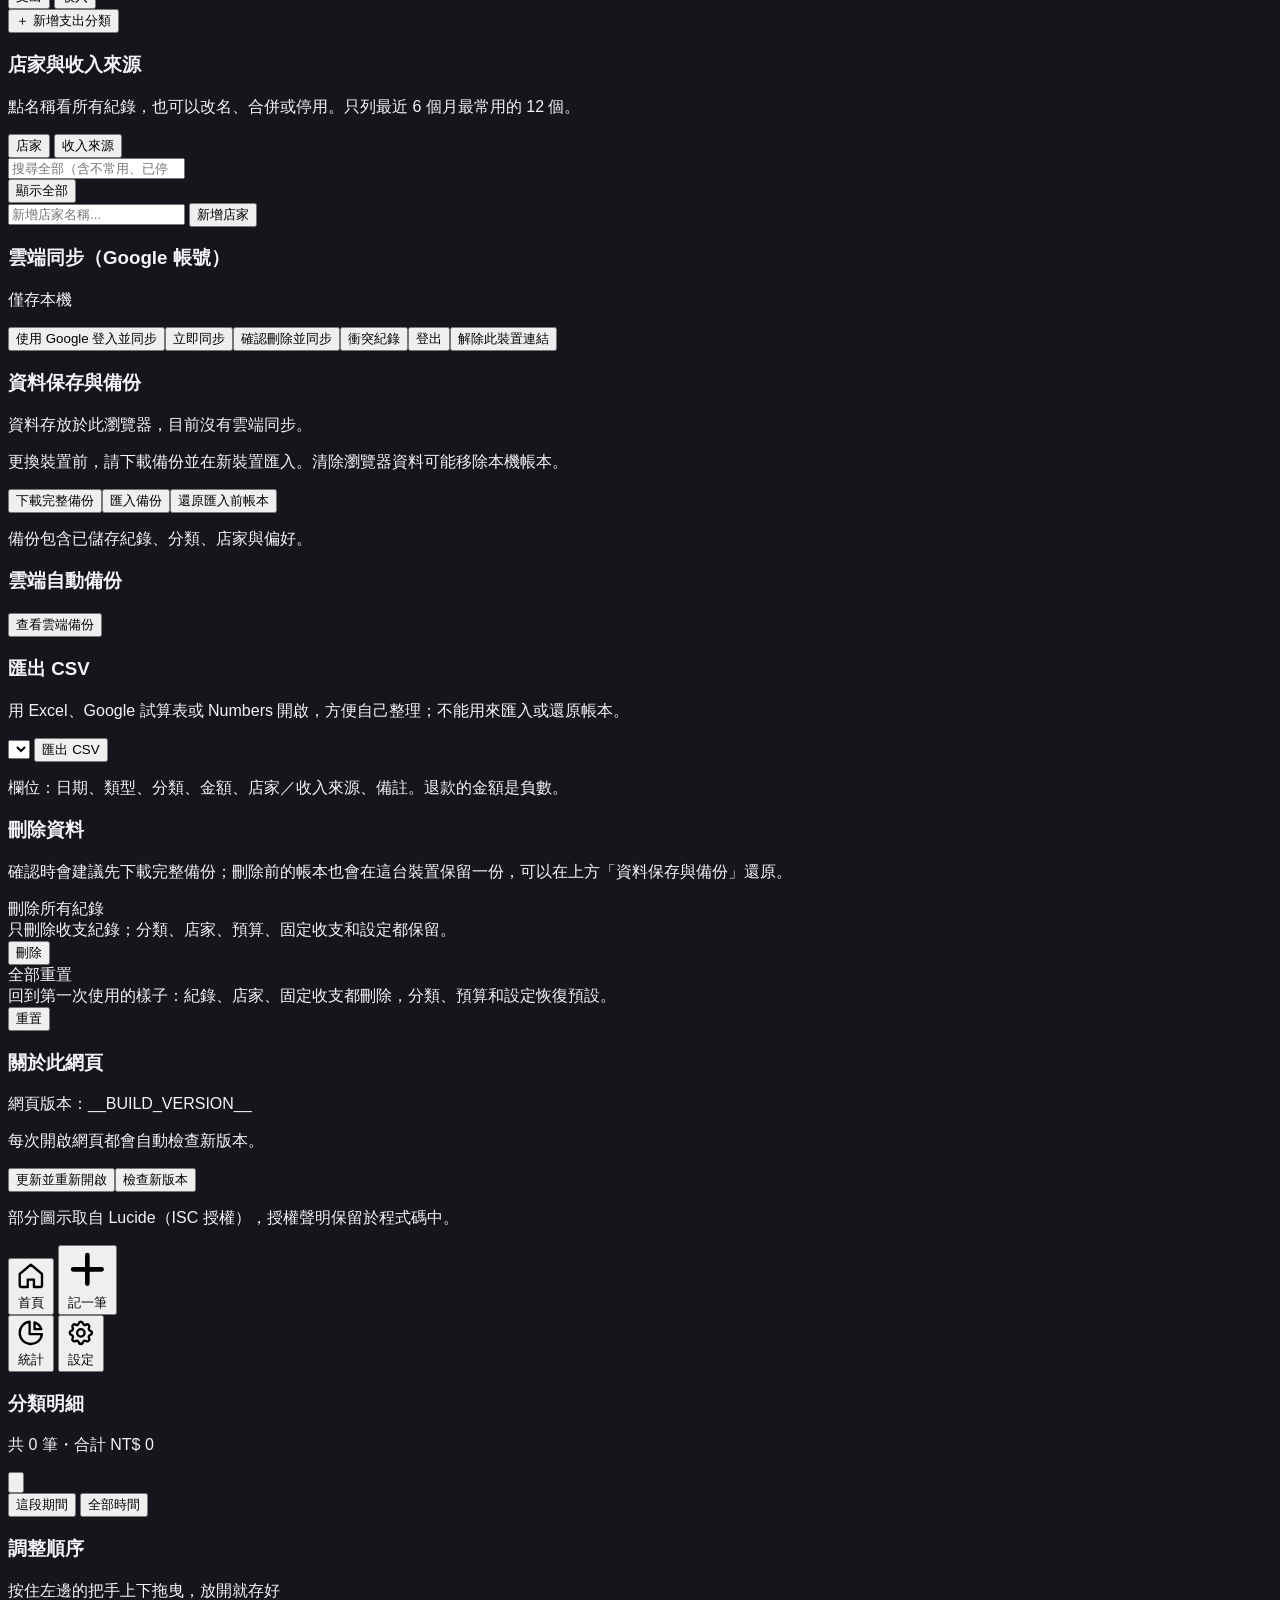
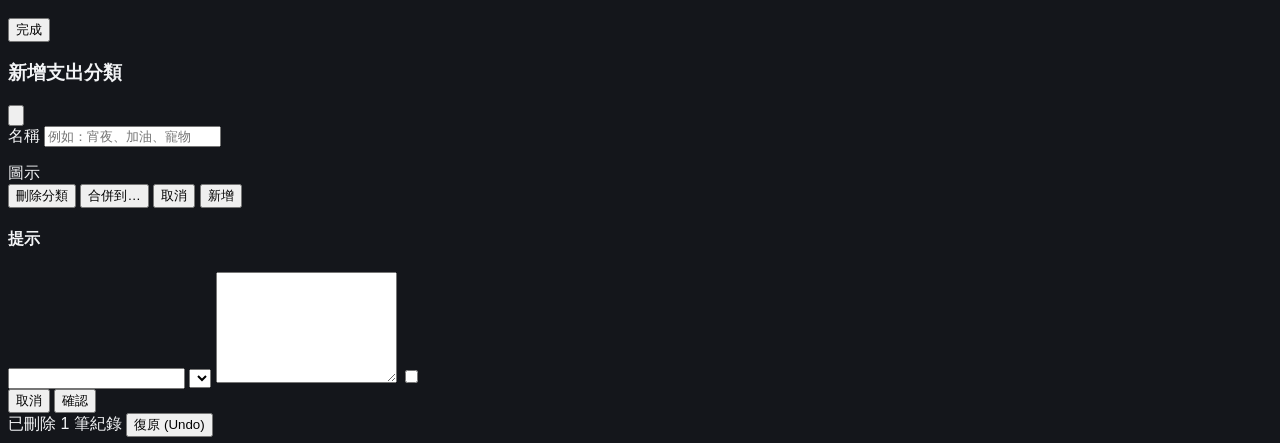
==== commit 63f1d66e: "同一天的紀錄可以調整順序：首頁每天標題右邊的按鈕打開排序面板，按住把手拖曳 - 那天有兩筆以上、沒有在搜尋或篩選時，日期標題的合計右邊多一顆上下箭頭的按鈕。   打開那一天的面板，按住左邊的把手上下拖" ====
--- a/src/index.html
+++ b/src/index.html
@@ -745,6 +745,20 @@
     </div>
   </div>
 
+  <!-- ==================== 調整同一天紀錄的順序（首頁每天標題右邊的按鈕；見 60-app.js 的 openDayOrder） ==================== -->
+  <div id="modalDayOrder" role="dialog" aria-modal="true" aria-labelledby="dayOrderTitle" class="fixed inset-0 z-40 hidden bg-black/75 backdrop-blur-sm flex items-end sm:items-center justify-center p-0 sm:p-4">
+    <div class="cat-sheet animate-fade">
+      <div class="cat-sheet-head">
+        <div class="min-w-0">
+          <h3 id="dayOrderTitle" class="text-sm font-bold text-textMain">調整順序</h3>
+          <p class="text-xs text-textMuted mt-0.5">按住左邊的把手上下拖曳，放開就存好</p>
+        </div>
+        <button id="btnDayOrderDone" type="button" class="shrink-0 px-4 py-2 rounded-xl bg-accent text-[#14161B] text-xs font-bold hover:bg-accentHover">完成</button>
+      </div>
+      <div id="dayOrderList" class="cat-sheet-body day-order-list"></div>
+    </div>
+  </div>
+
   <!-- ==================== 分類編輯（新增與修改共用；見 52-category-editor.js） ==================== -->
   <div id="modalCategory" role="dialog" aria-modal="true" aria-labelledby="catEditorTitle" class="fixed inset-0 z-40 hidden bg-black/75 backdrop-blur-sm flex items-end sm:items-center justify-center p-0 sm:p-4">
     <div class="cat-sheet animate-fade">
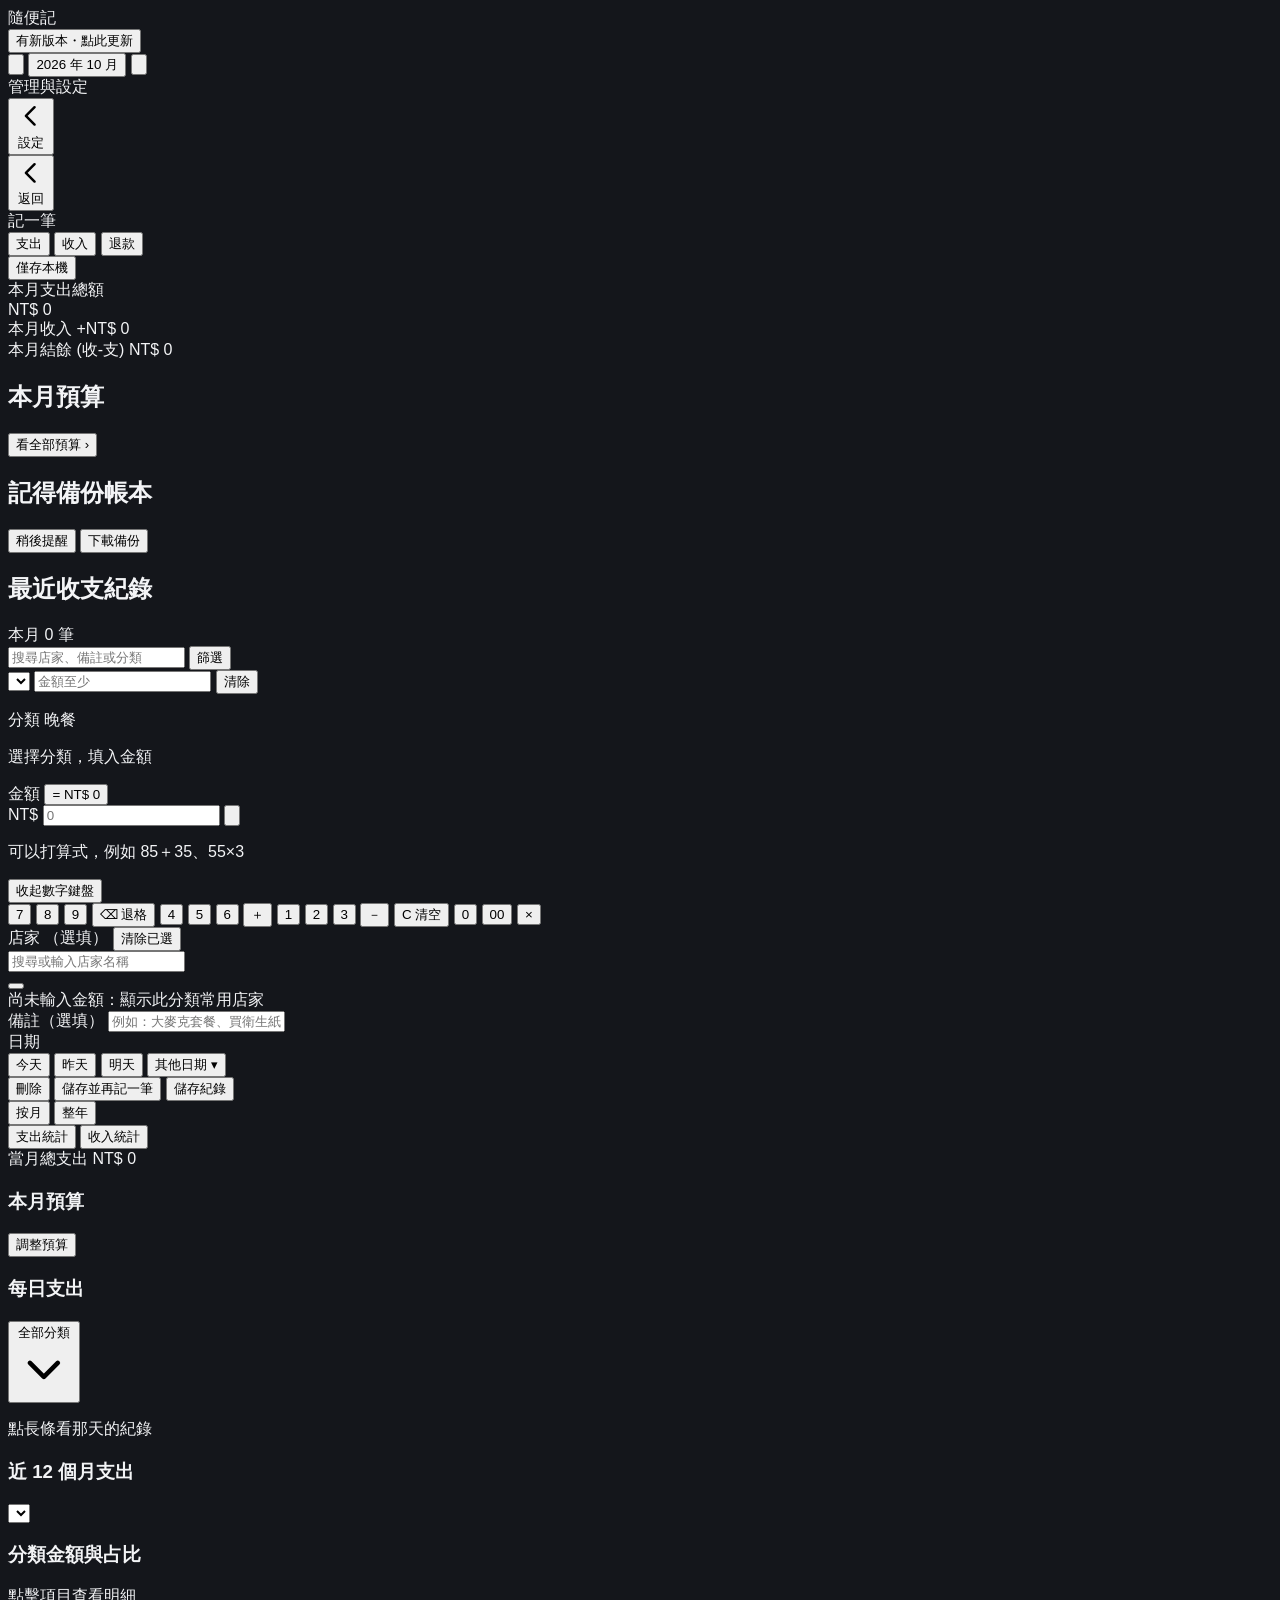
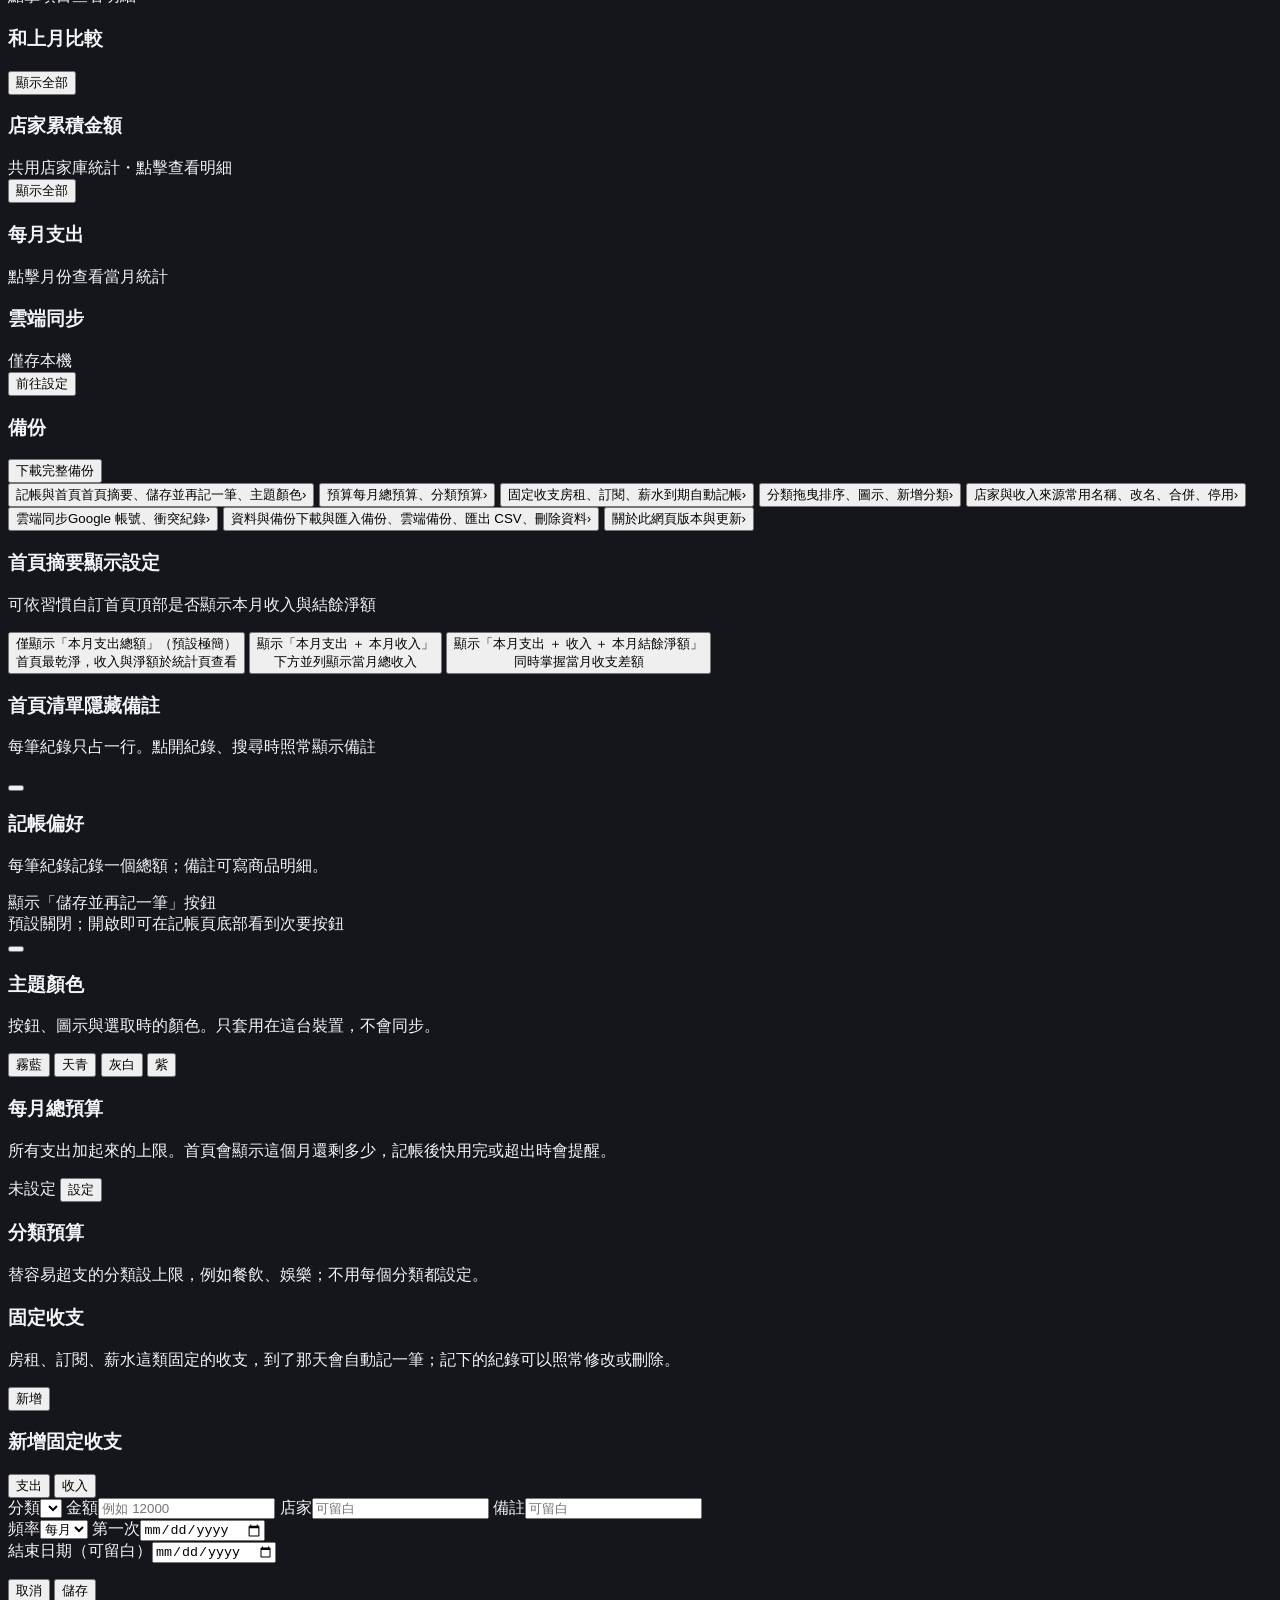
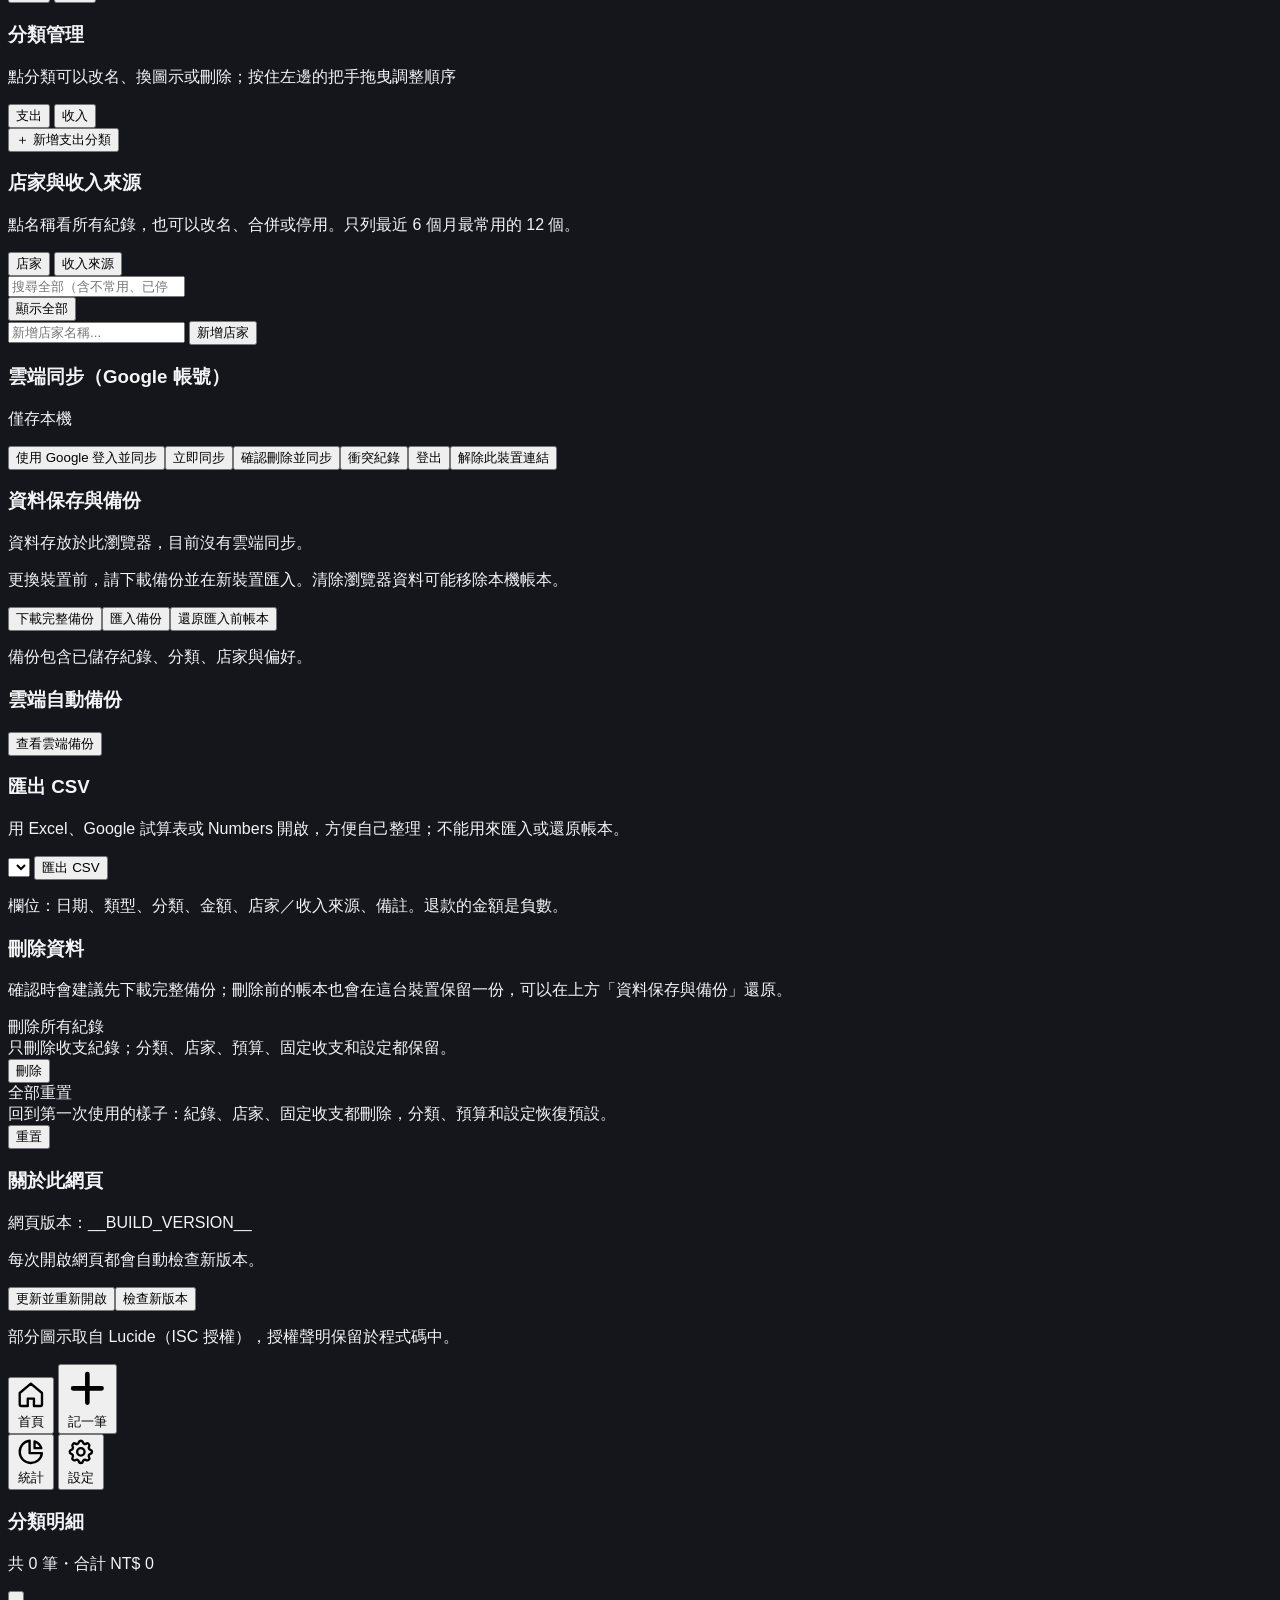
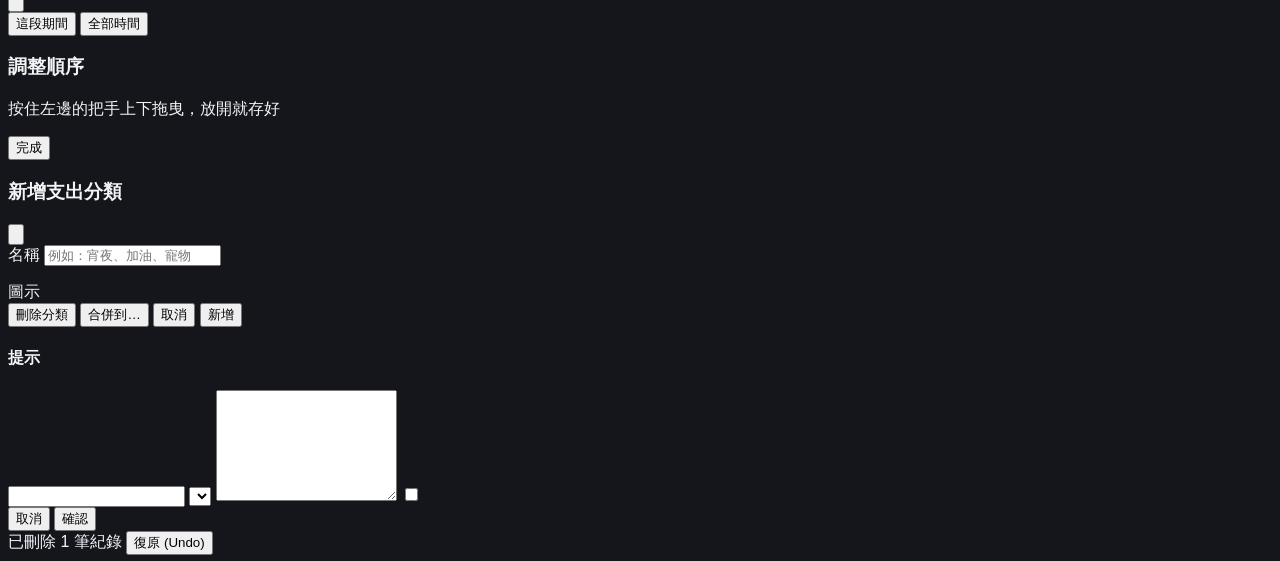
==== commit 1e7f93fc: "設定可以開啟「首頁清單隱藏備註」，每筆紀錄只占一行；點開紀錄、用關鍵字搜尋時照常顯示備註，設定會同步到其他裝置 Co-Authored-By: Claude Opus 5.5 <noreply@ant" ====
--- a/src/index.html
+++ b/src/index.html
@@ -472,7 +472,20 @@
         </div>
       </section>
 
-      <!-- 2. 記帳偏好 -->
+      <!-- 2. 首頁清單 -->
+      <section class="bg-bgCard border border-borderSubtle rounded-2xl p-4">
+        <div class="flex items-center justify-between">
+          <div class="pr-3">
+            <h3 class="text-sm font-semibold text-textMain">首頁清單隱藏備註</h3>
+            <p class="text-xs text-textMuted mt-0.5">每筆紀錄只占一行。點開紀錄、搜尋時照常顯示備註</p>
+          </div>
+          <button id="toggleHideNotes" role="switch" aria-label="首頁清單隱藏備註" type="button" class="w-11 h-6 rounded-full transition relative bg-bgElevated border border-borderSubtle shrink-0">
+            <span id="toggleHideNotesDot" class="w-4 h-4 rounded-full bg-textMuted absolute top-0.5 left-1 transition-all"></span>
+          </button>
+        </div>
+      </section>
+
+      <!-- 3. 記帳偏好 -->
       <section class="bg-bgCard border border-borderSubtle rounded-2xl p-4 space-y-3">
         <div>
           <h3 class="text-sm font-semibold text-textMain">記帳偏好</h3>
@@ -491,7 +504,7 @@
         </div>
       </section>
 
-      <!-- 3. 主題顏色（只存在這台裝置，見 60-app.js 的 setTheme） -->
+      <!-- 4. 主題顏色（只存在這台裝置，見 60-app.js 的 setTheme） -->
       <section class="bg-bgCard border border-borderSubtle rounded-2xl p-4 space-y-3">
         <div>
           <h3 class="text-sm font-semibold text-textMain">主題顏色</h3>
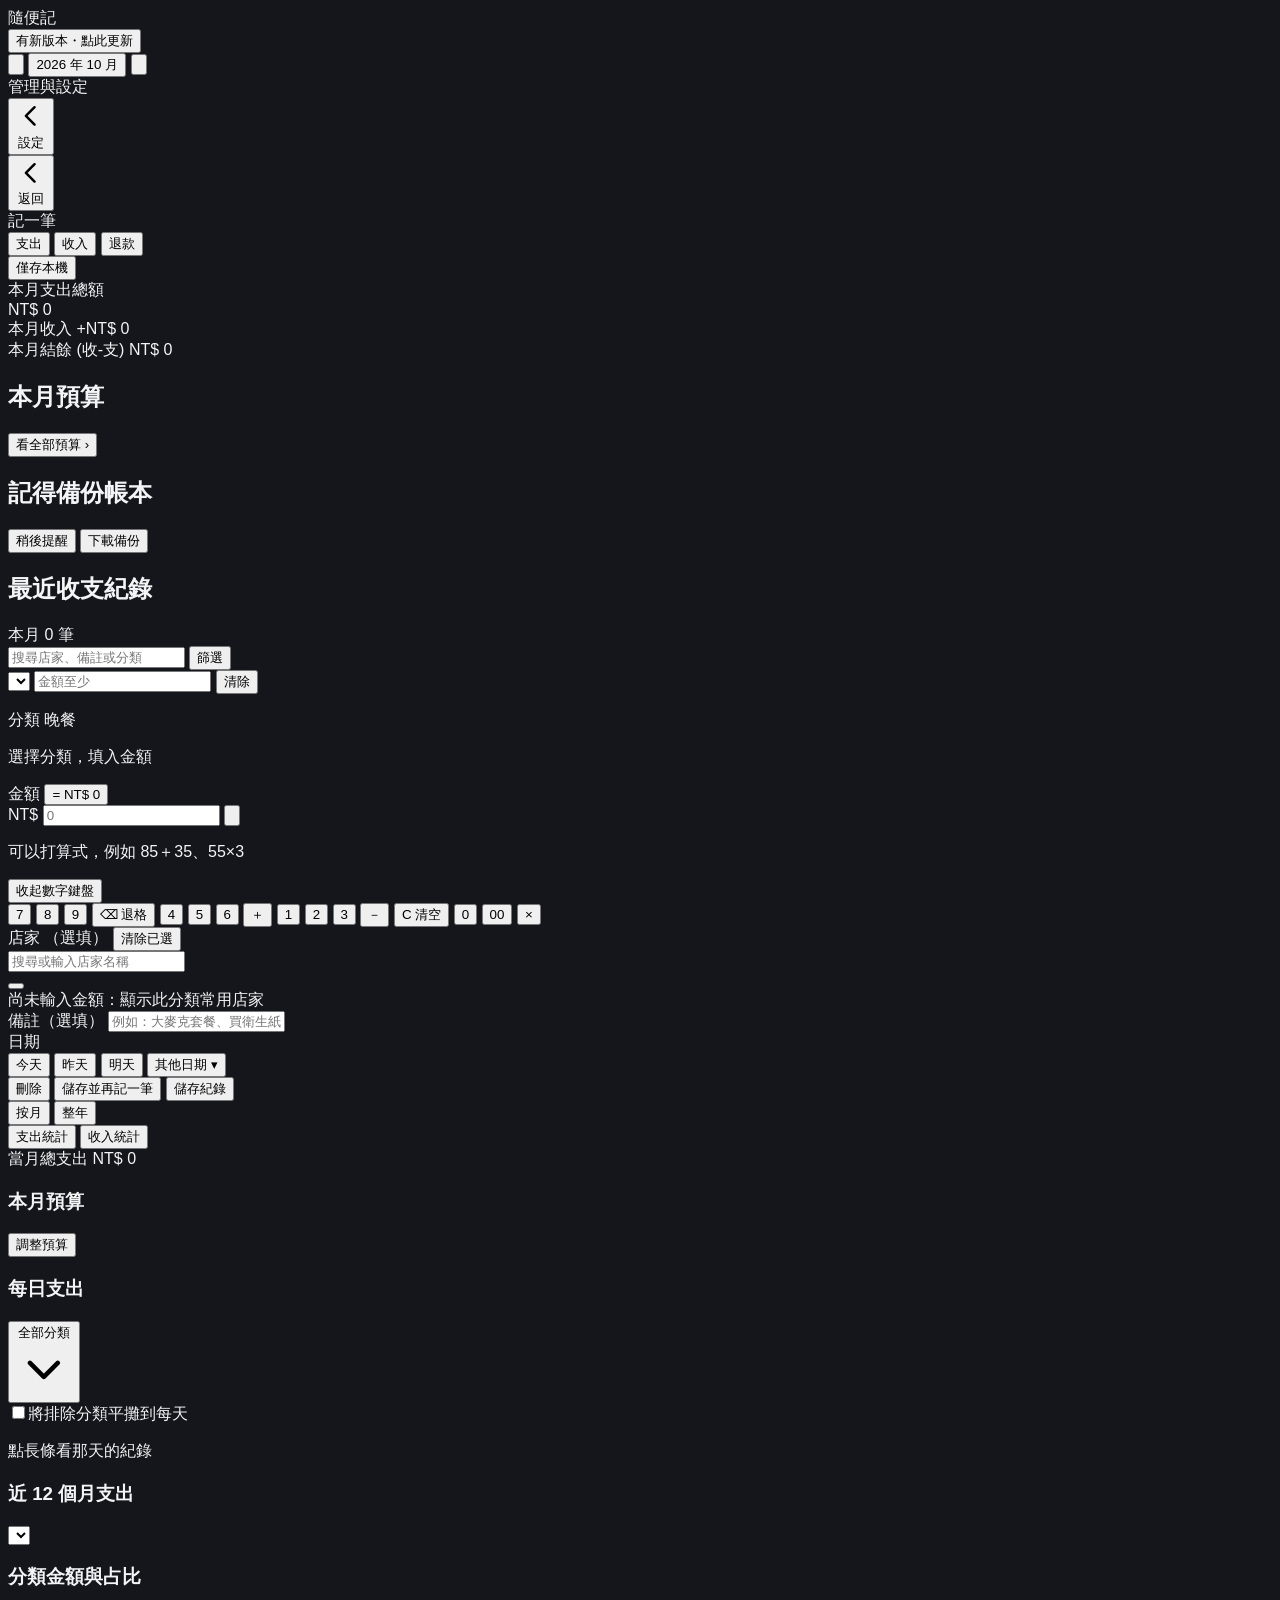
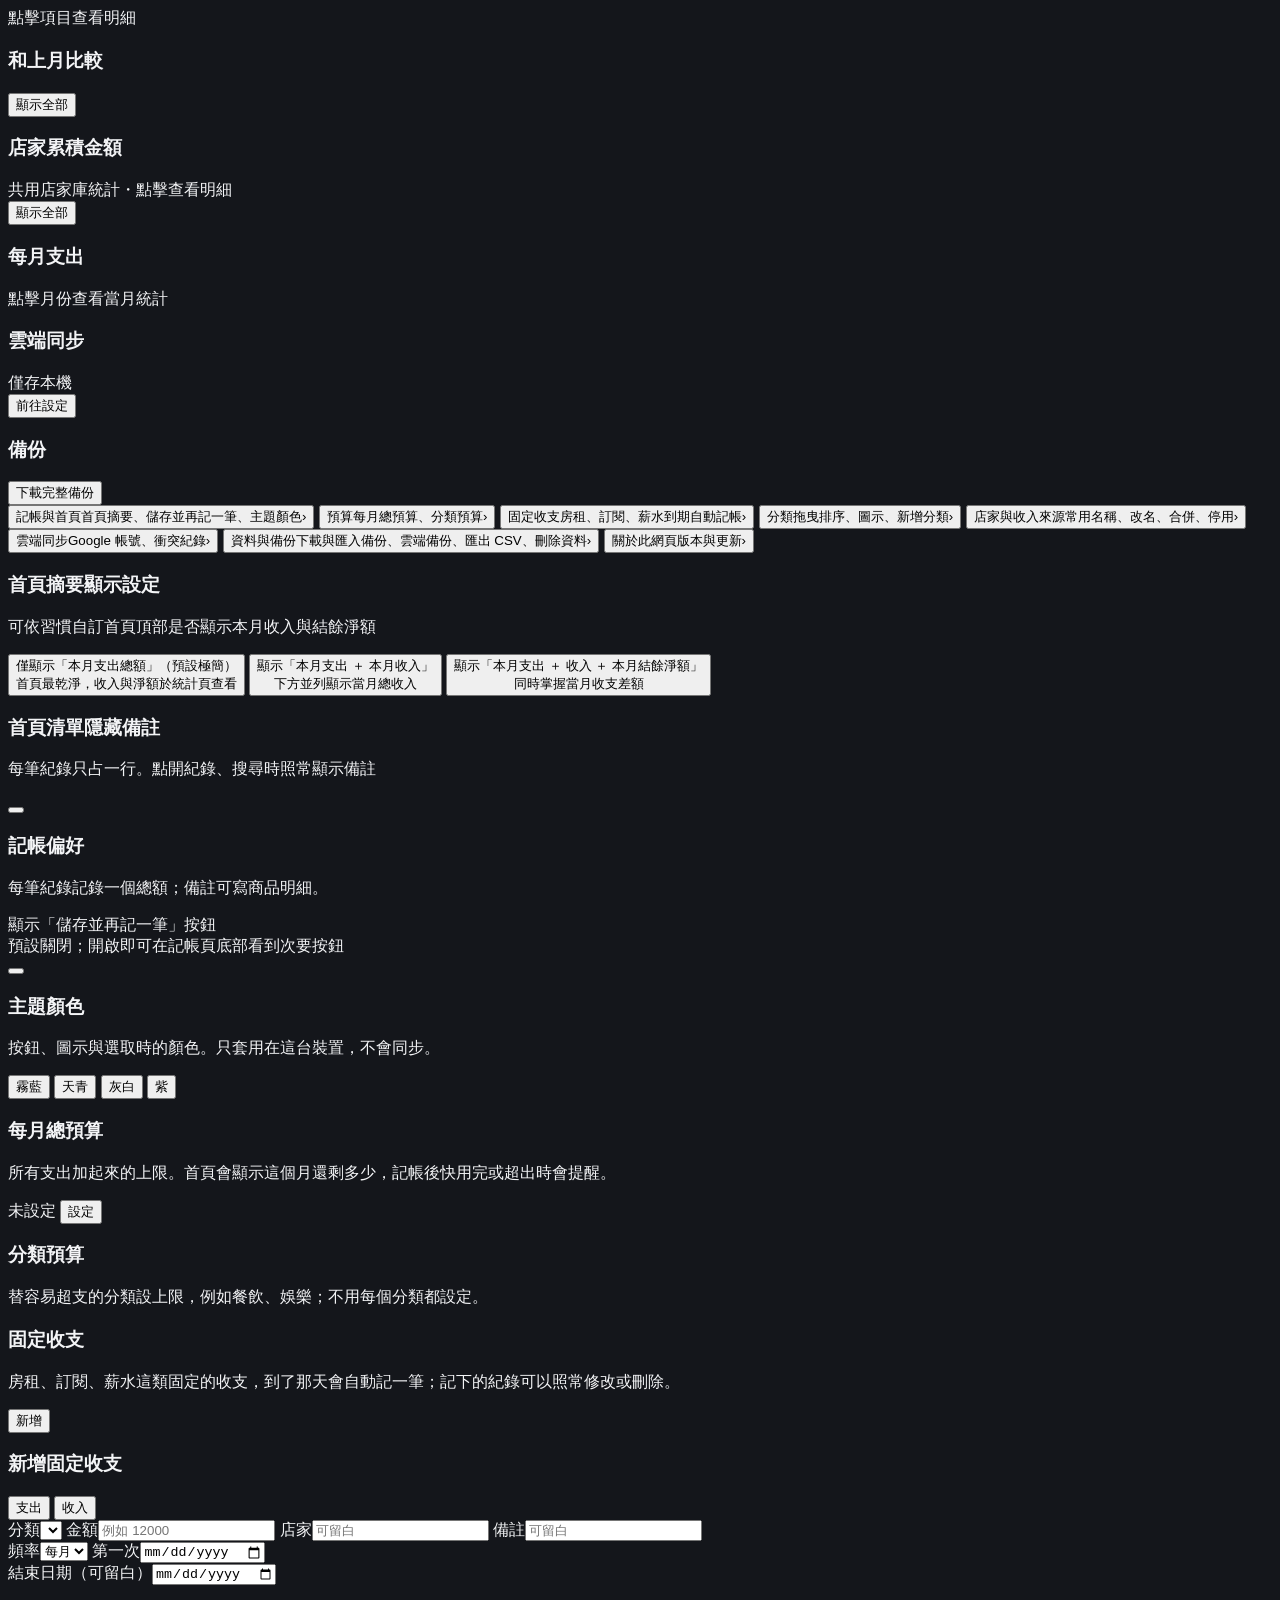
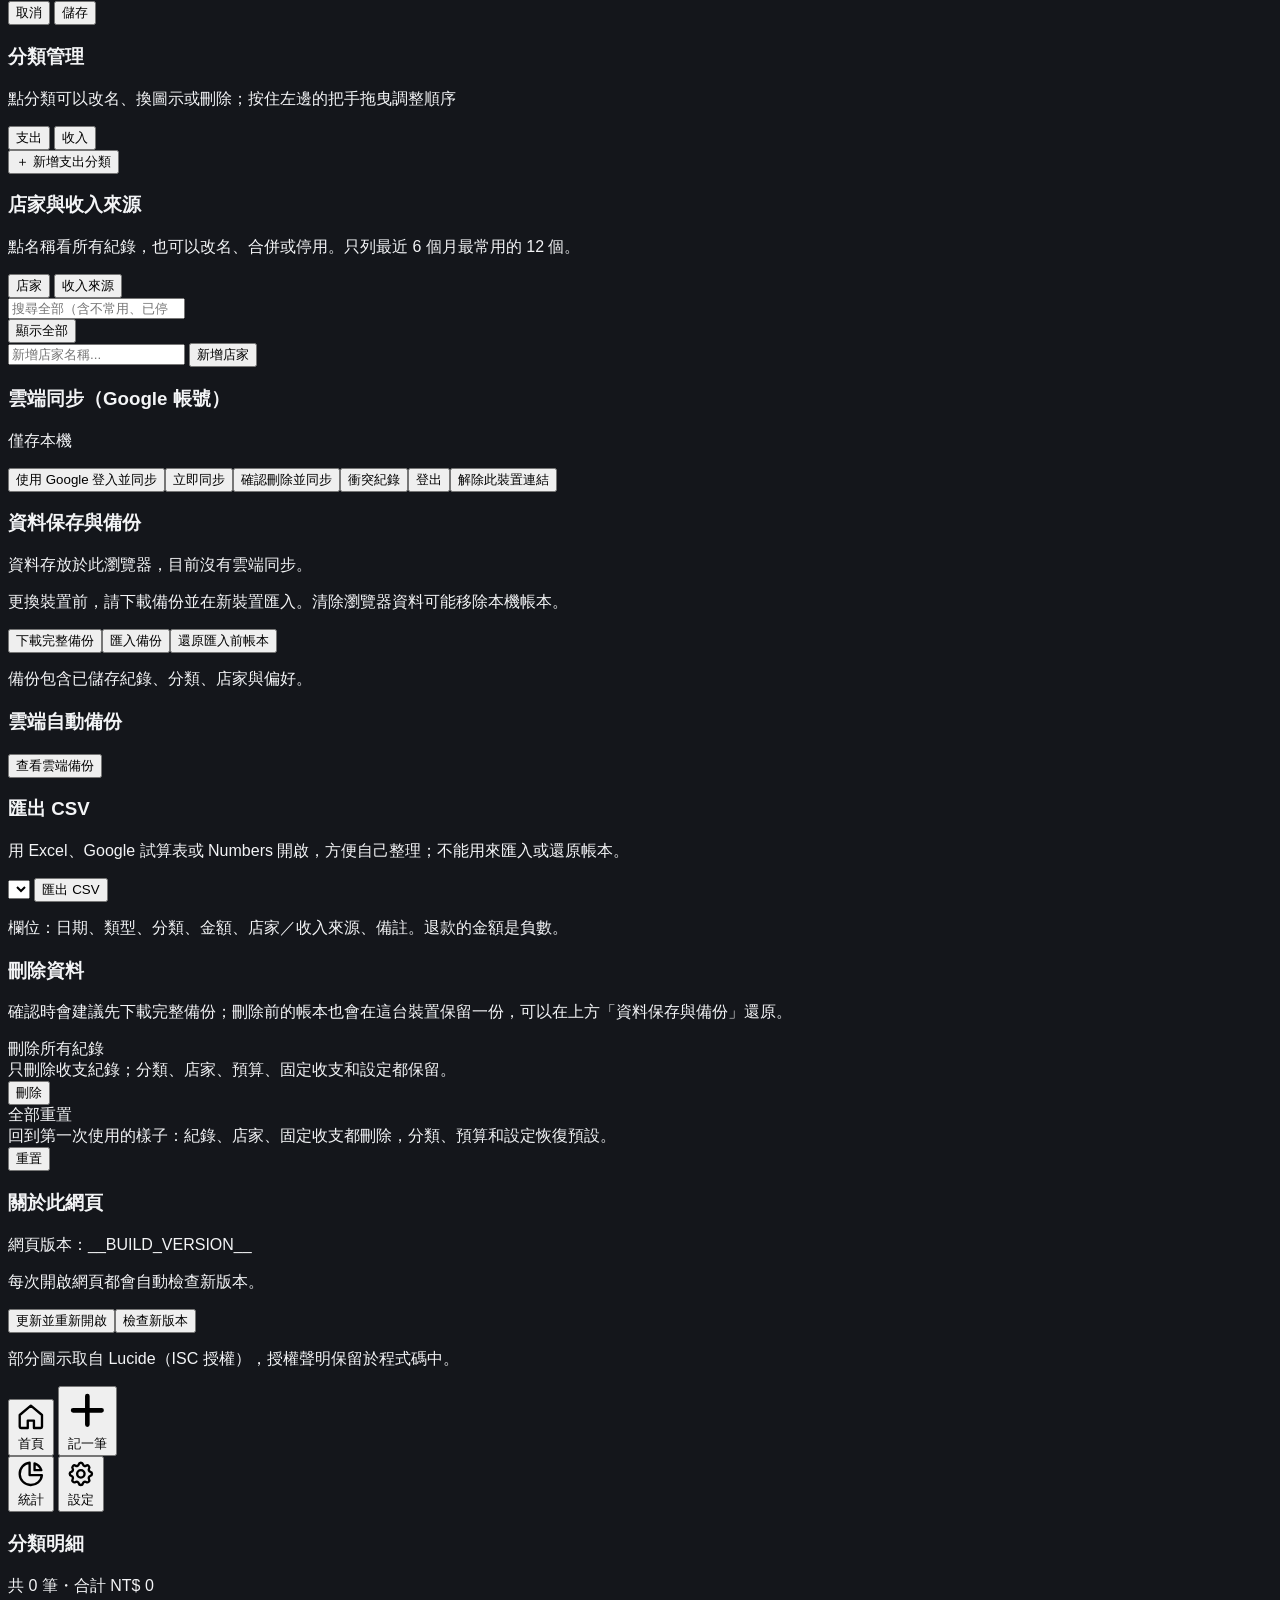
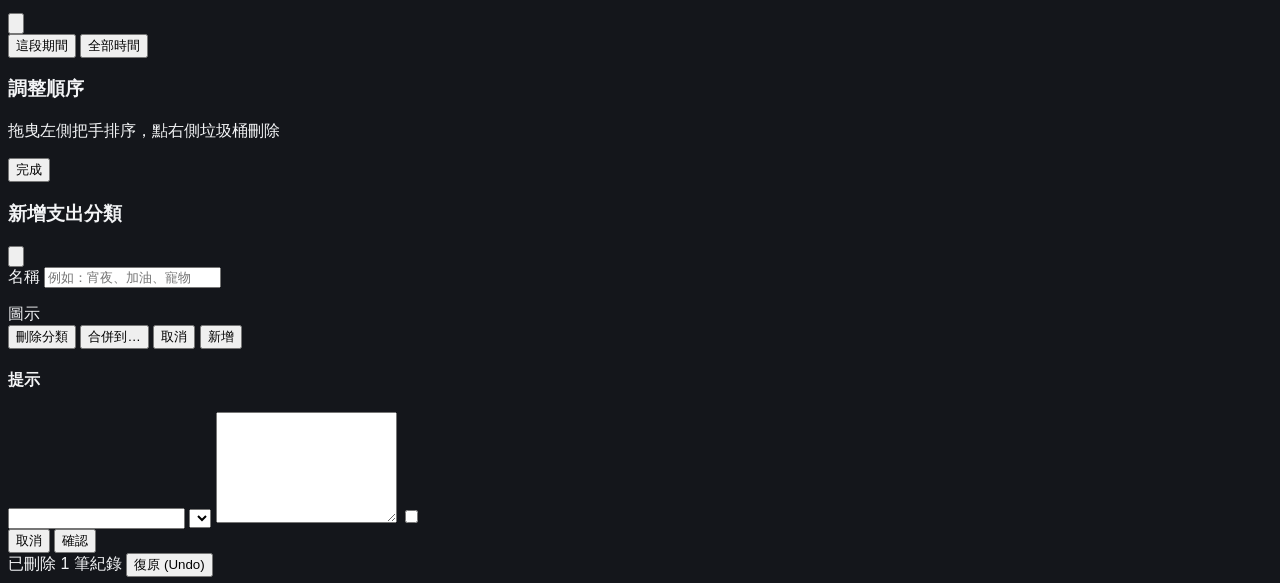
==== commit b779f114: "加入同日排序快速刪除與每日支出分攤" ====
--- a/src/index.html
+++ b/src/index.html
@@ -344,6 +344,10 @@
           <span id="dailyCategoriesText">全部分類</span>
           <svg fill="none" stroke="currentColor" stroke-width="2" viewBox="0 0 24 24" aria-hidden="true"><path stroke-linecap="round" stroke-linejoin="round" d="m6 9 6 6 6-6"/></svg>
         </button>
+        <div id="dailySpreadControls" class="hidden">
+          <label class="daily-spread-toggle"><input id="toggleDailySpread" type="checkbox" role="switch">將排除分類平攤到每天</label>
+          <p id="dailySpreadSummary" class="hidden text-xs text-textMuted"></p>
+        </div>
         <div class="trend-wrap">
           <div id="statsDailyChart" class="trend-chart daily-chart"></div>
           <div id="statsDailyTip" class="trend-tip hidden"></div>
@@ -742,6 +746,7 @@
         <div>
           <h3 id="drilldownTitle" class="text-sm font-bold text-textMain">分類明細</h3>
           <p id="drilldownSubtitle" class="text-xs text-textMuted mt-0.5">共 0 筆・合計 NT$ 0</p>
+          <p id="drilldownDailyAmount" class="hidden text-xs text-textMain mt-0.5"></p>
           <p id="drilldownVisits" class="hidden text-xs text-textMuted mt-0.5"></p>
         </div>
         <button id="btnCloseDrilldown" aria-label="關閉明細" type="button" class="p-1.5 rounded-xl text-textMuted hover:text-textMain hover:bg-bgElevated">
@@ -764,7 +769,7 @@
       <div class="cat-sheet-head">
         <div class="min-w-0">
           <h3 id="dayOrderTitle" class="text-sm font-bold text-textMain">調整順序</h3>
-          <p class="text-xs text-textMuted mt-0.5">按住左邊的把手上下拖曳，放開就存好</p>
+          <p class="text-xs text-textMuted mt-0.5">拖曳左側把手排序，點右側垃圾桶刪除</p>
         </div>
         <button id="btnDayOrderDone" type="button" class="shrink-0 px-4 py-2 rounded-xl bg-accent text-[#14161B] text-xs font-bold hover:bg-accentHover">完成</button>
       </div>
@@ -827,7 +832,7 @@
   <!-- 刪除復原 (Undo) 浮動提示條 & 一般 Toast -->
   <div id="toastBox" role="status" aria-live="polite" class="fixed top-14 left-1/2 -translate-x-1/2 z-50 hidden px-4 py-2 rounded-xl bg-bgElevated border border-accent/50 text-xs font-medium text-textMain shadow-xl"></div>
   <div id="undoBar" class="fixed bottom-20 left-1/2 -translate-x-1/2 z-50 hidden w-[90%] max-w-sm px-4 py-2.5 rounded-2xl bg-[#262934] border border-accent/60 text-xs text-textMain shadow-2xl flex items-center justify-between gap-3">
-    <span id="undoBarText" class="truncate">已刪除 1 筆紀錄</span>
+    <span id="undoBarText" role="status" class="truncate">已刪除 1 筆紀錄</span>
     <button id="btnUndoDelete" type="button" class="px-3 py-1 rounded-lg bg-accent text-[#14161B] font-bold shrink-0 hover:bg-accentHover transition">
       復原 (Undo)
     </button>
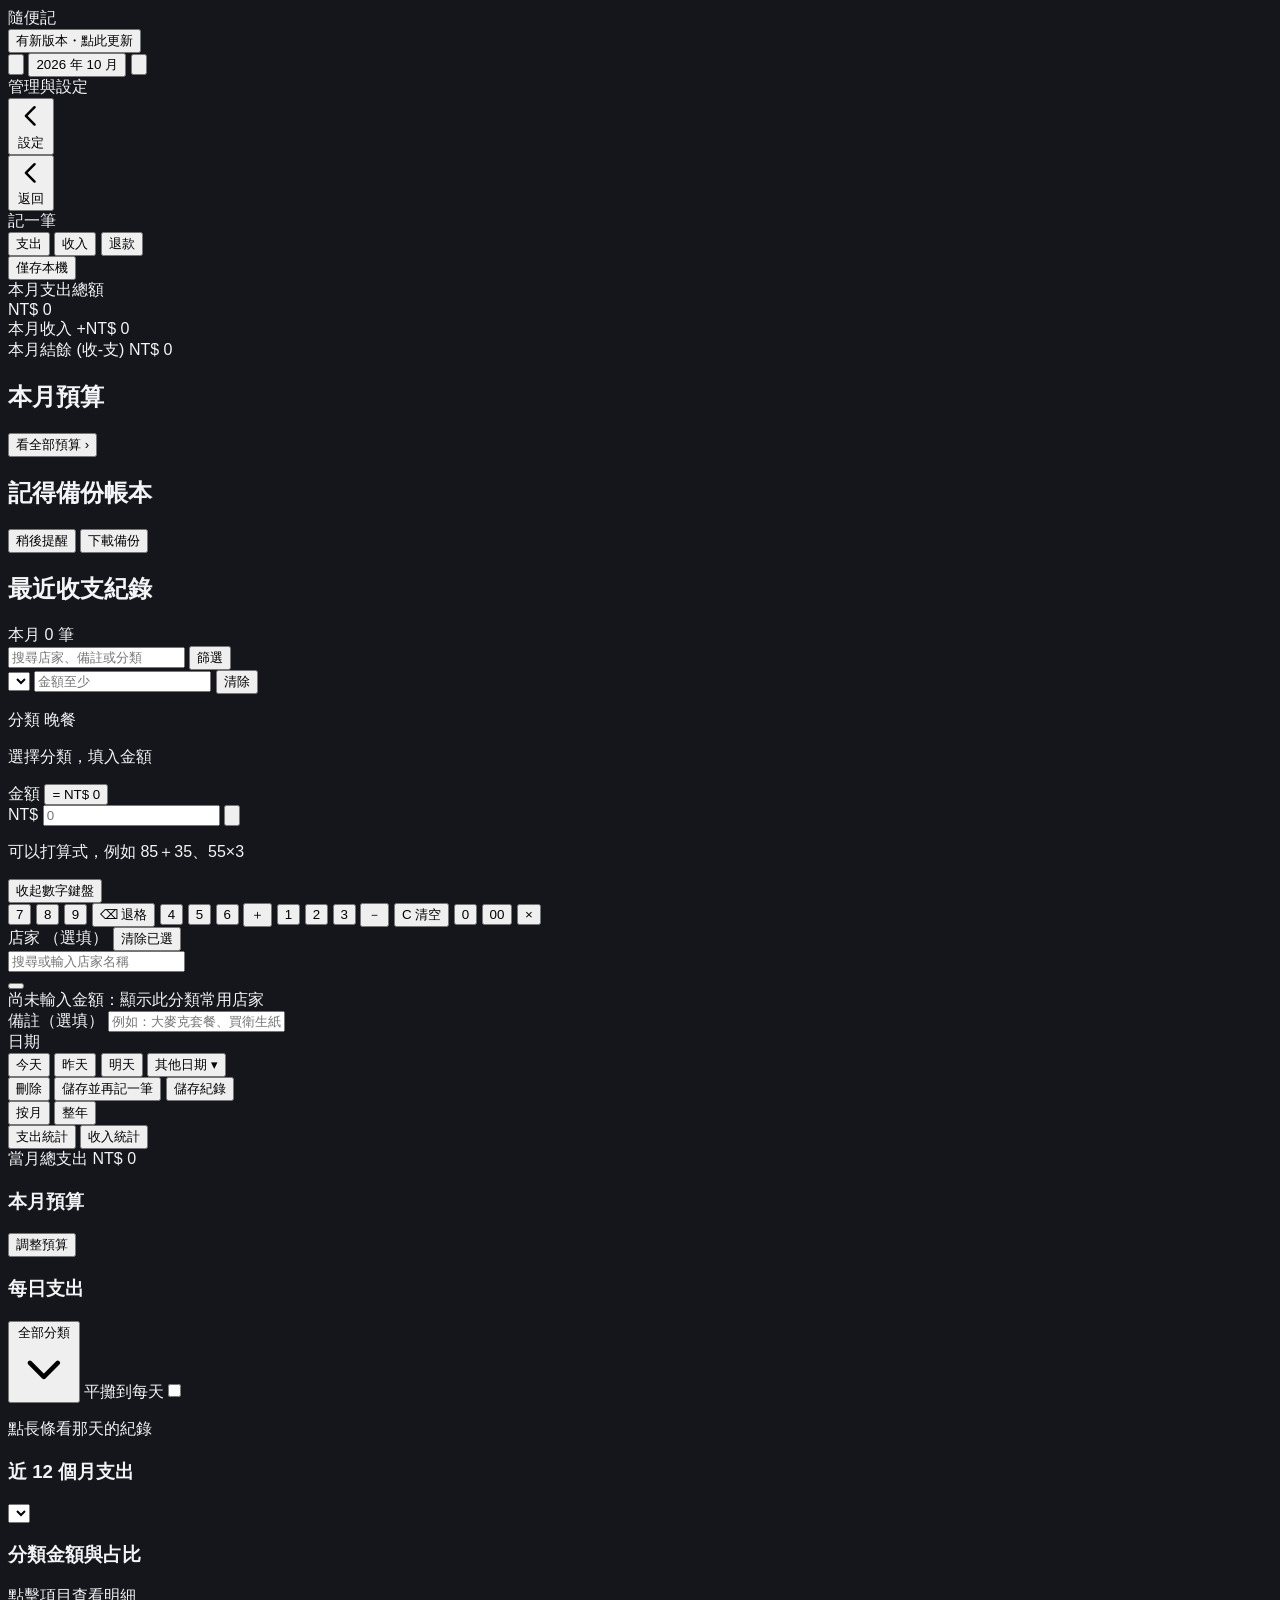
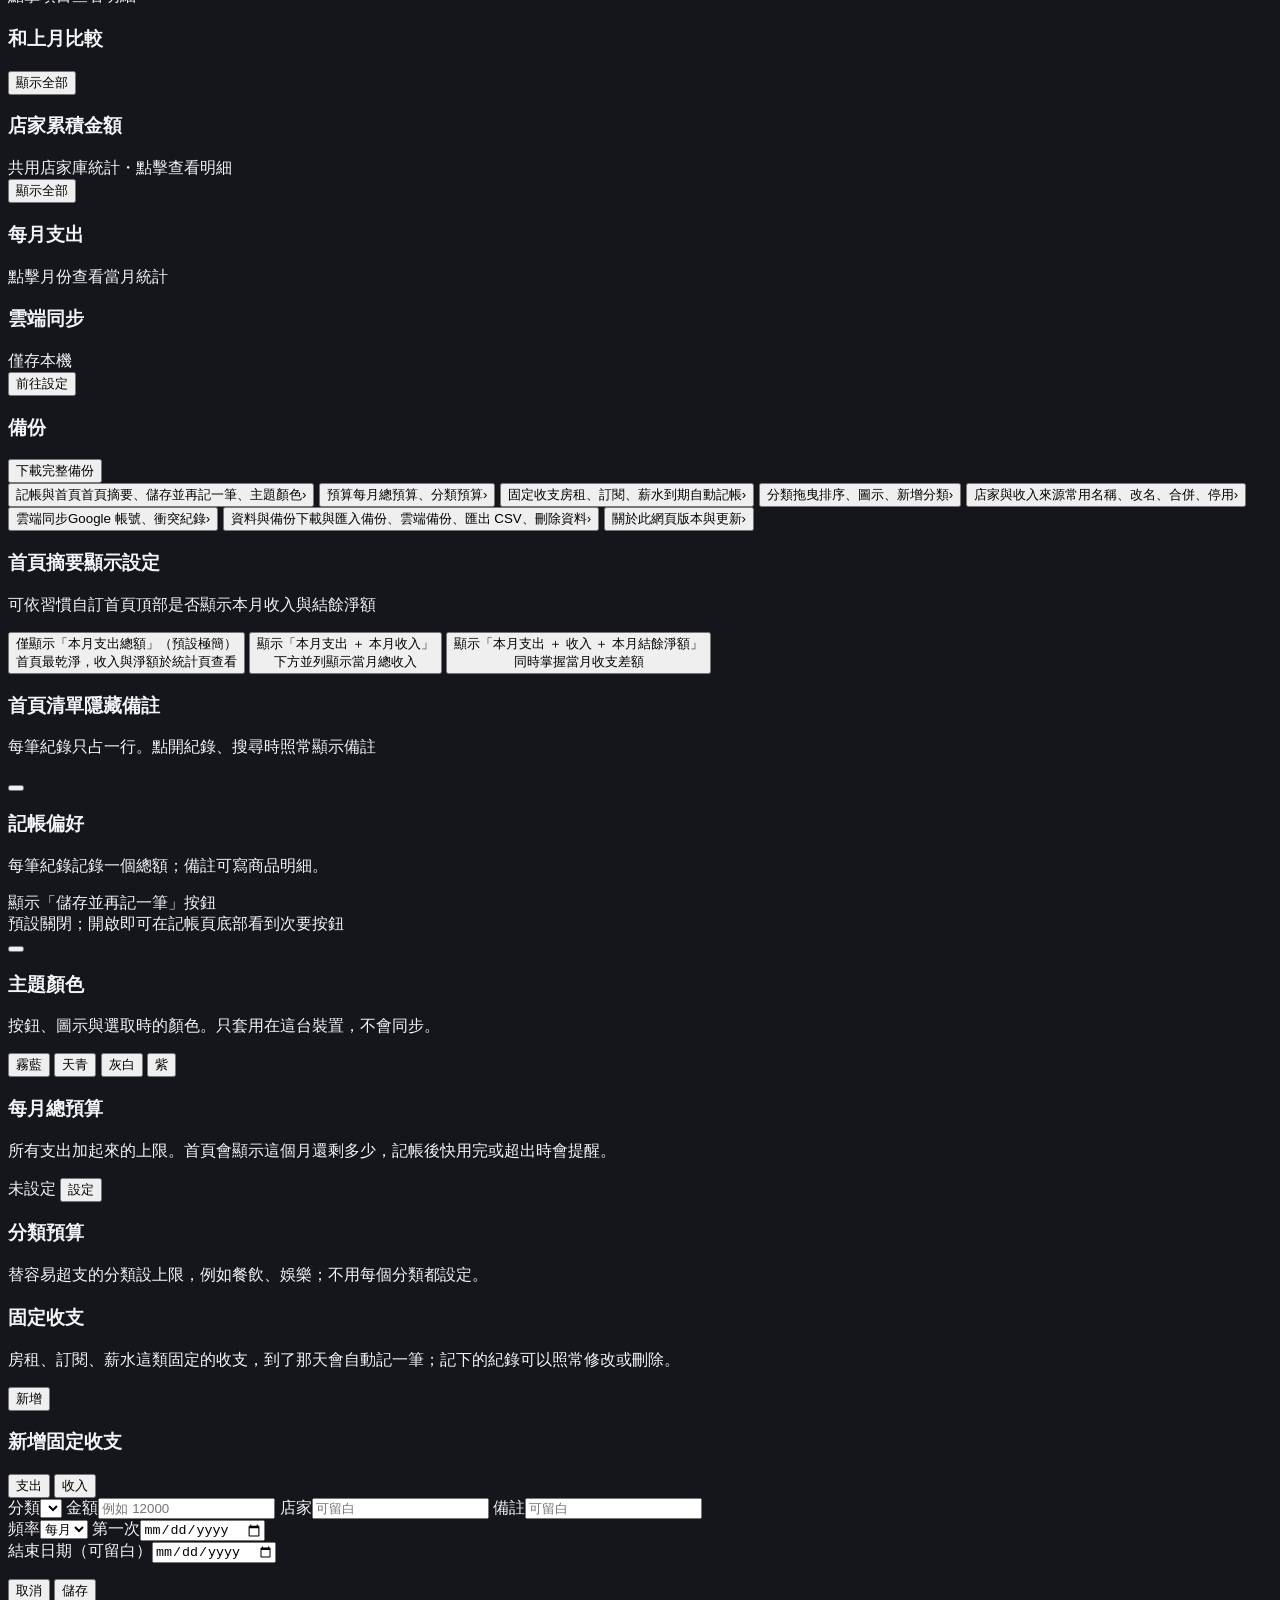
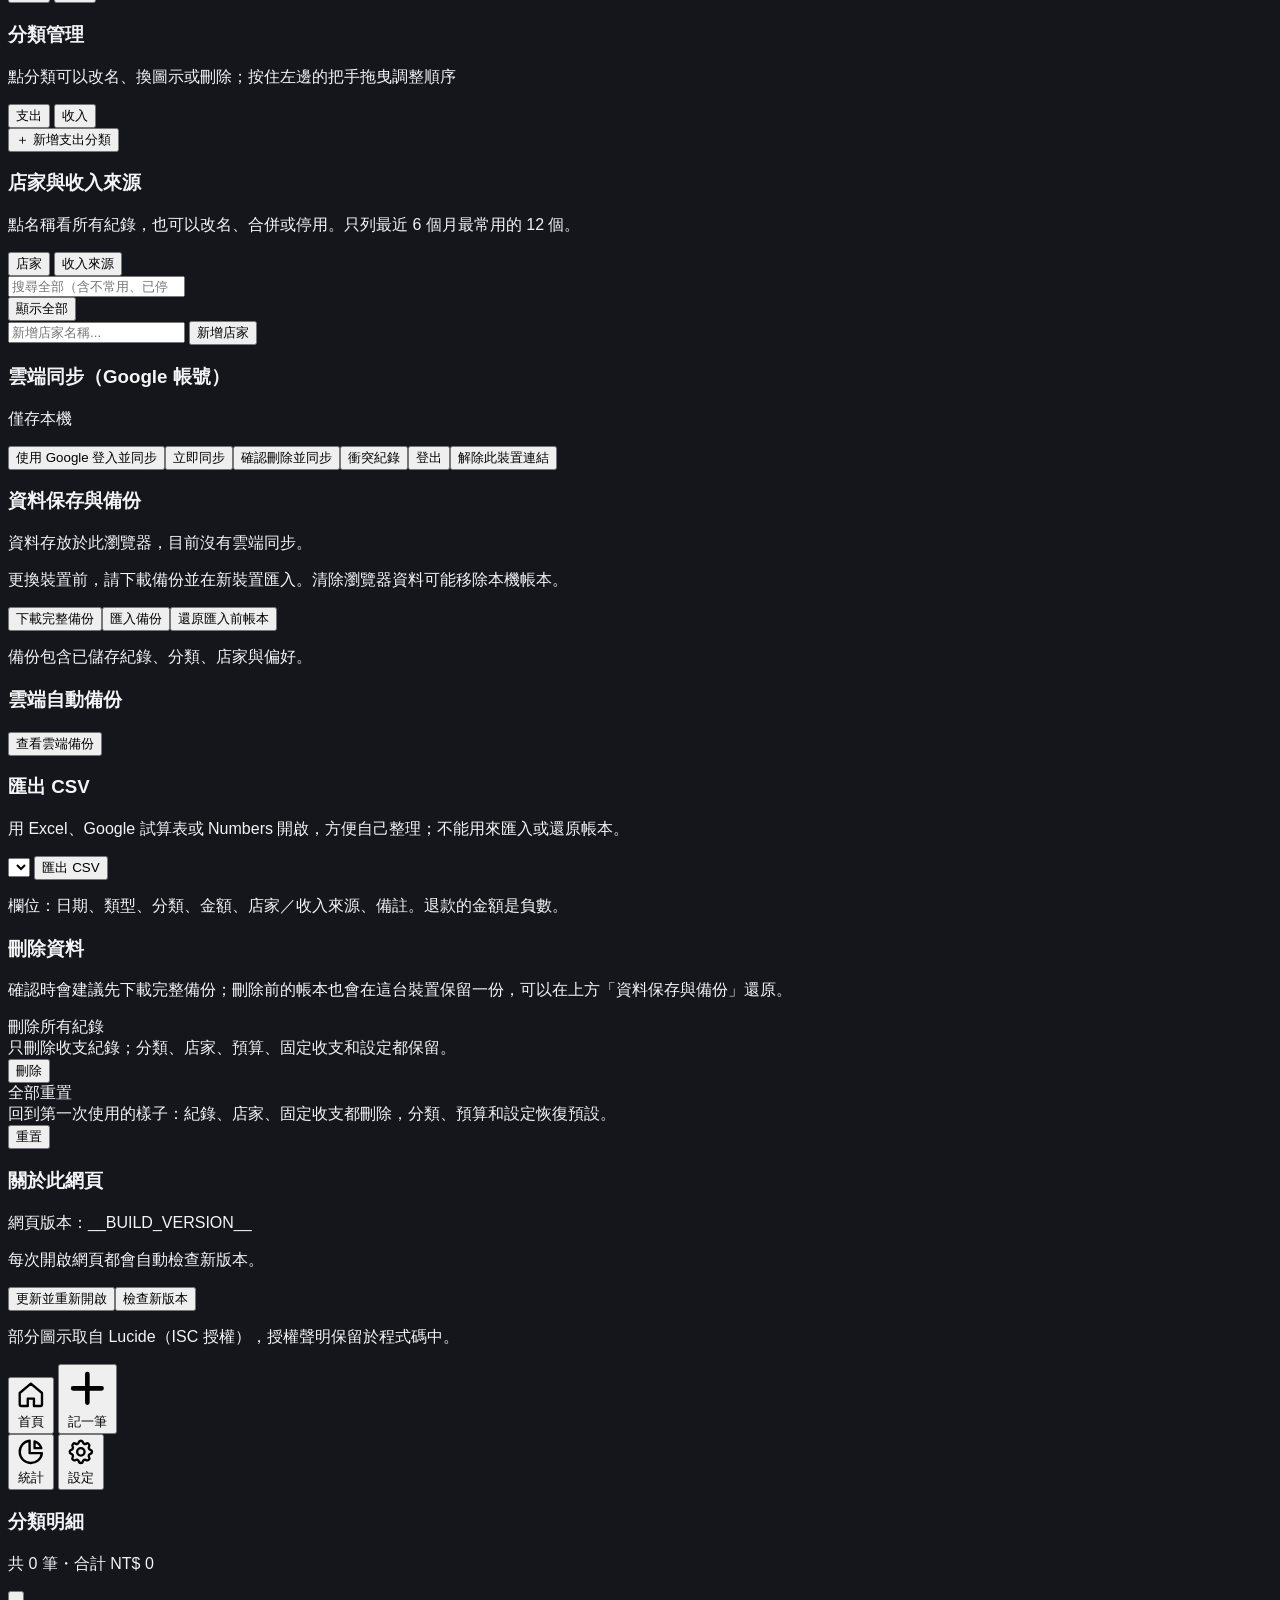
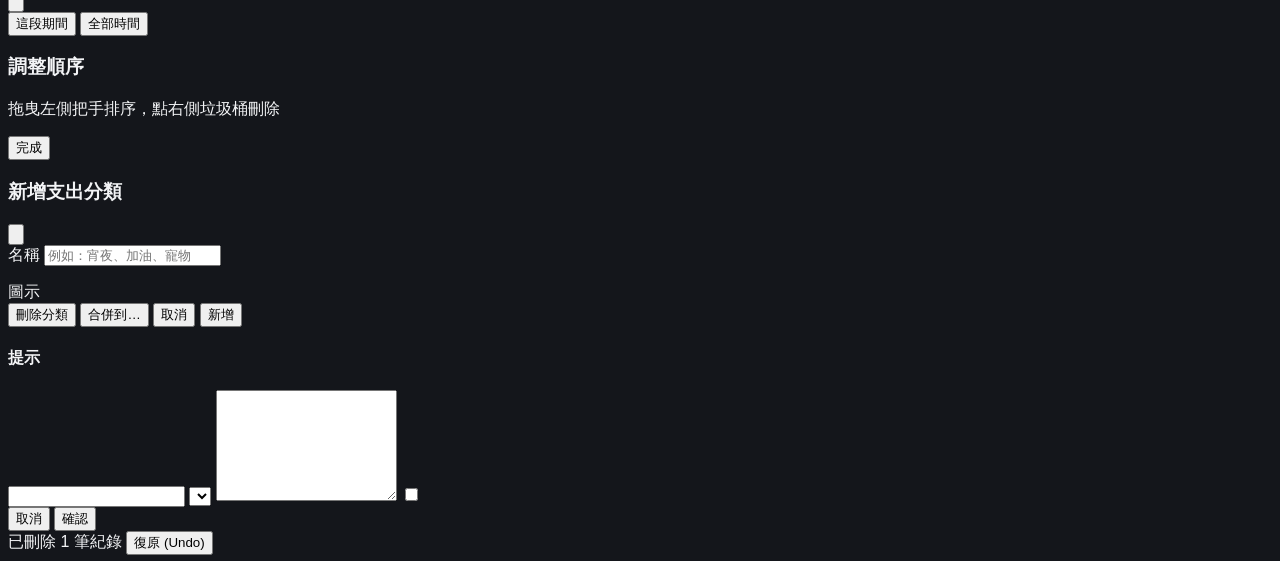
==== commit 54977722: "將每日支出分攤開關移到分類右側" ====
--- a/src/index.html
+++ b/src/index.html
@@ -339,15 +339,16 @@
           <h3 id="statsDailyTitle" class="text-sm font-semibold text-textMain">每日支出</h3>
           <span id="statsDailyMax" class="text-[11px] text-textMuted num-tabular"></span>
         </div>
-        <!-- 選哪些支出分類算進這張圖，例如不算房租、保險，免得一天的大筆金額把其他天壓扁 -->
-        <button id="btnDailyCategories" type="button" class="trend-category daily-categories">
-          <span id="dailyCategoriesText">全部分類</span>
-          <svg fill="none" stroke="currentColor" stroke-width="2" viewBox="0 0 24 24" aria-hidden="true"><path stroke-linecap="round" stroke-linejoin="round" d="m6 9 6 6 6-6"/></svg>
-        </button>
-        <div id="dailySpreadControls" class="hidden">
-          <label class="daily-spread-toggle"><input id="toggleDailySpread" type="checkbox" role="switch">將排除分類平攤到每天</label>
-          <p id="dailySpreadSummary" class="hidden text-xs text-textMuted"></p>
-        </div>
+        <div class="daily-filter-row">
+          <button id="btnDailyCategories" type="button" class="trend-category daily-categories">
+            <span id="dailyCategoriesText">全部分類</span>
+            <svg fill="none" stroke="currentColor" stroke-width="2" viewBox="0 0 24 24" aria-hidden="true"><path stroke-linecap="round" stroke-linejoin="round" d="m6 9 6 6 6-6"/></svg>
+          </button>
+          <label id="dailySpreadControls" class="daily-spread-toggle hidden">
+            平攤到每天<input id="toggleDailySpread" type="checkbox" role="switch" aria-label="平攤到每天（排除的支出分類）">
+          </label>
+        </div>
+        <p id="dailySpreadSummary" class="hidden text-xs text-textMuted"></p>
         <div class="trend-wrap">
           <div id="statsDailyChart" class="trend-chart daily-chart"></div>
           <div id="statsDailyTip" class="trend-tip hidden"></div>
